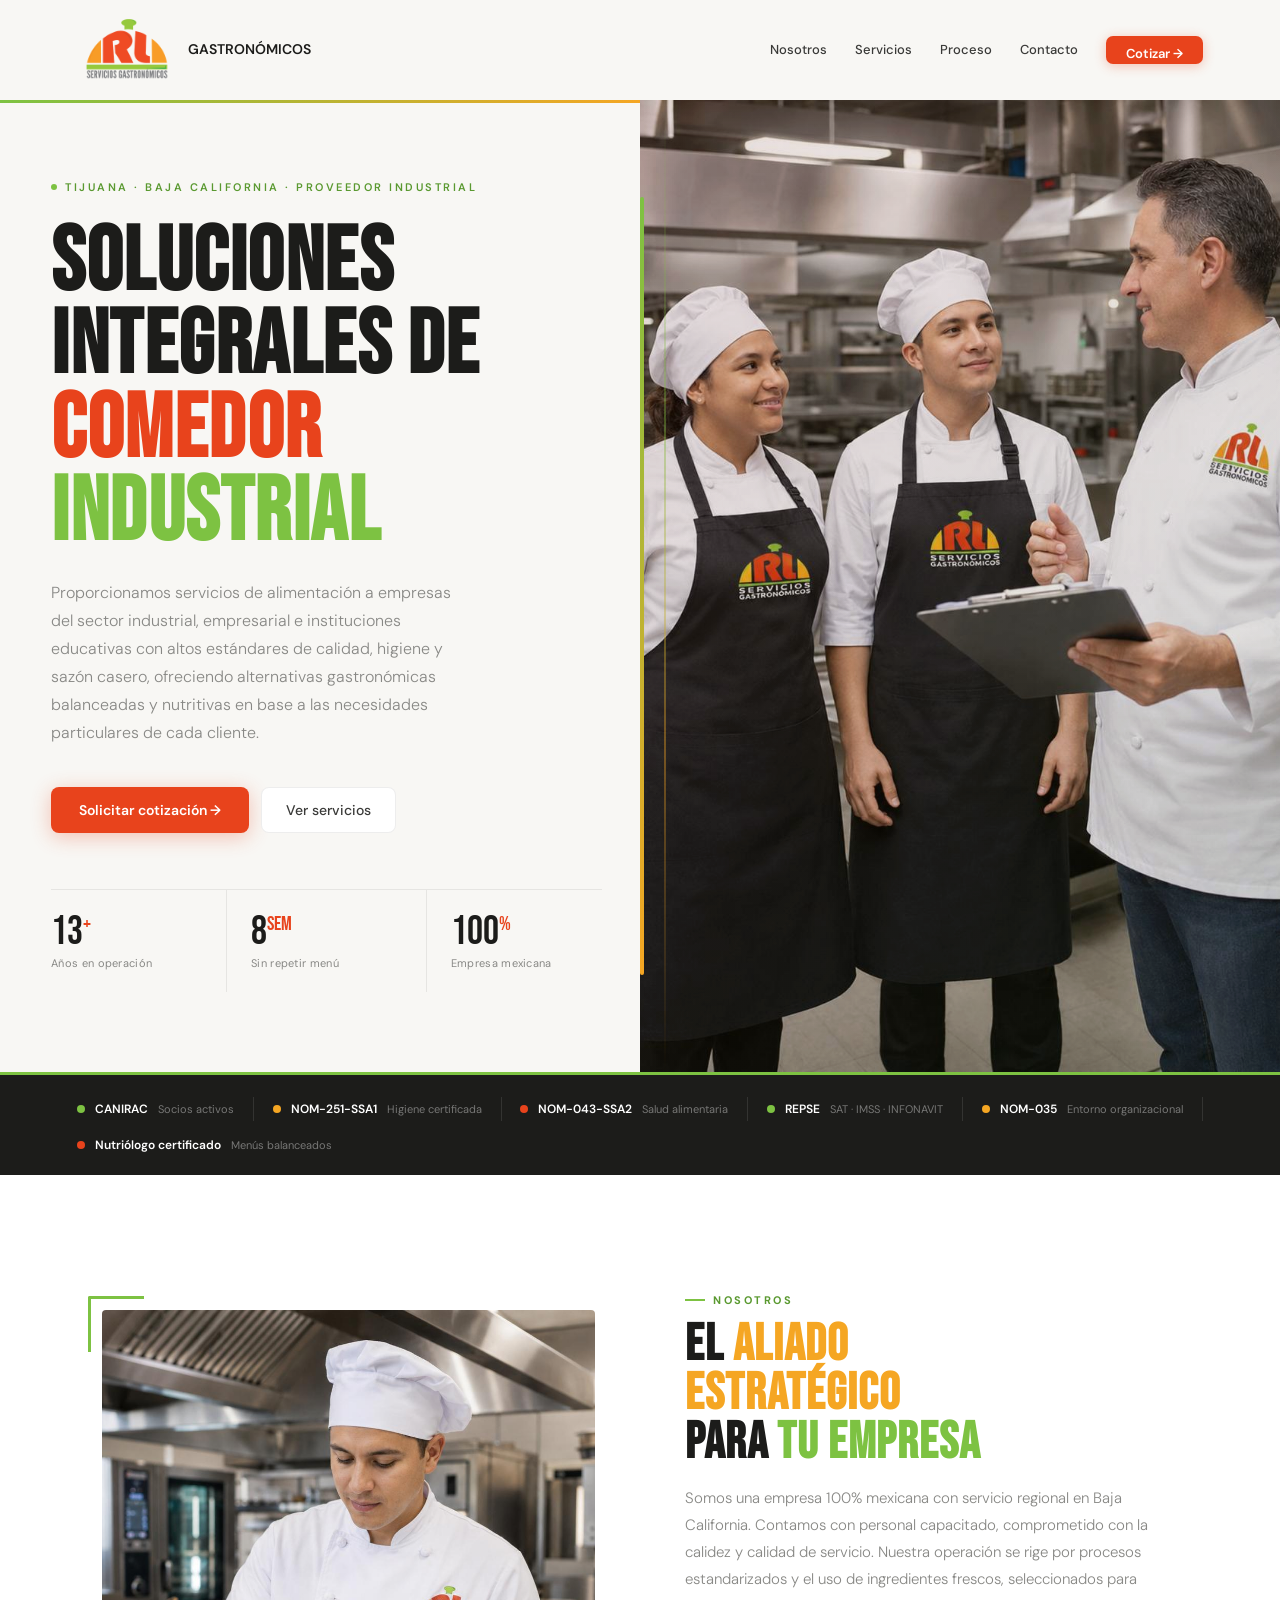
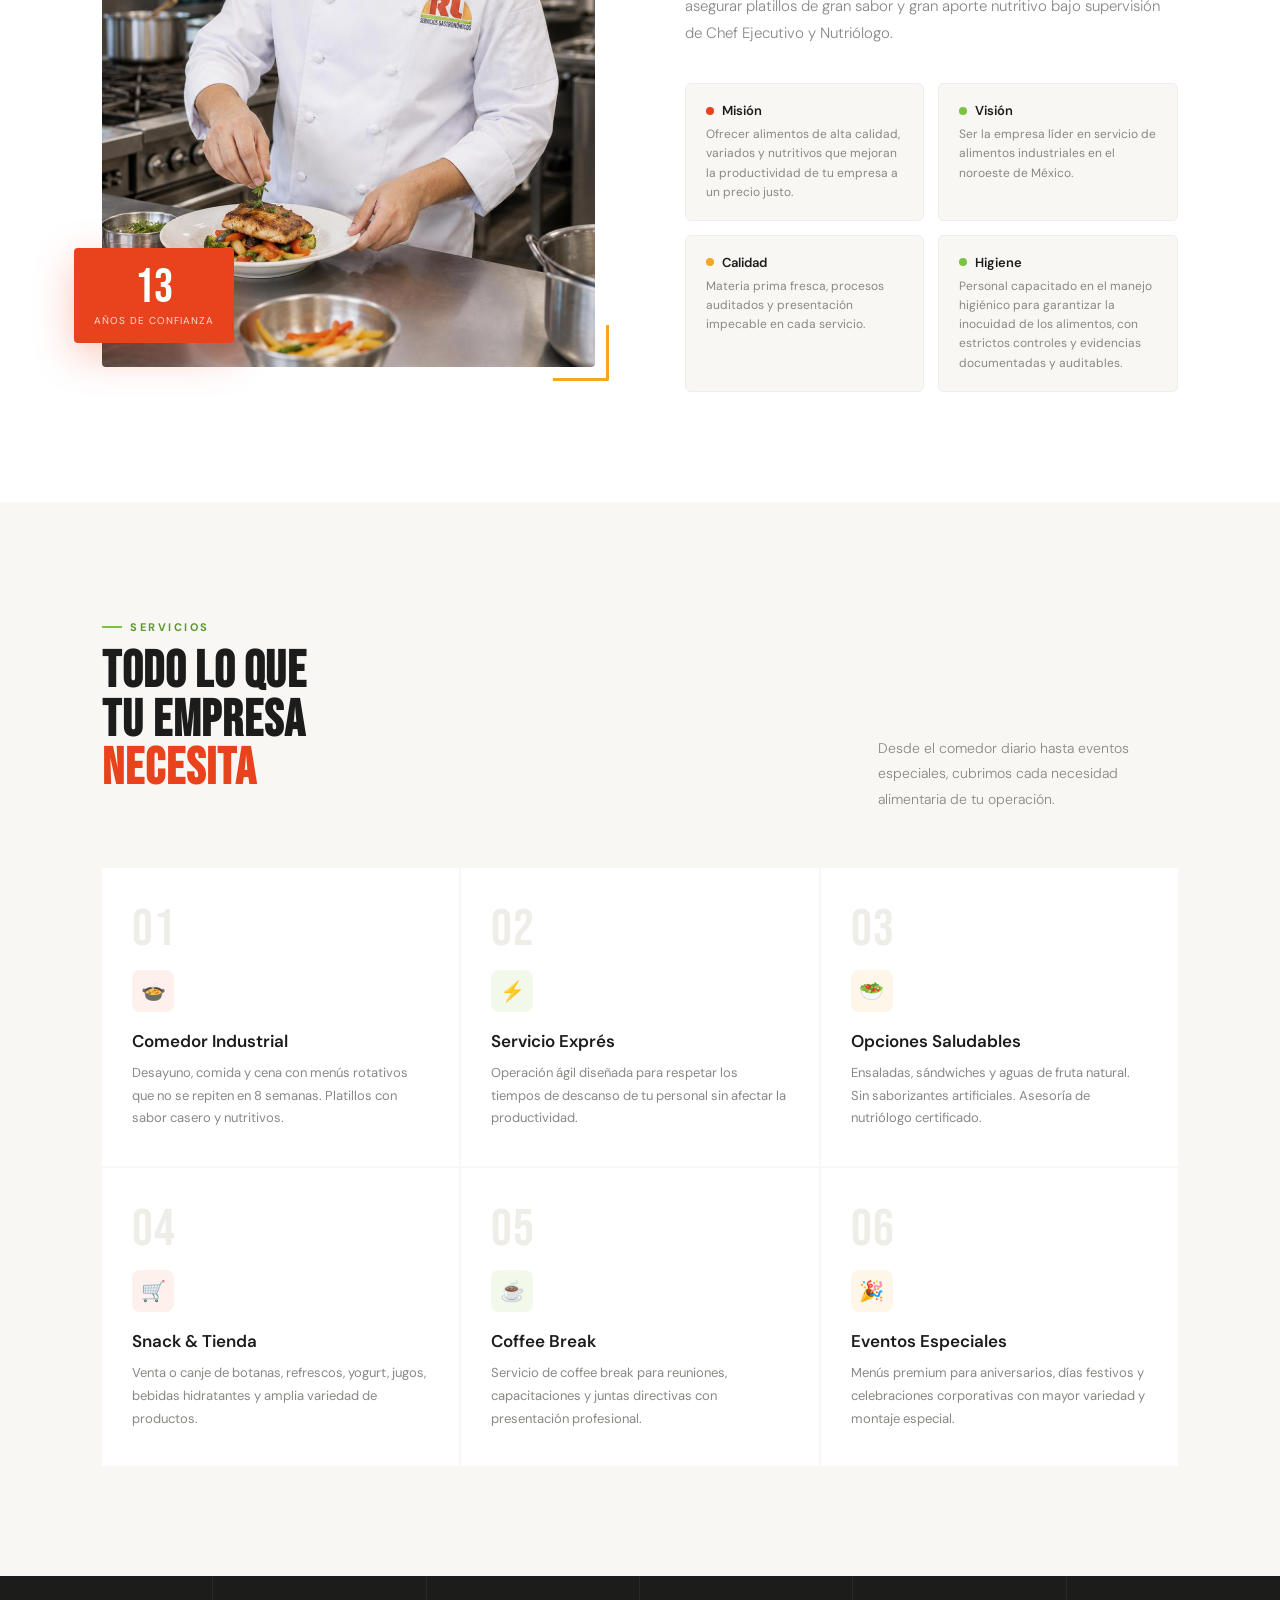
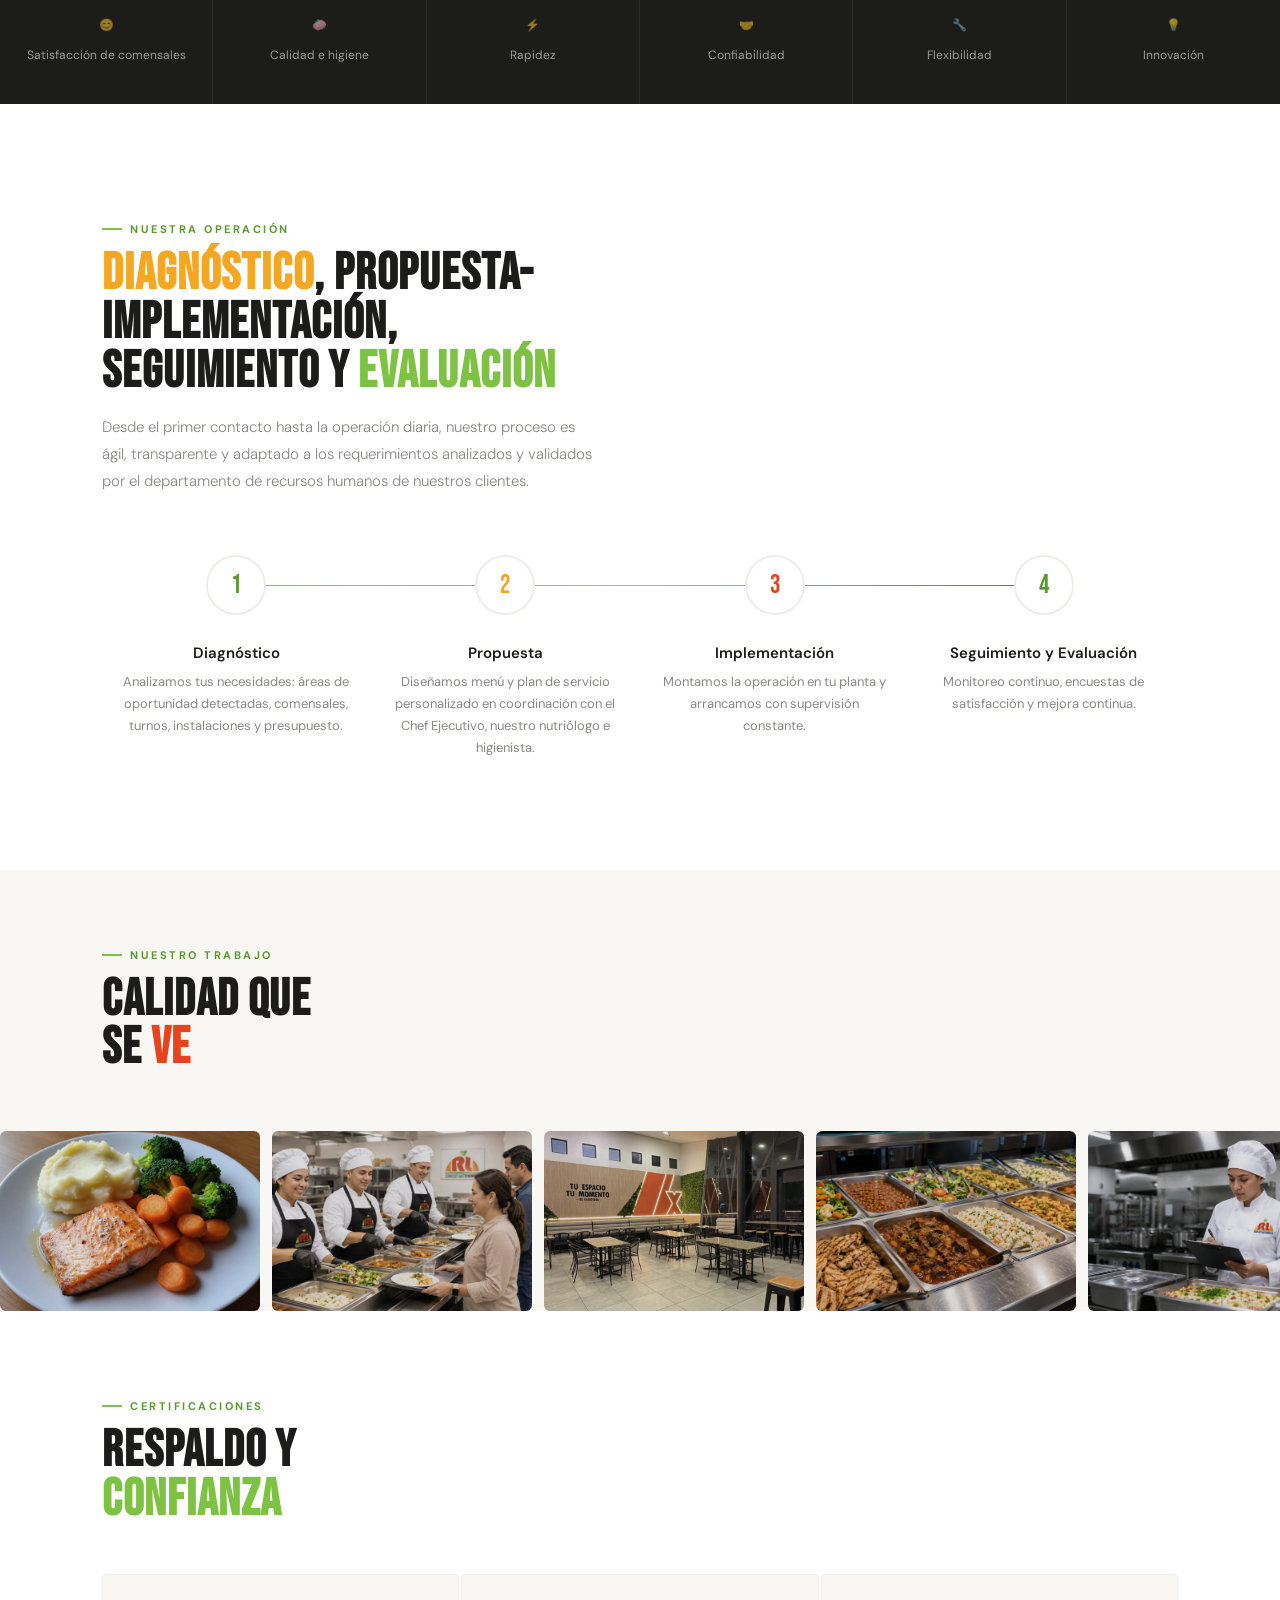
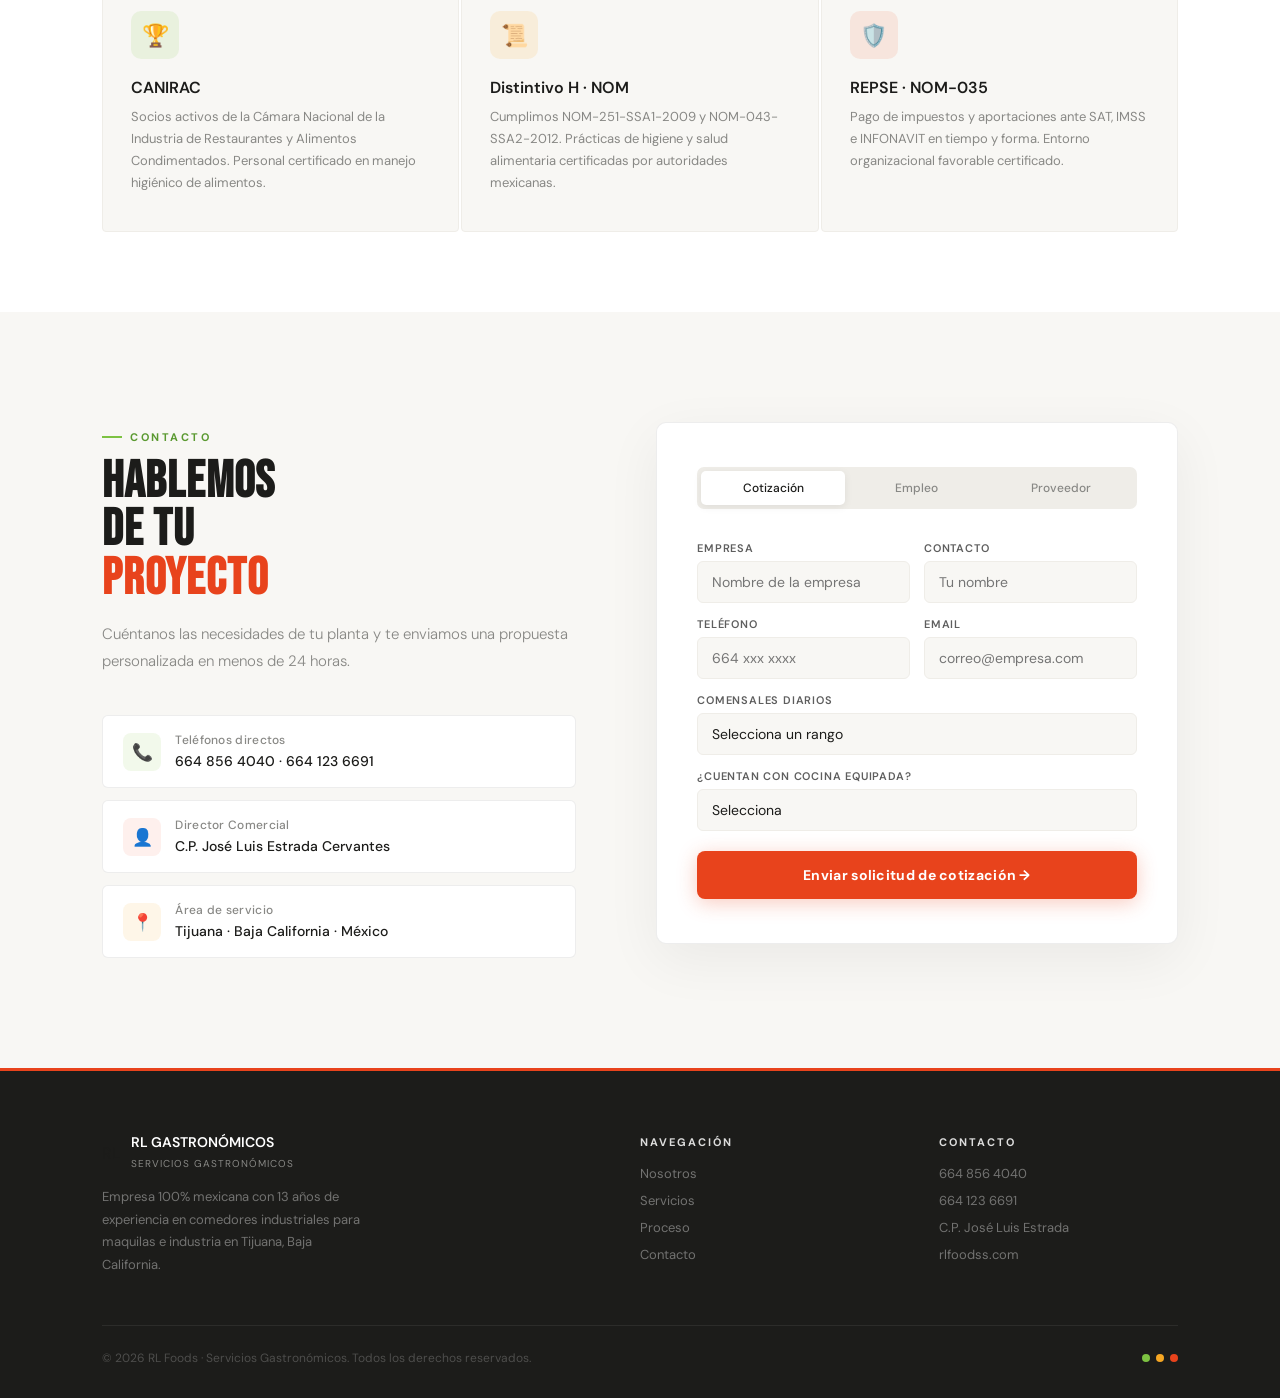
==== index.html @ 19624b7a "Update index.html" ====
<!DOCTYPE html>
<html lang="es">
<head>
<meta charset="UTF-8">
<meta name="viewport" content="width=device-width, initial-scale=1.0">
<title>RL Foods — Comedores Industriales · Tijuana</title>
<link rel="preconnect" href="https://fonts.googleapis.com">
<link href="https://fonts.googleapis.com/css2?family=Bebas+Neue&family=DM+Sans:ital,wght@0,300;0,400;0,500;0,600;1,300&display=swap" rel="stylesheet">
<style>
/* ─── BRAND PALETTE ─── */
:root {
  --red:      #E8431C;   /* RL letters */
  --orange:   #F5A623;   /* dome / bandeja */
  --green:    #7DC242;   /* chef hat + bar */
  --green-dk: #5A9930;   /* darker green for text */
  --gray:     #5E5E5E;   /* text logo */
 
  --ink:      #1C1C1A;   /* near-black for body */
  --ink2:     #3A3A38;
  --muted:    #888885;
  --surface:  #F8F7F4;   /* warm off-white */
  --surface2: #EFEDE8;
  --white:    #FFFFFF;
  --border:   rgba(0,0,0,0.07);
 
  --font-display: 'Bebas Neue', sans-serif;
  --font-body:    'DM Sans', sans-serif;
 
  --ease: cubic-bezier(0.22, 1, 0.36, 1);
}
 
*, *::before, *::after { box-sizing: border-box; margin: 0; padding: 0; }
html { scroll-behavior: smooth; }
body {
  font-family: var(--font-body);
  background: var(--white);
  color: var(--ink);
  overflow-x: hidden;
  -webkit-font-smoothing: antialiased;
}
 
/* ─── SCROLLBAR ─── */
::-webkit-scrollbar { width: 3px; }
::-webkit-scrollbar-thumb { background: var(--green); }
 
/* ═══════════════════════════════════════
   NAV
═══════════════════════════════════════ */
nav {
  position: fixed; top: 0; left: 0; right: 0; z-index: 100;
  height: 100px;
  display: flex; align-items: center; justify-content: space-between;
  padding: 0 6%;
  transition: background 0.35s var(--ease), box-shadow 0.35s;
}
nav.solid {
  background: rgba(255,255,255,0.97);
  backdrop-filter: blur(12px);
  box-shadow: 0 1px 0 var(--border);
}
.nav-logo { display: flex; align-items: center; gap: 11px; text-decoration: none; }
.nav-logomark {
  display: flex; align-items: center;
  flex-shrink: 0;
}
.nav-logomark img {
  height: 100px;
  width: auto;
  display: block;
}
.nav-wordmark strong {
  display: block; font-size: 14px; font-weight: 600;
  color: var(--ink); line-height: 1.1;
}
.nav-wordmark span {
  font-size: 10px; color: var(--muted);
  letter-spacing: 1px; text-transform: uppercase;
}
.nav-links { display: flex; align-items: center; gap: 28px; }
.nav-links a {
  text-decoration: none; font-size: 13px; font-weight: 500;
  color: var(--ink2);
  position: relative; padding-bottom: 2px;
  transition: color 0.2s;
}
.nav-links a::after {
  content: ''; position: absolute; bottom: 0; left: 0;
  width: 0; height: 1.5px; background: var(--green);
  transition: width 0.25s var(--ease);
}
.nav-links a:hover { color: var(--ink); }
.nav-links a:hover::after { width: 100%; }
.nav-btn {
  padding: 9px 20px; border-radius: 7px;
  background: var(--red); color: #fff !important;
  font-weight: 600 !important; font-size: 13px !important;
  transition: background 0.2s, transform 0.15s !important;
  box-shadow: 0 2px 12px rgba(232,67,28,0.3);
}
.nav-btn::after { display: none !important; }
.nav-btn:hover { background: #cc3b18 !important; transform: translateY(-1px); }
 
/* ═══════════════════════════════════════
   HERO
═══════════════════════════════════════ */
.hero {
  min-height: 100vh;
  display: grid; grid-template-columns: 1fr 1fr;
  padding-top: 100px;      /* ← lo regresamos, esto es necesario para el nav fijo */
  background: var(--surface);
  position: relative; overflow: hidden;
}
/* decorative angled split */
.hero::after {
  content: '';
  position: absolute; right: 48%; top: 0; bottom: 0; width: 2px;
  background: linear-gradient(to bottom, transparent 10%, var(--green) 40%, var(--orange) 70%, transparent);
  opacity: 0.4;
}
/* top accent line */
.hero::before {
  content: '';
  position: absolute; top: 100px; left: 0; right: 0; height: 3px;
  background: linear-gradient(to right, var(--green), var(--orange), var(--red));
}
 
.hero-left {
  display: flex; flex-direction: column;
  justify-content: flex-start;   /* antes: center */
  padding: 80px 6% 80px 8%;      /* se queda igual */
  position: relative; z-index: 1;
}
 
.hero-eyebrow {
  display: inline-flex; align-items: center; gap: 8px;
  margin-bottom: 28px;
  font-size: 11px; font-weight: 600; letter-spacing: 2.5px;
  text-transform: uppercase; color: var(--green-dk);
  animation: fadeUp 0.7s 0.1s both;
}
.hero-eyebrow-dot {
  width: 6px; height: 6px; border-radius: 50%;
  background: var(--green); animation: blink 2.4s infinite;
}
.hero-h1 {
  font-family: var(--font-display);
  font-size: clamp(58px, 7vw, 96px);
  line-height: 0.93; letter-spacing: 1.5px;
  color: var(--ink); margin-bottom: 24px;
  animation: fadeUp 0.7s 0.2s both;
}
.hero-h1 .accent-red  { color: var(--red); }
.hero-h1 .accent-grn  { color: var(--green); }
 
.hero-desc {
  font-size: 16px; line-height: 1.75; color: var(--muted);
  max-width: 420px; margin-bottom: 40px; font-weight: 300;
  animation: fadeUp 0.7s 0.3s both;
}
 
.hero-actions {
  display: flex; gap: 12px; flex-wrap: wrap;
  animation: fadeUp 0.7s 0.4s both;
}
.btn-primary {
  display: inline-flex; align-items: center; gap: 8px;
  padding: 14px 28px; border-radius: 8px;
  background: var(--red); color: #fff;
  font-weight: 600; font-size: 14px; text-decoration: none;
  box-shadow: 0 4px 20px rgba(232,67,28,0.3);
  transition: background 0.2s, transform 0.15s, box-shadow 0.2s;
}
.btn-primary:hover { background: #cc3b18; transform: translateY(-2px); box-shadow: 0 8px 28px rgba(232,67,28,0.38); }
.btn-outline {
  display: inline-flex; align-items: center; gap: 8px;
  padding: 13px 24px; border-radius: 8px;
  border: 1.5px solid var(--border); color: var(--ink2);
  font-weight: 500; font-size: 14px; text-decoration: none;
  background: var(--white);
  transition: border-color 0.2s, background 0.2s;
}
.btn-outline:hover { border-color: var(--green); background: #f0f7ea; }
 
.hero-stats {
  display: flex; gap: 0; margin-top: 56px;
  border-top: 1px solid var(--border);
  animation: fadeUp 0.7s 0.5s both;
}
.hero-stat {
  flex: 1; padding: 22px 0; padding-right: 24px;
  border-right: 1px solid var(--border);
}
.hero-stat:last-child { border-right: none; padding-right: 0; padding-left: 24px; padding-right: 0; }
.hero-stat:not(:first-child) { padding-left: 24px; }
.hero-stat-num {
  font-family: var(--font-display);
  font-size: 40px; line-height: 1; color: var(--ink);
}
.hero-stat-num sup { font-size: 20px; color: var(--red); }
.hero-stat-lbl { font-size: 11px; color: var(--muted); margin-top: 4px; letter-spacing: 0.3px; }
 
.hero-right {
  position: relative; overflow: hidden;
  display: flex; align-items: stretch;
}
.hero-img {
  width: 100%; height: 100%; object-fit: cover;
  filter: brightness(0.92) saturate(1.05);
  animation: zoomIn 1.4s 0s both;
}
/* color overlay tint matching brand */
.hero-right::before {
  content: ''; position: absolute; inset: 0; z-index: 1;
  background: linear-gradient(135deg,
    rgba(232,67,28,0.06) 0%,
    rgba(125,194,66,0.05) 100%);
}
/* vertical green bar left edge */
.hero-right::after {
  content: ''; position: absolute; left: 0; top: 10%; bottom: 10%;
  width: 4px; z-index: 2;
  background: linear-gradient(to bottom, var(--green), var(--orange));
  border-radius: 2px;
}
 
/* ═══════════════════════════════════════
   TRUST STRIP
═══════════════════════════════════════ */
.trust {
  background: var(--ink);
  padding: 22px 6%;
  display: flex; align-items: center; justify-content: space-between;
  flex-wrap: wrap; gap: 16px;
  border-top: 3px solid var(--green);
}
.trust-item { display: flex; align-items: center; gap: 10px; }
.trust-dot {
  width: 8px; height: 8px; border-radius: 50%; flex-shrink: 0;
}
.trust-dot.red    { background: var(--red); }
.trust-dot.green  { background: var(--green); }
.trust-dot.orange { background: var(--orange); }
.trust-item strong { font-size: 12px; color: #fff; font-weight: 600; }
.trust-item span { font-size: 11px; color: rgba(255,255,255,0.4); }
.trust-sep { width: 1px; height: 24px; background: rgba(255,255,255,0.1); }
 
/* ═══════════════════════════════════════
   SECTION UTILITIES
═══════════════════════════════════════ */
.section-tag {
  display: inline-flex; align-items: center; gap: 8px;
  font-size: 11px; font-weight: 700; letter-spacing: 2.5px;
  text-transform: uppercase; color: var(--green-dk);
  margin-bottom: 14px;
}
.section-tag::before { content: ''; width: 20px; height: 2px; background: var(--green); }
.section-title {
  font-family: var(--font-display);
  font-size: clamp(36px, 4vw, 58px);
  line-height: 0.95; letter-spacing: 1px;
  color: var(--ink); margin-bottom: 18px;
}
.section-title .r { color: var(--red); }
.section-title .g { color: var(--green); }
.section-title .o { color: var(--orange); }
.section-body {
  font-size: 15px; line-height: 1.8; color: var(--muted);
  font-weight: 300; max-width: 500px;
}
 
.reveal {
  opacity: 0; transform: translateY(28px);
  transition: opacity 0.65s var(--ease), transform 0.65s var(--ease);
}
.reveal.in { opacity: 1; transform: none; }
 
/* ═══════════════════════════════════════
   ABOUT
═══════════════════════════════════════ */
.about {
  padding: 110px 8%;
  display: grid; grid-template-columns: 1fr 1fr; gap: 90px;
  align-items: center; background: var(--white);
}
.about-img-wrap { position: relative; }
.about-img {
  width: 100%; aspect-ratio: 3/4; object-fit: cover;
  border-radius: 4px;
  display: block;
}
/* green accent top-left */
.about-img-wrap::before {
  content: ''; position: absolute; top: -14px; left: -14px;
  width: 56px; height: 56px;
  border-top: 3px solid var(--green); border-left: 3px solid var(--green);
  border-radius: 2px 0 0 0;
}
/* orange accent bottom-right */
.about-img-wrap::after {
  content: ''; position: absolute; bottom: -14px; right: -14px;
  width: 56px; height: 56px;
  border-bottom: 3px solid var(--orange); border-right: 3px solid var(--orange);
  border-radius: 0 0 2px 0;
}
.about-badge {
  position: absolute; bottom: 24px; left: -28px;
  background: var(--red); color: #fff;
  padding: 16px 20px; border-radius: 4px;
  box-shadow: 0 12px 40px rgba(232,67,28,0.3);
  text-align: center;
}
.about-badge-num {
  font-family: var(--font-display); font-size: 48px; line-height: 1; color: #fff;
}
.about-badge-lbl { font-size: 10px; opacity: 0.8; letter-spacing: 1px; text-transform: uppercase; margin-top: 2px; }
 
.about-values {
  display: grid; grid-template-columns: 1fr 1fr; gap: 14px; margin-top: 36px;
}
.about-val {
  padding: 18px 20px; border-radius: 6px;
  background: var(--surface); border: 1px solid var(--surface2);
  transition: border-color 0.2s, transform 0.2s;
}
.about-val:hover { border-color: var(--green); transform: translateY(-2px); }
.about-val-top { display: flex; align-items: center; gap: 8px; margin-bottom: 6px; }
.about-val-dot { width: 8px; height: 8px; border-radius: 50%; flex-shrink: 0; }
.about-val h4 { font-size: 13px; font-weight: 600; color: var(--ink); }
.about-val p { font-size: 12px; color: var(--muted); line-height: 1.6; }
 
/* ═══════════════════════════════════════
   SERVICES
═══════════════════════════════════════ */
.services { padding: 110px 8%; background: var(--surface); }
.services-header {
  display: flex; align-items: flex-end; justify-content: space-between;
  margin-bottom: 56px; flex-wrap: wrap; gap: 20px;
}
.services-grid {
  display: grid; grid-template-columns: repeat(3, 1fr); gap: 2px;
}
.svc {
  background: var(--white);
  padding: 36px 30px;
  position: relative; overflow: hidden;
  cursor: default;
  transition: background 0.25s;
}
.svc::after {
  content: ''; position: absolute; bottom: 0; left: 0; right: 0; height: 3px;
  transform: scaleX(0); transform-origin: left;
  transition: transform 0.35s var(--ease);
}
.svc:nth-child(1)::after, .svc:nth-child(4)::after { background: var(--red); }
.svc:nth-child(2)::after, .svc:nth-child(5)::after { background: var(--green); }
.svc:nth-child(3)::after, .svc:nth-child(6)::after { background: var(--orange); }
.svc:hover { background: #fafaf8; }
.svc:hover::after { transform: scaleX(1); }
.svc-n {
  font-family: var(--font-display); font-size: 52px; letter-spacing: 1px;
  line-height: 1; color: var(--surface2); margin-bottom: 14px;
  transition: color 0.25s;
}
.svc:hover .svc-n { color: var(--surface); }
.svc-icon {
  width: 42px; height: 42px; border-radius: 8px;
  display: flex; align-items: center; justify-content: center;
  font-size: 20px; margin-bottom: 18px;
}
.svc:nth-child(1) .svc-icon, .svc:nth-child(4) .svc-icon { background: rgba(232,67,28,0.08); }
.svc:nth-child(2) .svc-icon, .svc:nth-child(5) .svc-icon { background: rgba(125,194,66,0.10); }
.svc:nth-child(3) .svc-icon, .svc:nth-child(6) .svc-icon { background: rgba(245,166,35,0.10); }
.svc h3 { font-size: 17px; font-weight: 600; color: var(--ink); margin-bottom: 10px; }
.svc p { font-size: 13px; color: var(--muted); line-height: 1.75; }
 
/* ═══════════════════════════════════════
   PILLARS STRIP
═══════════════════════════════════════ */
.pillars {
  display: grid; grid-template-columns: repeat(6, 1fr);
  background: var(--ink);
}
.pillar {
  padding: 40px 24px;
  text-align: center;
  border-right: 1px solid rgba(255,255,255,0.06);
  transition: background 0.2s;
  position: relative;
}
.pillar::after {
  content: ''; position: absolute; top: 0; left: 0; right: 0; height: 3px;
  opacity: 0; transition: opacity 0.25s;
}
.pillar:nth-child(1)::after, .pillar:nth-child(4)::after { background: var(--red); }
.pillar:nth-child(2)::after, .pillar:nth-child(5)::after { background: var(--green); }
.pillar:nth-child(3)::after, .pillar:nth-child(6)::after { background: var(--orange); }
.pillar:hover { background: rgba(255,255,255,0.03); }
.pillar:hover::after { opacity: 1; }
.pillar:last-child { border-right: none; }
.pillar-icon { font-size: 26px; margin-bottom: 12px; display: block; }
.pillar span { font-size: 12px; color: rgba(255,255,255,0.55); font-weight: 400; line-height: 1.5; display: block; }
 
/* ═══════════════════════════════════════
   PROCESS
═══════════════════════════════════════ */
.process { padding: 110px 8%; background: var(--white); }
.process-steps {
  display: grid; grid-template-columns: repeat(4, 1fr); gap: 2px;
  margin-top: 60px; position: relative;
}
/* connecting line */
.process-steps::before {
  content: ''; position: absolute;
  top: 30px; left: calc(12.5% + 8px); right: calc(12.5% + 8px);
  height: 1px;
  background: linear-gradient(to right, var(--green), var(--orange), var(--red));
  z-index: 0;
}
.step { padding: 0 20px; text-align: center; }
.step-num {
  width: 60px; height: 60px; border-radius: 50%;
  border: 2px solid var(--surface2);
  background: var(--white);
  display: flex; align-items: center; justify-content: center;
  font-family: var(--font-display); font-size: 26px;
  margin: 0 auto 28px; position: relative; z-index: 1;
  transition: border-color 0.25s, background 0.25s, color 0.25s;
}
.step:nth-child(1) .step-num:hover, .step:nth-child(1):hover .step-num { border-color: var(--green); background: var(--green); color: #fff; }
.step:nth-child(2) .step-num:hover, .step:nth-child(2):hover .step-num { border-color: var(--orange); background: var(--orange); color: #fff; }
.step:nth-child(3) .step-num:hover, .step:nth-child(3):hover .step-num { border-color: var(--red); background: var(--red); color: #fff; }
.step:nth-child(4) .step-num:hover, .step:nth-child(4):hover .step-num { border-color: var(--green); background: var(--green); color: #fff; }
.step:nth-child(1) .step-num { color: var(--green-dk); }
.step:nth-child(2) .step-num { color: var(--orange); }
.step:nth-child(3) .step-num { color: var(--red); }
.step:nth-child(4) .step-num { color: var(--green-dk); }
.step h4 { font-size: 15px; font-weight: 600; color: var(--ink); margin-bottom: 8px; }
.step p { font-size: 13px; color: var(--muted); line-height: 1.7; }
 
/* ═══════════════════════════════════════
   GALLERY MARQUEE
═══════════════════════════════════════ */
.gallery { padding: 0; overflow: hidden; background: var(--surface); }
.gallery-header { padding: 70px 8% 40px; }
.marquee-wrap { overflow: hidden; }
.marquee-track {
  display: flex; gap: 12px;
  animation: slide 28s linear infinite;
  width: max-content;
}
.marquee-track:hover { animation-play-state: paused; }
.gallery-card {
  width: 260px; height: 180px; flex-shrink: 0;
  border-radius: 6px; overflow: hidden; position: relative;
}
.gallery-card img {
  width: 100%; height: 100%; object-fit: cover;
  transition: transform 0.5s var(--ease), filter 0.5s;
  filter: saturate(0.85) brightness(0.9);
}
.gallery-card:hover img { transform: scale(1.06); filter: saturate(1.1) brightness(1); }
.gallery-card-label {
  position: absolute; bottom: 0; left: 0; right: 0;
  padding: 10px 14px;
  background: linear-gradient(to top, rgba(0,0,0,0.6), transparent);
  color: #fff; font-size: 11px; font-weight: 500;
  opacity: 0; transition: opacity 0.3s;
}
.gallery-card:hover .gallery-card-label { opacity: 1; }
 
/* ═══════════════════════════════════════
   CERTIFICATIONS
═══════════════════════════════════════ */
.certs { padding: 80px 8%; background: var(--white); }
.certs-grid {
  display: grid; grid-template-columns: repeat(3, 1fr);
  gap: 2px; margin-top: 50px;
}
.cert {
  padding: 36px 28px;
  background: var(--surface); border-radius: 4px;
  border: 1px solid var(--surface2);
  transition: border-color 0.25s, transform 0.25s;
}
.cert:nth-child(1):hover { border-color: var(--green); }
.cert:nth-child(2):hover { border-color: var(--orange); }
.cert:nth-child(3):hover { border-color: var(--red); }
.cert:hover { transform: translateY(-3px); }
.cert-icon {
  width: 48px; height: 48px; border-radius: 10px;
  display: flex; align-items: center; justify-content: center;
  font-size: 22px; margin-bottom: 18px;
}
.cert:nth-child(1) .cert-icon { background: rgba(125,194,66,0.12); }
.cert:nth-child(2) .cert-icon { background: rgba(245,166,35,0.12); }
.cert:nth-child(3) .cert-icon { background: rgba(232,67,28,0.10); }
.cert h3 { font-size: 16px; font-weight: 600; color: var(--ink); margin-bottom: 8px; }
.cert p { font-size: 13px; color: var(--muted); line-height: 1.7; }
 
/* ═══════════════════════════════════════
   CONTACT
═══════════════════════════════════════ */
.contact {
  padding: 110px 8%;
  background: var(--surface);
  display: grid; grid-template-columns: 1fr 1.1fr; gap: 80px; align-items: start;
}
.contact-left .section-body { margin-bottom: 40px; }
.contact-cards { display: flex; flex-direction: column; gap: 12px; }
.contact-card {
  display: flex; align-items: center; gap: 14px;
  padding: 16px 20px; border-radius: 6px;
  background: var(--white); border: 1px solid var(--border);
  transition: border-color 0.2s;
}
.contact-card:hover { border-color: var(--green); }
.contact-card-icon {
  width: 38px; height: 38px; border-radius: 8px;
  display: flex; align-items: center; justify-content: center; font-size: 17px;
  flex-shrink: 0;
}
.contact-card:nth-child(1) .contact-card-icon { background: rgba(125,194,66,0.1); }
.contact-card:nth-child(2) .contact-card-icon { background: rgba(232,67,28,0.08); }
.contact-card:nth-child(3) .contact-card-icon { background: rgba(245,166,35,0.1); }
.contact-card strong { font-size: 12px; color: var(--muted); display: block; margin-bottom: 2px; font-weight: 500; letter-spacing: 0.3px; }
.contact-card span { font-size: 14px; font-weight: 500; color: var(--ink); }
 
/* FORM */
.form-box {
  background: var(--white); border-radius: 10px; padding: 44px 40px;
  border: 1px solid var(--border);
  box-shadow: 0 16px 56px rgba(0,0,0,0.06);
}
.form-tabs { display: flex; gap: 0; background: var(--surface2); border-radius: 7px; padding: 4px; margin-bottom: 32px; }
.ftab {
  flex: 1; text-align: center; padding: 9px 8px;
  border-radius: 5px; font-size: 12px; font-weight: 500;
  color: var(--muted); cursor: pointer;
  transition: background 0.2s, color 0.2s, box-shadow 0.2s;
}
.ftab.on { background: var(--white); color: var(--ink); box-shadow: 0 2px 8px rgba(0,0,0,0.07); }
.fbody { display: none; }
.fbody.on { display: block; }
.frow { display: grid; grid-template-columns: 1fr 1fr; gap: 14px; }
.fg { margin-bottom: 14px; }
.fg label {
  display: block; font-size: 11px; font-weight: 600;
  color: var(--gray); letter-spacing: 0.8px; text-transform: uppercase;
  margin-bottom: 6px;
}
.fg input, .fg select, .fg textarea {
  width: 100%; padding: 11px 14px;
  border: 1.5px solid var(--surface2); border-radius: 6px;
  font-family: var(--font-body); font-size: 14px; color: var(--ink);
  background: var(--surface); outline: none;
  transition: border-color 0.2s, background 0.2s;
  -webkit-appearance: none;
}
.fg input:focus, .fg select:focus, .fg textarea:focus {
  border-color: var(--green); background: var(--white);
}
.fg textarea { min-height: 90px; resize: vertical; }
.fsubmit {
  width: 100%; padding: 15px; margin-top: 6px;
  border: none; border-radius: 8px; cursor: pointer;
  font-family: var(--font-body); font-size: 14px; font-weight: 700;
  color: #fff; letter-spacing: 0.3px;
  background: var(--red);
  box-shadow: 0 4px 20px rgba(232,67,28,0.28);
  transition: background 0.2s, transform 0.15s;
}
.fsubmit:hover { background: #cc3b18; transform: translateY(-1px); }
.fsubmit.sent { background: var(--green); box-shadow: none; }
 
/* ═══════════════════════════════════════
   FOOTER
═══════════════════════════════════════ */
footer {
  background: var(--ink);
  padding: 64px 8% 32px;
  border-top: 3px solid var(--red);
}
.footer-top {
  display: grid; grid-template-columns: 2fr 1fr 1fr; gap: 60px;
  margin-bottom: 48px;
}
.footer-brand p { font-size: 13px; color: rgba(255,255,255,0.38); line-height: 1.75; margin-top: 14px; max-width: 270px; }
.footer-col h5 { font-size: 11px; font-weight: 700; color: rgba(255,255,255,0.85); letter-spacing: 2px; text-transform: uppercase; margin-bottom: 16px; }
.footer-col a { display: block; font-size: 13px; color: rgba(255,255,255,0.38); text-decoration: none; margin-bottom: 10px; transition: color 0.2s; }
.footer-col a:hover { color: rgba(255,255,255,0.8); }
.footer-bottom {
  padding-top: 24px; border-top: 1px solid rgba(255,255,255,0.07);
  display: flex; align-items: center; justify-content: space-between; flex-wrap: wrap; gap: 10px;
}
.footer-bottom p { font-size: 12px; color: rgba(255,255,255,0.22); }
.footer-accent { display: flex; gap: 6px; align-items: center; }
.footer-accent-dot { width: 8px; height: 8px; border-radius: 50%; }
 
/* ═══════════════════════════════════════
   ANIMATIONS
═══════════════════════════════════════ */
@keyframes fadeUp {
  from { opacity: 0; transform: translateY(22px); }
  to   { opacity: 1; transform: translateY(0); }
}
@keyframes zoomIn {
  from { opacity: 0; transform: scale(1.06); }
  to   { opacity: 1; transform: scale(1); }
}
@keyframes blink {
  0%, 100% { opacity: 1; }
  50%       { opacity: 0.3; }
}
@keyframes slide {
  from { transform: translateX(0); }
  to   { transform: translateX(-50%); }
}
 
/* ═══════════════════════════════════════
   RESPONSIVE
═══════════════════════════════════════ */
@media (max-width: 960px) {
  .hero { grid-template-columns: 1fr; min-height: auto; }
  .hero::after { display: none; }
  .hero-left { padding: 60px 6%; }
  .hero-right { height: 320px; }
  .about { grid-template-columns: 1fr; gap: 48px; }
  .about-badge { left: 0; }
  .services-grid { grid-template-columns: 1fr 1fr; }
  .pillars { grid-template-columns: repeat(3,1fr); }
  .process-steps { grid-template-columns: 1fr 1fr; gap: 40px; }
  .process-steps::before { display: none; }
  .certs-grid { grid-template-columns: 1fr; gap: 12px; }
  .contact { grid-template-columns: 1fr; gap: 48px; }
  .footer-top { grid-template-columns: 1fr 1fr; }
  .nav-links { display: none; }
  nav { height: 80px; }
  .nav-logomark img { height: 64px; }
  .hero::before { top: 80px; }
  .hero { padding-top: 80px; }
}
@media (max-width: 600px) {
  .services-grid { grid-template-columns: 1fr; }
  .pillars { grid-template-columns: repeat(2,1fr); }
  .process-steps { grid-template-columns: 1fr; }
  .frow { grid-template-columns: 1fr; }
  .hero-stats { flex-direction: column; gap: 0; }
  .hero-stat { border-right: none; border-bottom: 1px solid var(--border); padding: 16px 0; }
  .trust { flex-direction: column; align-items: flex-start; }
  .trust-sep { display: none; }
  .footer-top { grid-template-columns: 1fr; }
  .form-box { padding: 28px 20px; }
  .about-values { grid-template-columns: 1fr; }
  nav { height: 68px; padding: 0 4%; }
  .nav-logomark img { height: 52px; }
  .nav-wordmark strong { font-size: 13px; }
  .nav-wordmark span { display: none; }
  .hero::before { top: 68px; }
  .hero { padding-top: 68px; }
}
</style>
</head>
<body>
 
<!-- NAV -->
<nav id="nav">
  <a href="#inicio" class="nav-logo">
    <div class="nav-logomark"><img src="img/RLlogo.png" alt=""></div>
    <div class="nav-wordmark">
      <strong>GASTRONÓMICOS</strong>
    </div>
  </a>
  <div class="nav-links">
    <a href="#nosotros">Nosotros</a>
    <a href="#servicios">Servicios</a>
    <a href="#proceso">Proceso</a>
    <a href="#contacto">Contacto</a>
    <a href="#contacto" class="nav-btn">Cotizar →</a>
  </div>
</nav>
 
<!-- HERO -->
<section class="hero" id="inicio">
  <div class="hero-left">
    <div class="hero-eyebrow">
      <span class="hero-eyebrow-dot"></span>
      Tijuana · Baja California · Proveedor Industrial
    </div>
    <h1 class="hero-h1">
      SOLUCIONES<br>
      INTEGRALES DE<br>
      <span class="accent-red">COMEDOR</span><br>
      <span class="accent-grn">INDUSTRIAL</span>
    </h1>
    <p class="hero-desc">
      Proporcionamos servicios de alimentación a empresas del sector industrial, empresarial e instituciones educativas con altos estándares de calidad, higiene y sazón casero, ofreciendo alternativas gastronómicas balanceadas y nutritivas en base a las necesidades particulares de cada cliente.
    </p>
    <div class="hero-actions">
      <a href="#contacto" class="btn-primary">Solicitar cotización →</a>
      <a href="#servicios" class="btn-outline">Ver servicios</a>
    </div>
    <div class="hero-stats">
      <div class="hero-stat">
        <div class="hero-stat-num">13<sup>+</sup></div>
        <div class="hero-stat-lbl">Años en operación</div>
      </div>
      <div class="hero-stat">
        <div class="hero-stat-num">8<sup>sem</sup></div>
        <div class="hero-stat-lbl">Sin repetir menú</div>
      </div>
      <div class="hero-stat">
        <div class="hero-stat-num">100<sup>%</sup></div>
        <div class="hero-stat-lbl">Empresa mexicana</div>
      </div>
    </div>
  </div>
  <div class="hero-right">
    <img class="hero-img"
      src="./img/imagenprincipal.jpeg"
      alt="Cocina industrial profesional">
  </div>
</section>
 
<!-- TRUST STRIP -->
<div class="trust">
  <div class="trust-item">
    <span class="trust-dot green"></span>
    <strong>CANIRAC</strong>
    <span>Socios activos</span>
  </div>
  <div class="trust-sep"></div>
  <div class="trust-item">
    <span class="trust-dot orange"></span>
    <strong>NOM-251-SSA1</strong>
    <span>Higiene certificada</span>
  </div>
  <div class="trust-sep"></div>
  <div class="trust-item">
    <span class="trust-dot red"></span>
    <strong>NOM-043-SSA2</strong>
    <span>Salud alimentaria</span>
  </div>
  <div class="trust-sep"></div>
  <div class="trust-item">
    <span class="trust-dot green"></span>
    <strong>REPSE</strong>
    <span>SAT · IMSS · INFONAVIT</span>
  </div>
  <div class="trust-sep"></div>
  <div class="trust-item">
    <span class="trust-dot orange"></span>
    <strong>NOM-035</strong>
    <span>Entorno organizacional</span>
  </div>
  <div class="trust-sep"></div>
  <div class="trust-item">
    <span class="trust-dot red"></span>
    <strong>Nutriólogo certificado</strong>
    <span>Menús balanceados</span>
  </div>
</div>
 
<!-- ABOUT -->
<section class="about" id="nosotros">
  <div class="about-img-wrap reveal">
    <img class="about-img"
      src="./img/segunda.jpeg"
      alt="Chef profesional preparando alimentos">
    <div class="about-badge">
      <div class="about-badge-num">13</div>
      <div class="about-badge-lbl">Años de confianza</div>
    </div>
  </div>
  <div class="reveal">
    <div class="section-tag">Nosotros</div>
    <h2 class="section-title">EL <span class="o">ALIADO</span><br><span class="o">ESTRATÉGICO</span><br>PARA <span class="g">TU EMPRESA</span></h2>
    <p class="section-body">
      Somos una empresa 100% mexicana con servicio regional en Baja California. Contamos con personal capacitado, comprometido con la calidez y calidad de servicio. Nuestra operación se rige por procesos estandarizados y el uso de ingredientes frescos, seleccionados para asegurar platillos de gran sabor y gran aporte nutritivo bajo supervisión de Chef Ejecutivo y Nutriólogo.
    </p>
    <div class="about-values">
      <div class="about-val">
        <div class="about-val-top">
          <div class="about-val-dot" style="background:var(--red)"></div>
          <h4>Misión</h4>
        </div>
        <p>Ofrecer alimentos de alta calidad, variados y nutritivos que mejoran la productividad de tu empresa a un precio justo.</p>
      </div>
      <div class="about-val">
        <div class="about-val-top">
          <div class="about-val-dot" style="background:var(--green)"></div>
          <h4>Visión</h4>
        </div>
        <p>Ser la empresa líder en servicio de alimentos industriales en el noroeste de México.</p>
      </div>
      <div class="about-val">
        <div class="about-val-top">
          <div class="about-val-dot" style="background:var(--orange)"></div>
          <h4>Calidad</h4>
        </div>
        <p>Materia prima fresca, procesos auditados y presentación impecable en cada servicio.</p>
      </div>
      <div class="about-val">
        <div class="about-val-top">
          <div class="about-val-dot" style="background:var(--green)"></div>
          <h4>Higiene</h4>
        </div>
        <p>Personal capacitado en el manejo higiénico para garantizar la inocuidad de los alimentos, con estrictos controles y evidencias documentadas y auditables.</p>
      </div>
    </div>
  </div>
</section>
 
<!-- SERVICES -->
<section class="services" id="servicios">
  <div class="services-header reveal">
    <div>
      <div class="section-tag">Servicios</div>
      <h2 class="section-title">TODO LO QUE<br>TU EMPRESA<br><span class="r">NECESITA</span></h2>
    </div>
    <p class="section-body" style="max-width:300px;font-size:14px;">
      Desde el comedor diario hasta eventos especiales, cubrimos cada necesidad alimentaria de tu operación.
    </p>
  </div>
  <div class="services-grid reveal">
    <div class="svc">
      <div class="svc-n">01</div>
      <div class="svc-icon">🍲</div>
      <h3>Comedor Industrial</h3>
      <p>Desayuno, comida y cena con menús rotativos que no se repiten en 8 semanas. Platillos con sabor casero y nutritivos.</p>
    </div>
    <div class="svc">
      <div class="svc-n">02</div>
      <div class="svc-icon">⚡</div>
      <h3>Servicio Exprés</h3>
      <p>Operación ágil diseñada para respetar los tiempos de descanso de tu personal sin afectar la productividad.</p>
    </div>
    <div class="svc">
      <div class="svc-n">03</div>
      <div class="svc-icon">🥗</div>
      <h3>Opciones Saludables</h3>
      <p>Ensaladas, sándwiches y aguas de fruta natural. Sin saborizantes artificiales. Asesoría de nutriólogo certificado.</p>
    </div>
    <div class="svc">
      <div class="svc-n">04</div>
      <div class="svc-icon">🛒</div>
      <h3>Snack & Tienda</h3>
      <p>Venta o canje de botanas, refrescos, yogurt, jugos, bebidas hidratantes y amplia variedad de productos.</p>
    </div>
    <div class="svc">
      <div class="svc-n">05</div>
      <div class="svc-icon">☕</div>
      <h3>Coffee Break</h3>
      <p>Servicio de coffee break para reuniones, capacitaciones y juntas directivas con presentación profesional.</p>
    </div>
    <div class="svc">
      <div class="svc-n">06</div>
      <div class="svc-icon">🎉</div>
      <h3>Eventos Especiales</h3>
      <p>Menús premium para aniversarios, días festivos y celebraciones corporativas con mayor variedad y montaje especial.</p>
    </div>
  </div>
</section>
 
<!-- PILLARS STRIP -->
<div class="pillars">
  <div class="pillar">
    <span class="pillar-icon">😊</span>
    <span>Satisfacción de comensales</span>
  </div>
  <div class="pillar">
    <span class="pillar-icon">🧼</span>
    <span>Calidad e higiene</span>
  </div>
  <div class="pillar">
    <span class="pillar-icon">⚡</span>
    <span>Rapidez</span>
  </div>
  <div class="pillar">
    <span class="pillar-icon">🤝</span>
    <span>Confiabilidad</span>
  </div>
  <div class="pillar">
    <span class="pillar-icon">🔧</span>
    <span>Flexibilidad</span>
  </div>
  <div class="pillar">
    <span class="pillar-icon">💡</span>
    <span>Innovación</span>
  </div>
</div>
 
<!-- PROCESS -->
<section class="process" id="proceso">
  <div class="reveal">
    <div class="section-tag">Nuestra operación</div>
    <h2 class="section-title"><span class="o">DIAGNÓSTICO</span>, PROPUESTA-<br>IMPLEMENTACIÓN,<br>SEGUIMIENTO Y <span class="g">EVALUACIÓN</span></h2>
    <p class="section-body">Desde el primer contacto hasta la operación diaria, nuestro proceso es ágil, transparente y adaptado a los requerimientos analizados y validados por el departamento de recursos humanos de nuestros clientes.</p>
  </div>
  <div class="process-steps reveal">
    <div class="step">
      <div class="step-num">1</div>
      <h4>Diagnóstico</h4>
      <p>Analizamos tus necesidades: áreas de oportunidad detectadas, comensales, turnos, instalaciones y presupuesto.</p>
    </div>
    <div class="step">
      <div class="step-num">2</div>
      <h4>Propuesta</h4>
      <p>Diseñamos menú y plan de servicio personalizado en coordinación con el Chef Ejecutivo, nuestro nutriólogo e higienista.</p>
    </div>
    <div class="step">
      <div class="step-num">3</div>
      <h4>Implementación</h4>
      <p>Montamos la operación en tu planta y arrancamos con supervisión constante.</p>
    </div>
    <div class="step">
      <div class="step-num">4</div>
      <h4>Seguimiento y Evaluación</h4>
      <p>Monitoreo continuo, encuestas de satisfacción y mejora continua.</p>
    </div>
  </div>
</section>
 
<!-- GALLERY -->
<div class="gallery">
  <div class="gallery-header reveal">
    <div class="section-tag">Nuestro trabajo</div>
    <h2 class="section-title">CALIDAD QUE<br>SE <span class="r">VE</span></h2>
  </div>
  <div class="marquee-wrap">
    <div class="marquee-track">
      <div class="gallery-card"><img src="./img/menu del dia.jpeg" alt ="platillo"><div class="gallery-card-label">Menú del día</div></div>
      <div class="gallery-card"><img src="./img/comedor industrial.jpeg" alt="Comedor"><div class="gallery-card-label">Comedor industrial</div></div>
      <div class="gallery-card"><img src="./img/area de comedor.jpeg" alt="Cocina"><div class="gallery-card-label">Área de comedor</div></div>
      <div class="gallery-card"><img src="./img/variedad de platillos.jpeg" alt="Platillos"><div class="gallery-card-label">Variedad de platillos</div></div>
      <div class="gallery-card"><img src="./img/control de calidad.jpeg" alt="Higiene"><div class="gallery-card-label">Control de calidad</div></div>
      <div class="gallery-card"><img src="./img/nuestro equipo.jpeg" alt="Equipo"><div class="gallery-card-label">Nuestro equipo</div></div>
      <!-- dupe for seamless loop -->
      <div class="gallery-card"><img src="./img/menu del dia.jpeg" alt ="platillo"><div class="gallery-card-label">Menú del día</div></div>
      <div class="gallery-card"><img src="./img/comedor industrial.jpeg" alt="Comedor"><div class="gallery-card-label">Comedor industrial</div></div>
      <div class="gallery-card"><img src="./img/area de comedor.jpeg" alt="Cocina"><div class="gallery-card-label">Área de comedor</div></div>
      <div class="gallery-card"><img src="./img/variedad de platillos.jpeg" alt="Platillos"><div class="gallery-card-label">Variedad de platillos</div></div>
      <div class="gallery-card"><img src="./img/control de calidad.jpeg" alt="Higiene"><div class="gallery-card-label">Control de calidad</div></div>
      <div class="gallery-card"><img src="./img/nuestro equipo.jpeg" alt="Equipo"><div class="gallery-card-label">Nuestro equipo</div></div>
    </div>
  </div>
</div>
 
<!-- CERTS -->
<section class="certs" id="certificaciones">
  <div class="reveal">
    <div class="section-tag">Certificaciones</div>
    <h2 class="section-title">RESPALDO Y<br><span class="g">CONFIANZA</span></h2>
  </div>
  <div class="certs-grid reveal">
    <div class="cert">
      <div class="cert-icon">🏆</div>
      <h3>CANIRAC</h3>
      <p>Socios activos de la Cámara Nacional de la Industria de Restaurantes y Alimentos Condimentados. Personal certificado en manejo higiénico de alimentos.</p>
    </div>
    <div class="cert">
      <div class="cert-icon">📜</div>
      <h3>Distintivo H · NOM</h3>
      <p>Cumplimos NOM-251-SSA1-2009 y NOM-043-SSA2-2012. Prácticas de higiene y salud alimentaria certificadas por autoridades mexicanas.</p>
    </div>
    <div class="cert">
      <div class="cert-icon">🛡️</div>
      <h3>REPSE · NOM-035</h3>
      <p>Pago de impuestos y aportaciones ante SAT, IMSS e INFONAVIT en tiempo y forma. Entorno organizacional favorable certificado.</p>
    </div>
  </div>
</section>
 
<!-- CONTACT -->
<section class="contact" id="contacto">
  <div class="contact-left reveal">
    <div class="section-tag">Contacto</div>
    <h2 class="section-title">HABLEMOS<br>DE TU<br><span class="r">PROYECTO</span></h2>
    <p class="section-body">Cuéntanos las necesidades de tu planta y te enviamos una propuesta personalizada en menos de 24 horas.</p>
    <div class="contact-cards">
      <div class="contact-card">
        <div class="contact-card-icon">📞</div>
        <div>
          <strong>Teléfonos directos</strong>
          <span>664 856 4040 · 664 123 6691</span>
        </div>
      </div>
      <div class="contact-card">
        <div class="contact-card-icon">👤</div>
        <div>
          <strong>Director Comercial</strong>
          <span>C.P. José Luis Estrada Cervantes</span>
        </div>
      </div>
      <div class="contact-card">
        <div class="contact-card-icon">📍</div>
        <div>
          <strong>Área de servicio</strong>
          <span>Tijuana · Baja California · México</span>
        </div>
      </div>
    </div>
  </div>
 
  <div class="form-box reveal">
    <div class="form-tabs">
      <div class="ftab on" onclick="tab('cot',this)">Cotización</div>
      <div class="ftab" onclick="tab('emp',this)">Empleo</div>
      <div class="ftab" onclick="tab('pro',this)">Proveedor</div>
    </div>
 
    <div class="fbody on" id="f-cot">
      <div class="frow">
        <div class="fg"><label>Empresa</label><input type="text" placeholder="Nombre de la empresa"></div>
        <div class="fg"><label>Contacto</label><input type="text" placeholder="Tu nombre"></div>
      </div>
      <div class="frow">
        <div class="fg"><label>Teléfono</label><input type="tel" placeholder="664 xxx xxxx"></div>
        <div class="fg"><label>Email</label><input type="email" placeholder="correo@empresa.com"></div>
      </div>
      <div class="fg">
        <label>Comensales diarios</label>
        <select>
          <option value="">Selecciona un rango</option>
          <option>Menos de 50</option>
          <option>50 – 150</option>
          <option>150 – 400</option>
          <option>Más de 400</option>
        </select>
      </div>
      <div class="fg">
        <label>¿Cuentan con cocina equipada?</label>
        <select>
          <option value="">Selecciona</option>
          <option>Sí, cocina completa</option>
          <option>Sí, parcialmente equipada</option>
          <option>No, requieren instalación</option>
        </select>
      </div>
      <button class="fsubmit" onclick="send(this)">Enviar solicitud de cotización →</button>
    </div>
 
    <div class="fbody" id="f-emp">
      <div class="frow">
        <div class="fg"><label>Nombre completo</label><input type="text" placeholder="Tu nombre"></div>
        <div class="fg"><label>Teléfono</label><input type="tel" placeholder="664 xxx xxxx"></div>
      </div>
      <div class="fg"><label>Email</label><input type="email" placeholder="tu@correo.com"></div>
      <div class="fg">
        <label>Vacante de interés</label>
        <select>
          <option value="">Selecciona</option>
          <option>Chef / Cocinero</option>
          <option>Auxiliar de cocina</option>
          <option>Cajero / Atención al cliente</option>
          <option>Repartidor</option>
          <option>Otro</option>
        </select>
      </div>
      <div class="fg"><label>Mensaje</label><textarea placeholder="Cuéntanos un poco sobre ti…"></textarea></div>
      <button class="fsubmit" onclick="send(this)">Enviar solicitud de empleo →</button>
    </div>
 
    <div class="fbody" id="f-pro">
      <div class="frow">
        <div class="fg"><label>Empresa / Nombre</label><input type="text" placeholder="Tu empresa"></div>
        <div class="fg"><label>Email</label><input type="email" placeholder="contacto@empresa.com"></div>
      </div>
      <div class="fg"><label>Producto o giro</label><input type="text" placeholder="¿Qué ofreces?"></div>
      <div class="fg">
        <label>Cobertura</label>
        <select>
          <option value="">Selecciona</option>
          <option>Nacional</option>
          <option>Regional · Baja California</option>
          <option>Local · Tijuana</option>
        </select>
      </div>
      <div class="fg"><label>Mensaje</label><textarea placeholder="Cuéntanos sobre tu producto…"></textarea></div>
      <button class="fsubmit" onclick="send(this)">Enviar información →</button>
    </div>
  </div>
</section>
 
<!-- FOOTER -->
<footer>
  <div class="footer-top">
    <div class="footer-brand">
      <div class="nav-logo" style="display:inline-flex">
        <div class="nav-logomark">RL</div>
        <div class="nav-wordmark">
          <strong style="color:#fff">RL GASTRONÓMICOS</strong>
          <span>Servicios Gastronómicos</span>
        </div>
      </div>
      <p>Empresa 100% mexicana con 13 años de experiencia en comedores industriales para maquilas e industria en Tijuana, Baja California.</p>
    </div>
    <div class="footer-col">
      <h5>Navegación</h5>
      <a href="#nosotros">Nosotros</a>
      <a href="#servicios">Servicios</a>
      <a href="#proceso">Proceso</a>
      <a href="#contacto">Contacto</a>
    </div>
    <div class="footer-col">
      <h5>Contacto</h5>
      <a href="tel:6648564040">664 856 4040</a>
      <a href="tel:6641236691">664 123 6691</a>
      <a href="#">C.P. José Luis Estrada</a>
      <a href="https://rlfoodss.com" target="_blank">rlfoodss.com</a>
    </div>
  </div>
  <div class="footer-bottom">
    <p>© 2026 RL Foods · Servicios Gastronómicos. Todos los derechos reservados.</p>
    <div class="footer-accent">
      <div class="footer-accent-dot" style="background:var(--green)"></div>
      <div class="footer-accent-dot" style="background:var(--orange)"></div>
      <div class="footer-accent-dot" style="background:var(--red)"></div>
    </div>
  </div>
</footer>
 
<script>
// NAV on scroll
const nav = document.getElementById('nav');
window.addEventListener('scroll', () => {
  nav.classList.toggle('solid', window.scrollY > 30);
}, { passive: true });
 
// Intersection reveal
const io = new IntersectionObserver(entries => {
  entries.forEach(e => {
    if (e.isIntersecting) {
      e.target.classList.add('in');
      io.unobserve(e.target);
    }
  });
}, { threshold: 0.08, rootMargin: '0px 0px -30px 0px' });
document.querySelectorAll('.reveal').forEach((el, i) => {
  el.style.transitionDelay = (i % 3 * 90) + 'ms';
  io.observe(el);
});
 
// Form tabs
function tab(id, el) {
  document.querySelectorAll('.ftab').forEach(t => t.classList.remove('on'));
  document.querySelectorAll('.fbody').forEach(b => b.classList.remove('on'));
  el.classList.add('on');
  document.getElementById('f-' + id).classList.add('on');
}
 
// Submit
function send(btn) {
  btn.textContent = '✓ Enviado — te contactamos pronto';
  btn.classList.add('sent');
  setTimeout(() => {
    btn.textContent = btn.textContent.replace('✓ Enviado — te contactamos pronto', '');
    btn.classList.remove('sent');
  }, 4000);
}
</script>
</body>
</html>
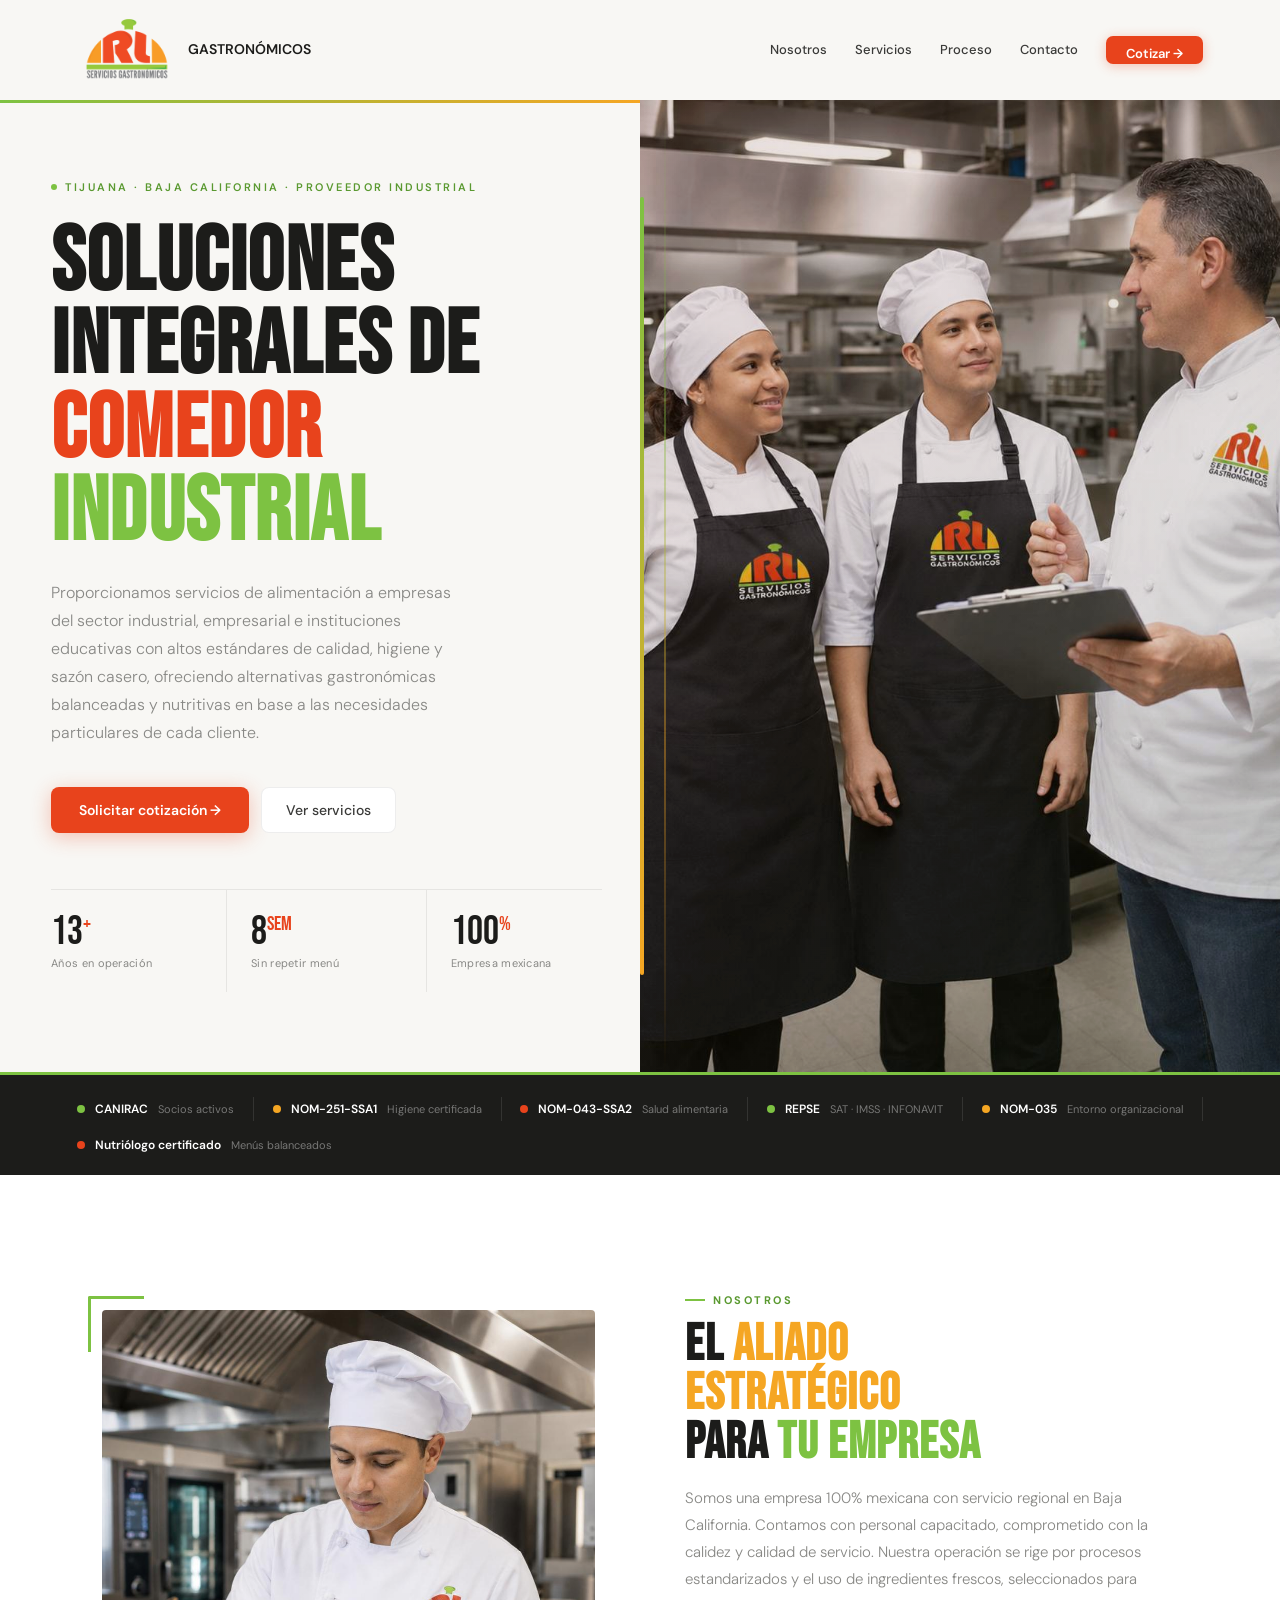
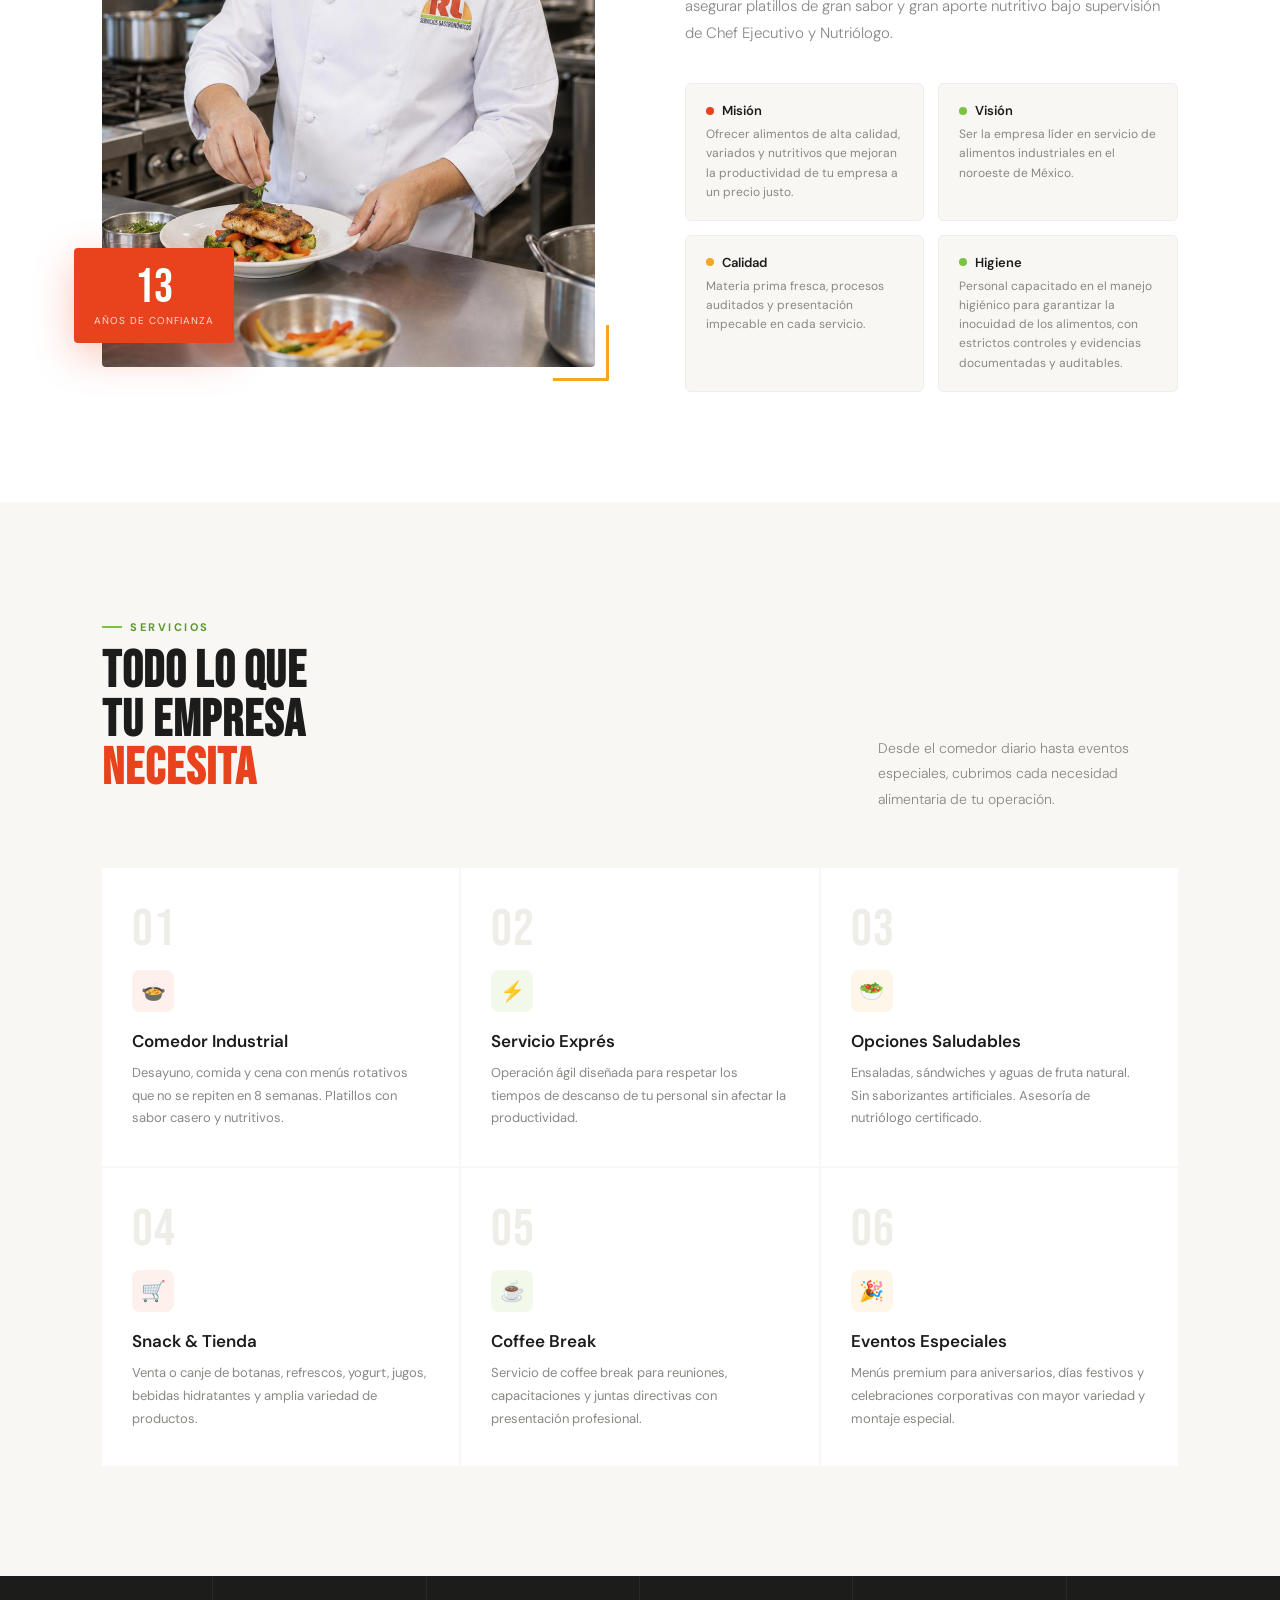
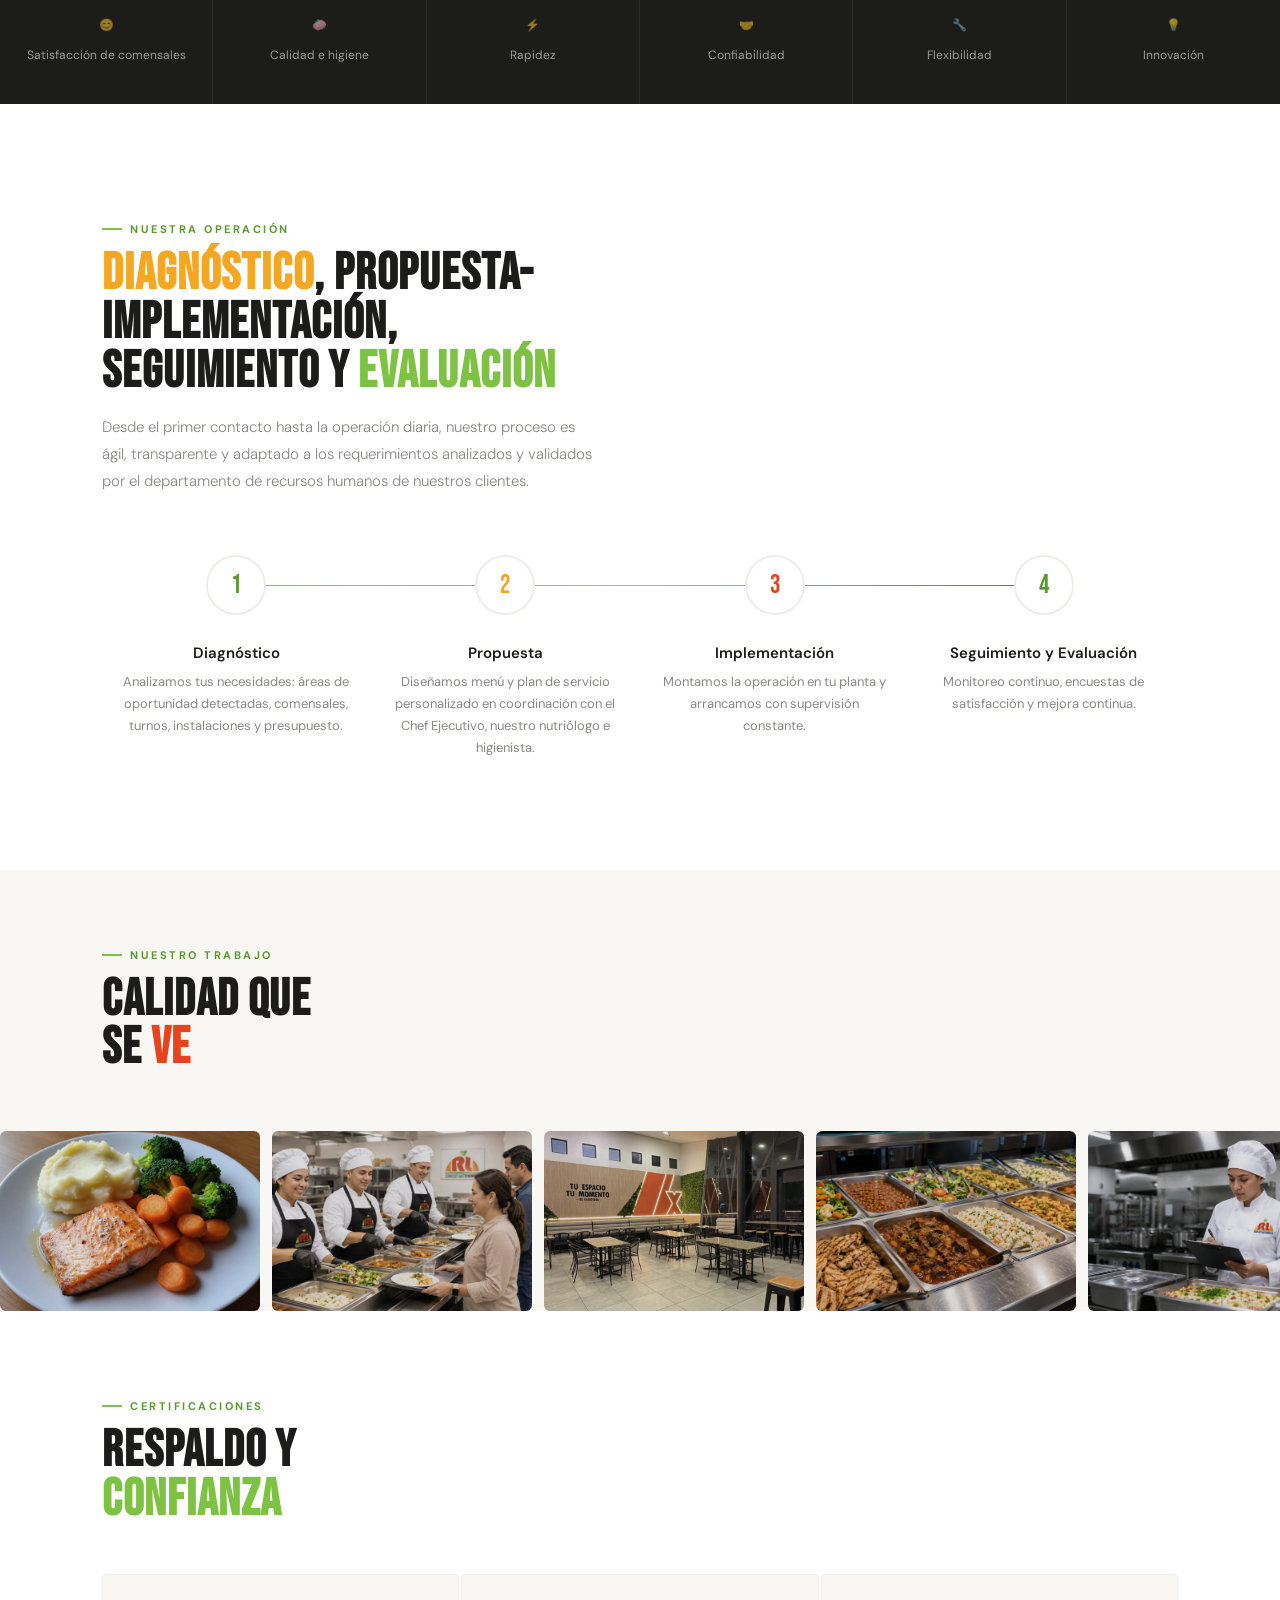
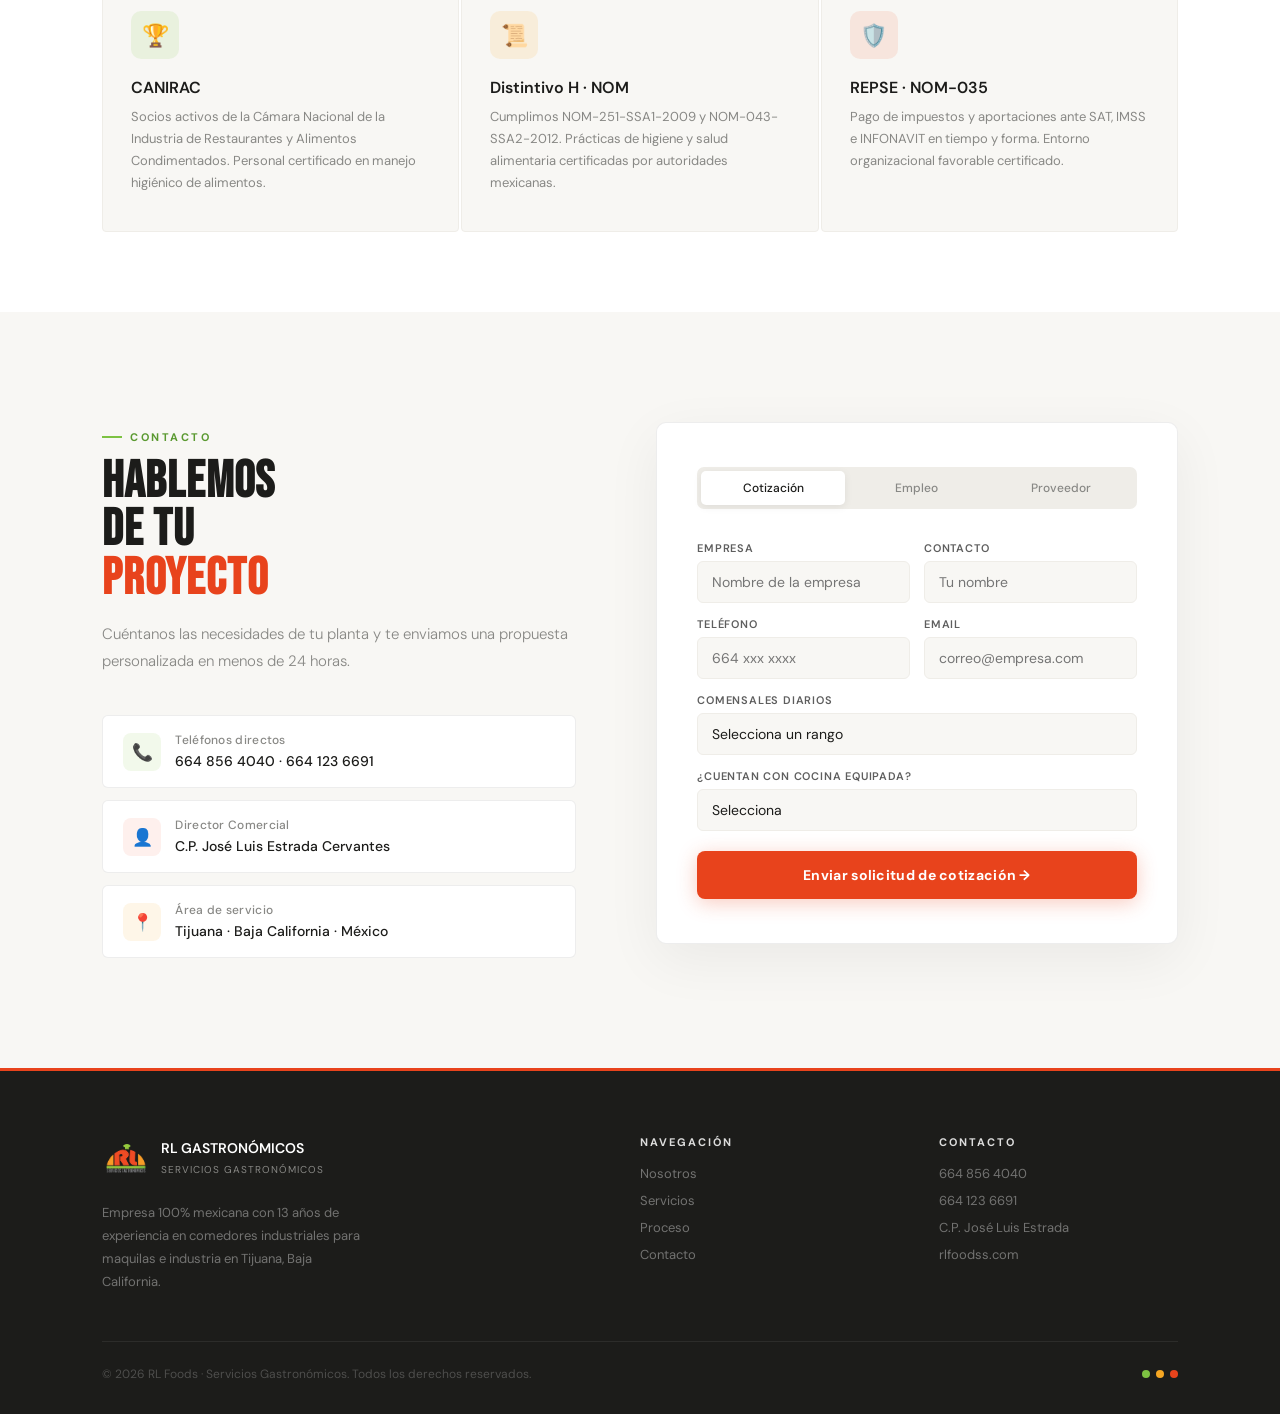
==== commit 255def0e: "Update index.html" ====
--- a/index.html
+++ b/index.html
@@ -1086,7 +1086,7 @@
   <div class="footer-top">
     <div class="footer-brand">
       <div class="nav-logo" style="display:inline-flex">
-        <div class="nav-logomark">RL</div>
+        <div class="nav-logomark" style="height:48px;width:auto"><img src="img/RLlogo.png" alt="RL Gastronómicos" style="height:48px;width:auto;display:block"></div>
         <div class="nav-wordmark">
           <strong style="color:#fff">RL GASTRONÓMICOS</strong>
           <span>Servicios Gastronómicos</span>
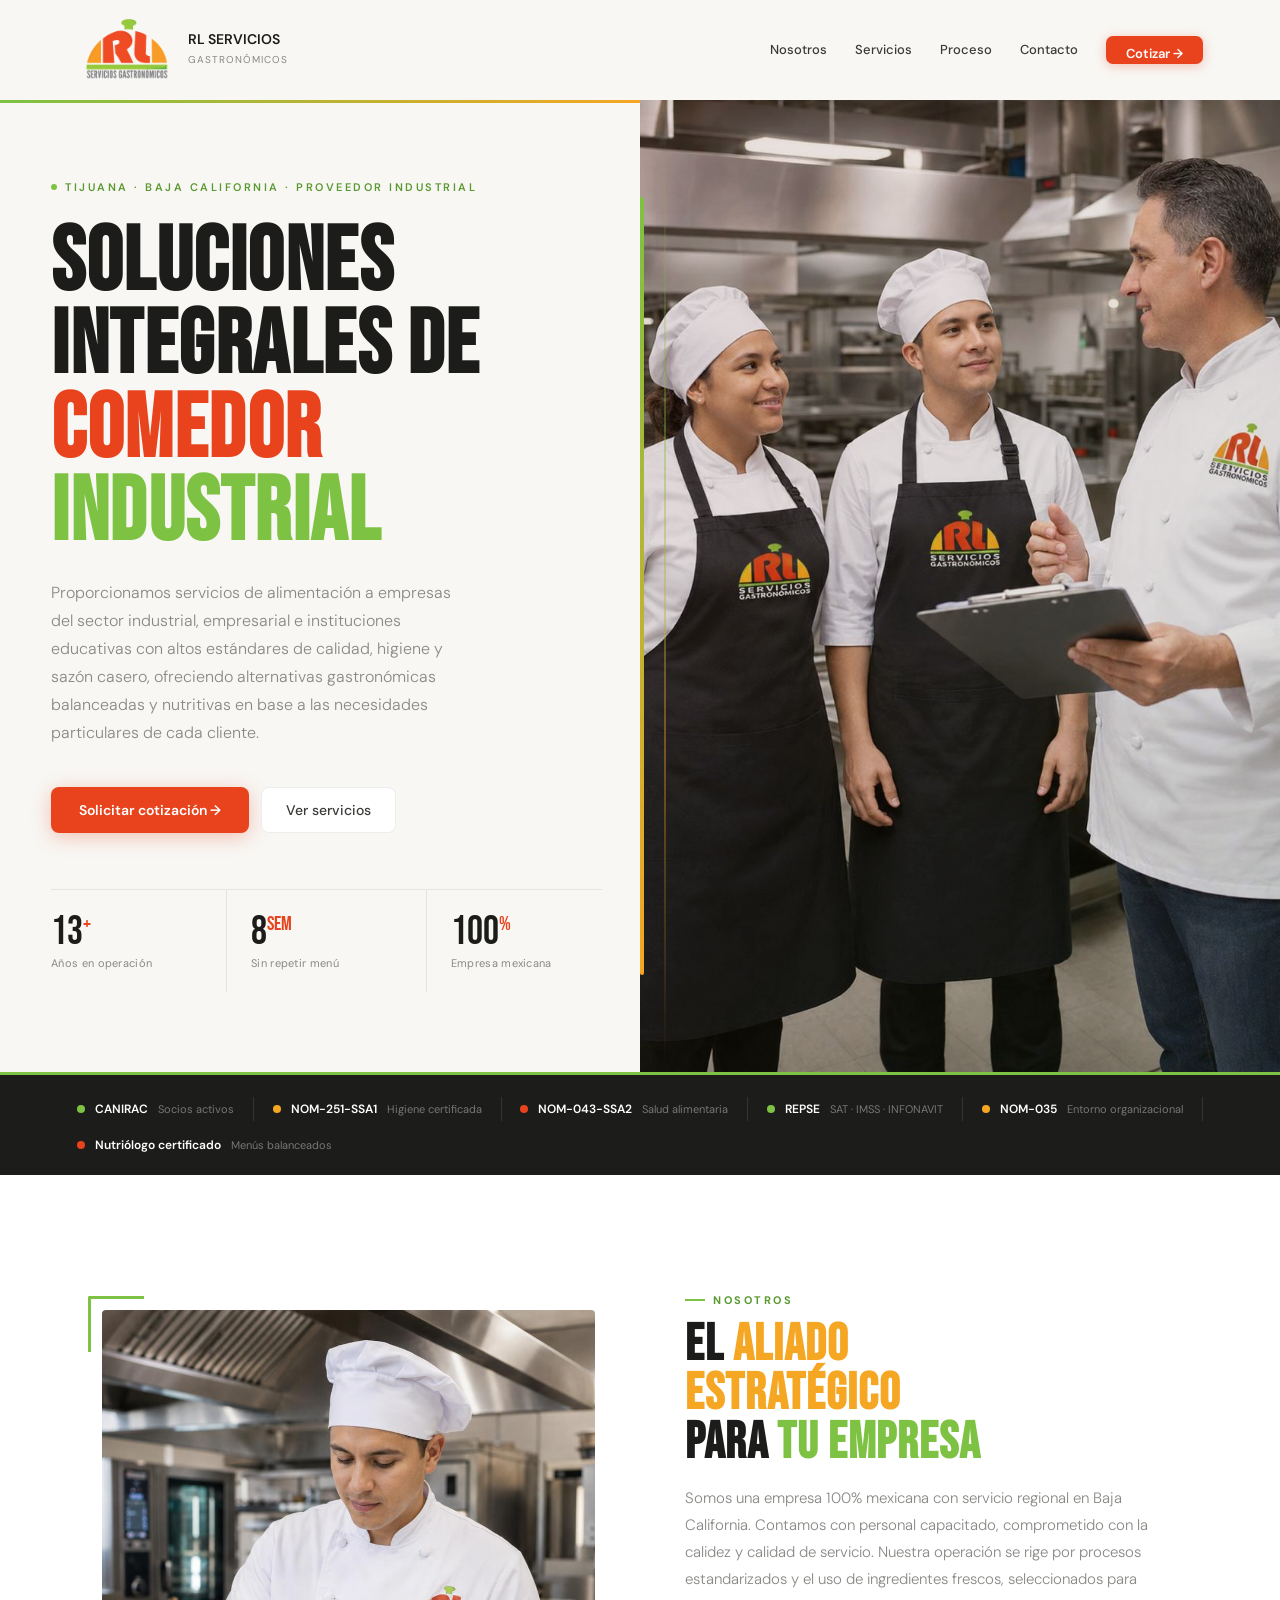
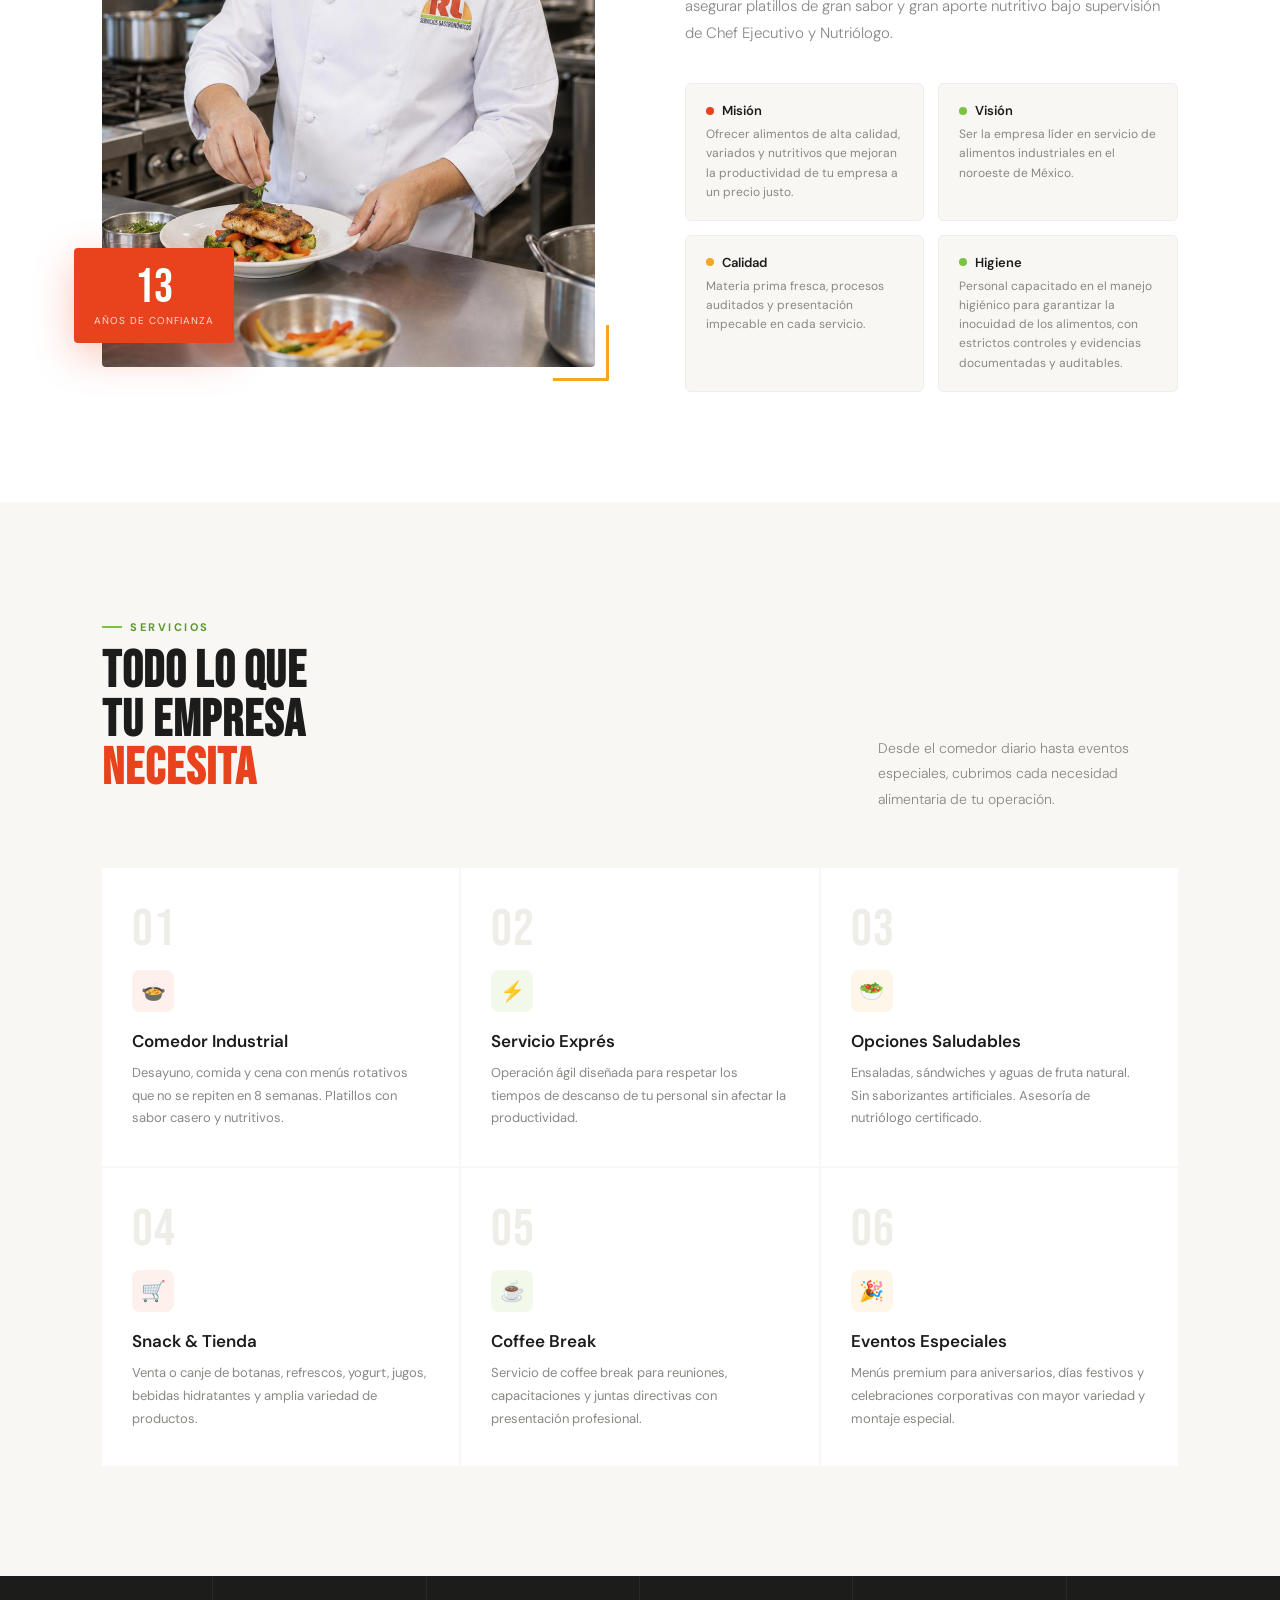
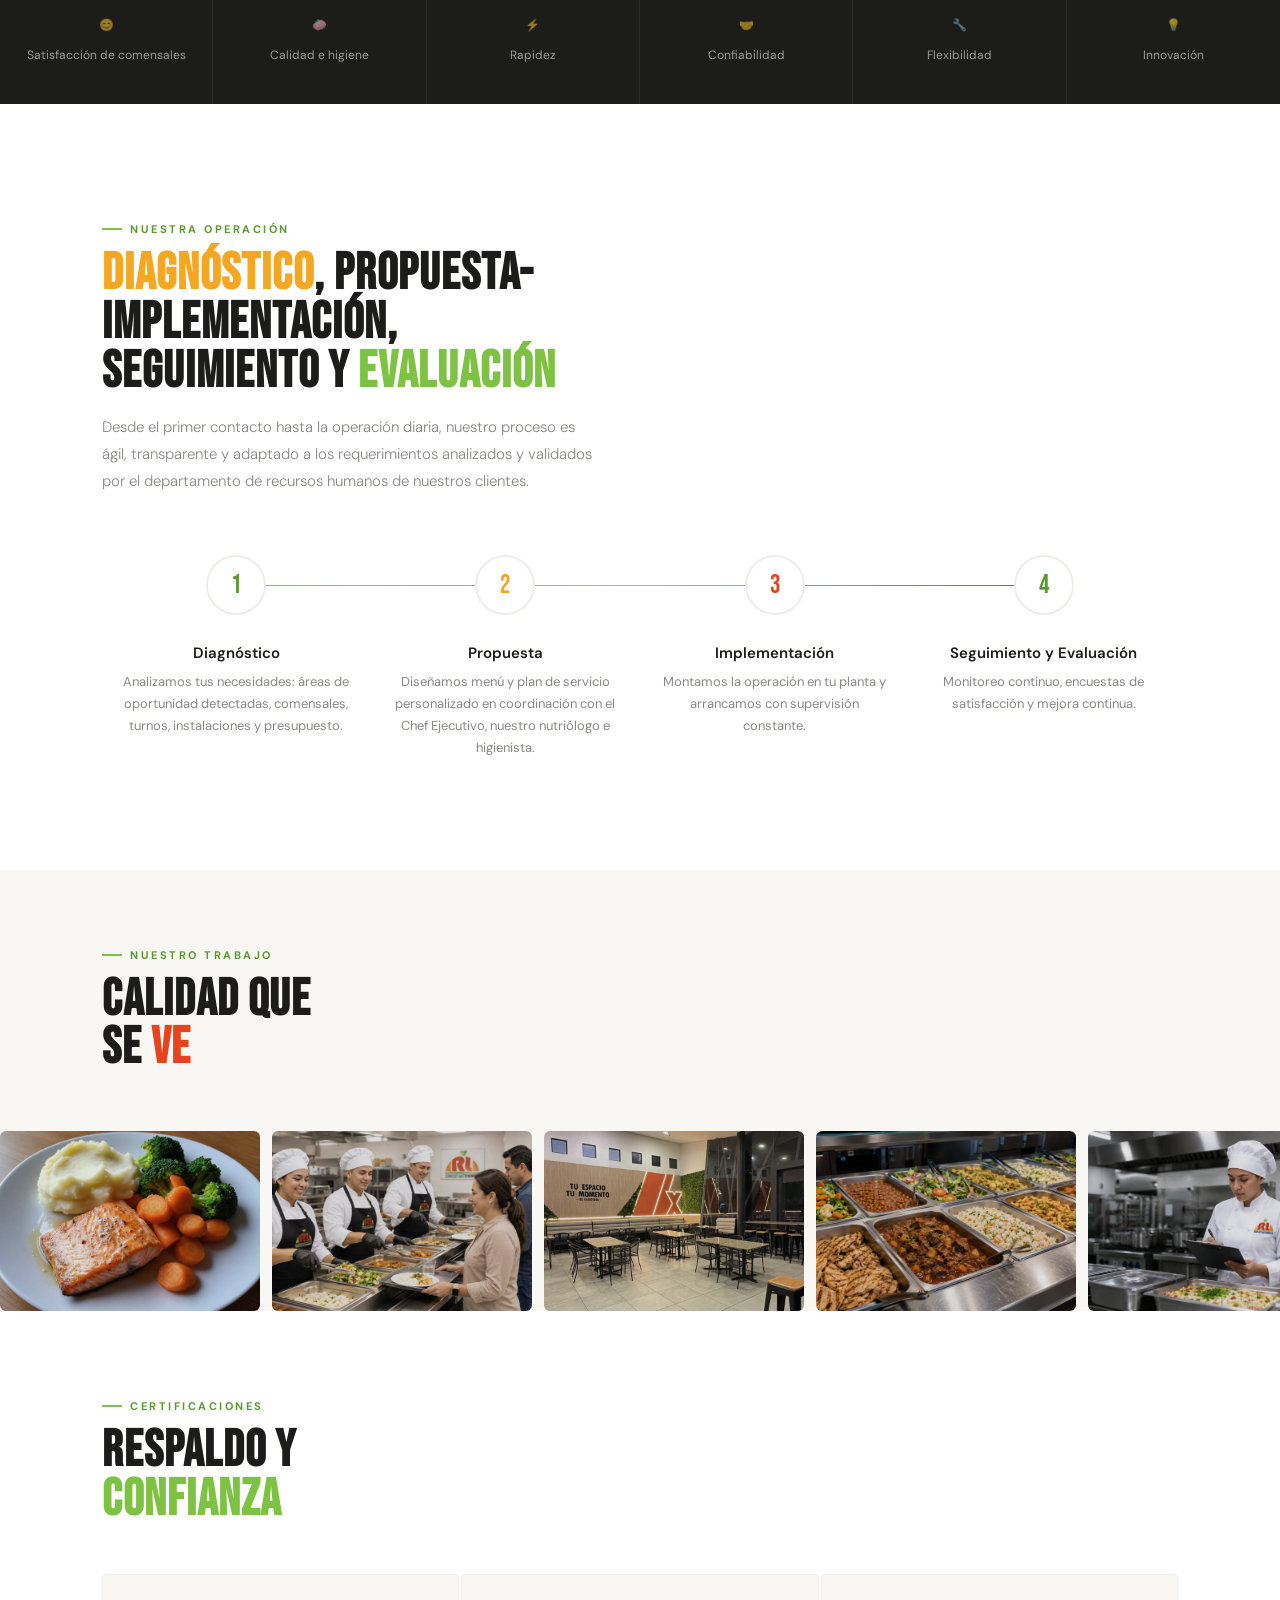
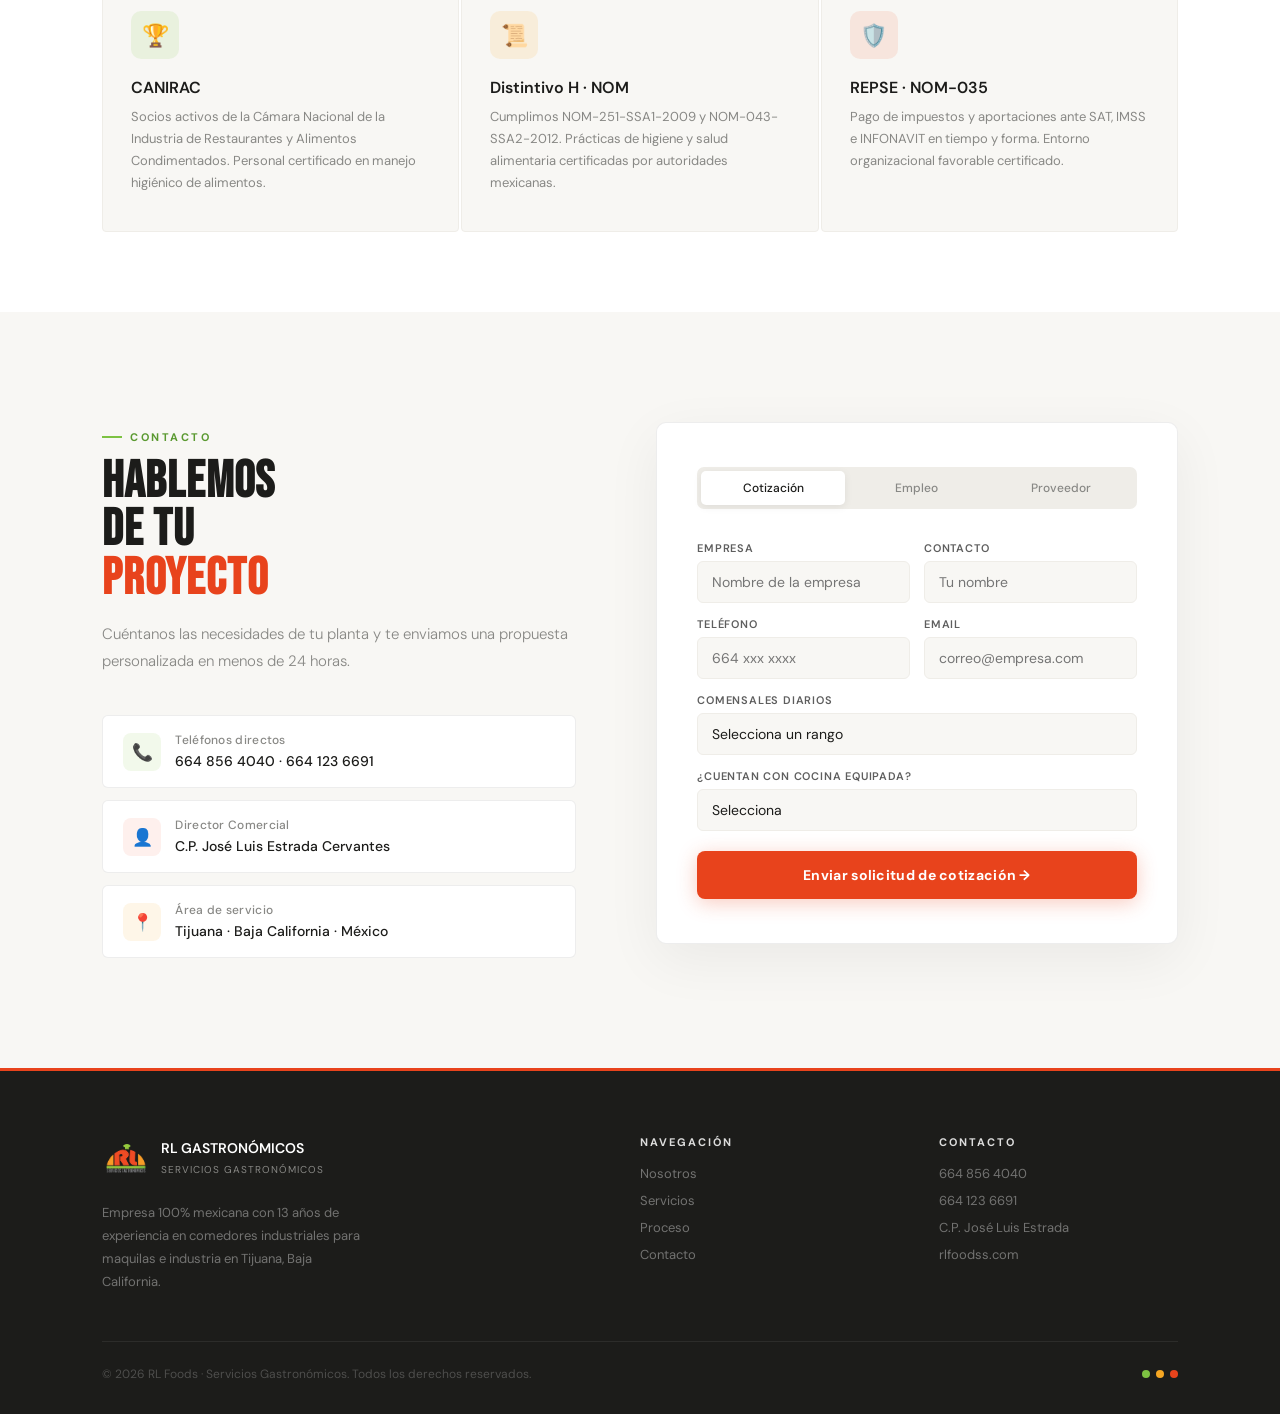
==== commit 33c0c7ae: "Update index.html" ====
--- a/index.html
+++ b/index.html
@@ -667,8 +667,9 @@
   <a href="#inicio" class="nav-logo">
     <div class="nav-logomark"><img src="img/RLlogo.png" alt=""></div>
     <div class="nav-wordmark">
-      <strong>GASTRONÓMICOS</strong>
-    </div>
+      <strong>RL SERVICIOS</strong>
+      <span>Gastronómicos</span>
+    </div>  
   </a>
   <div class="nav-links">
     <a href="#nosotros">Nosotros</a>
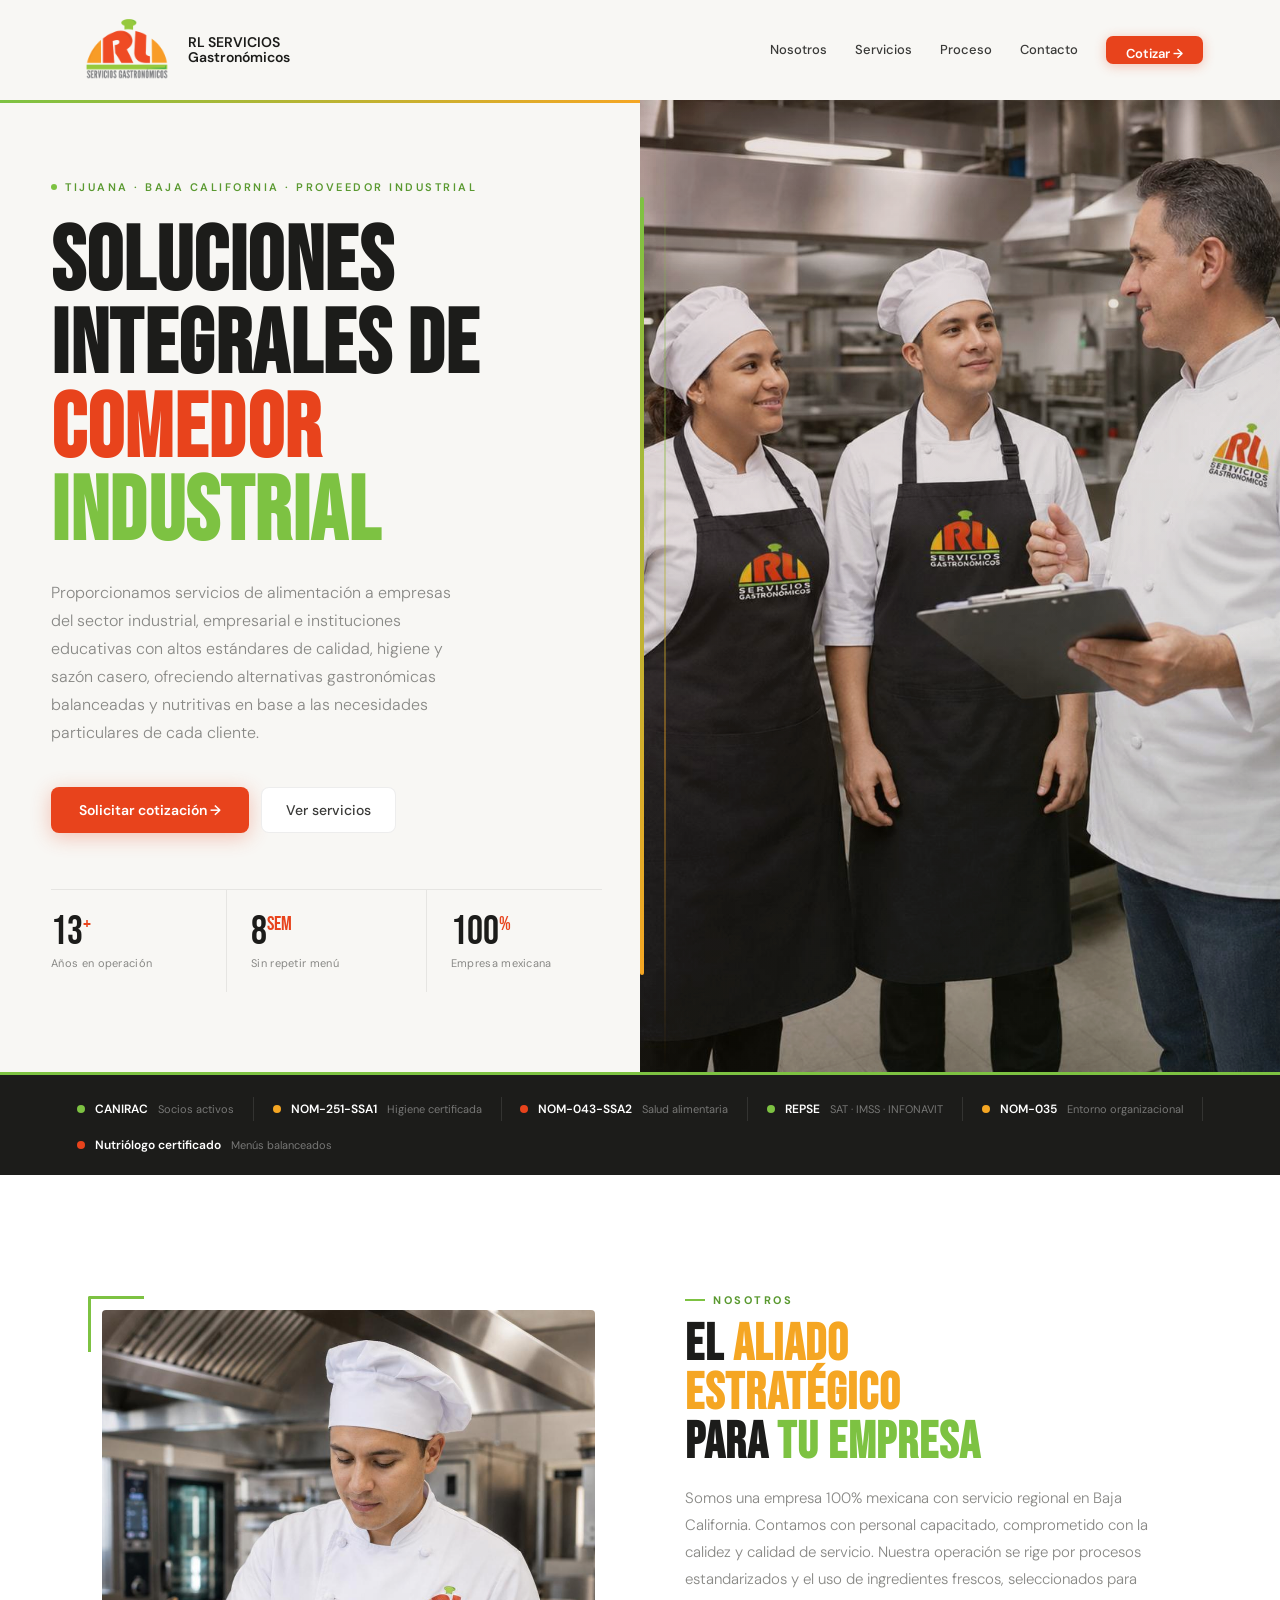
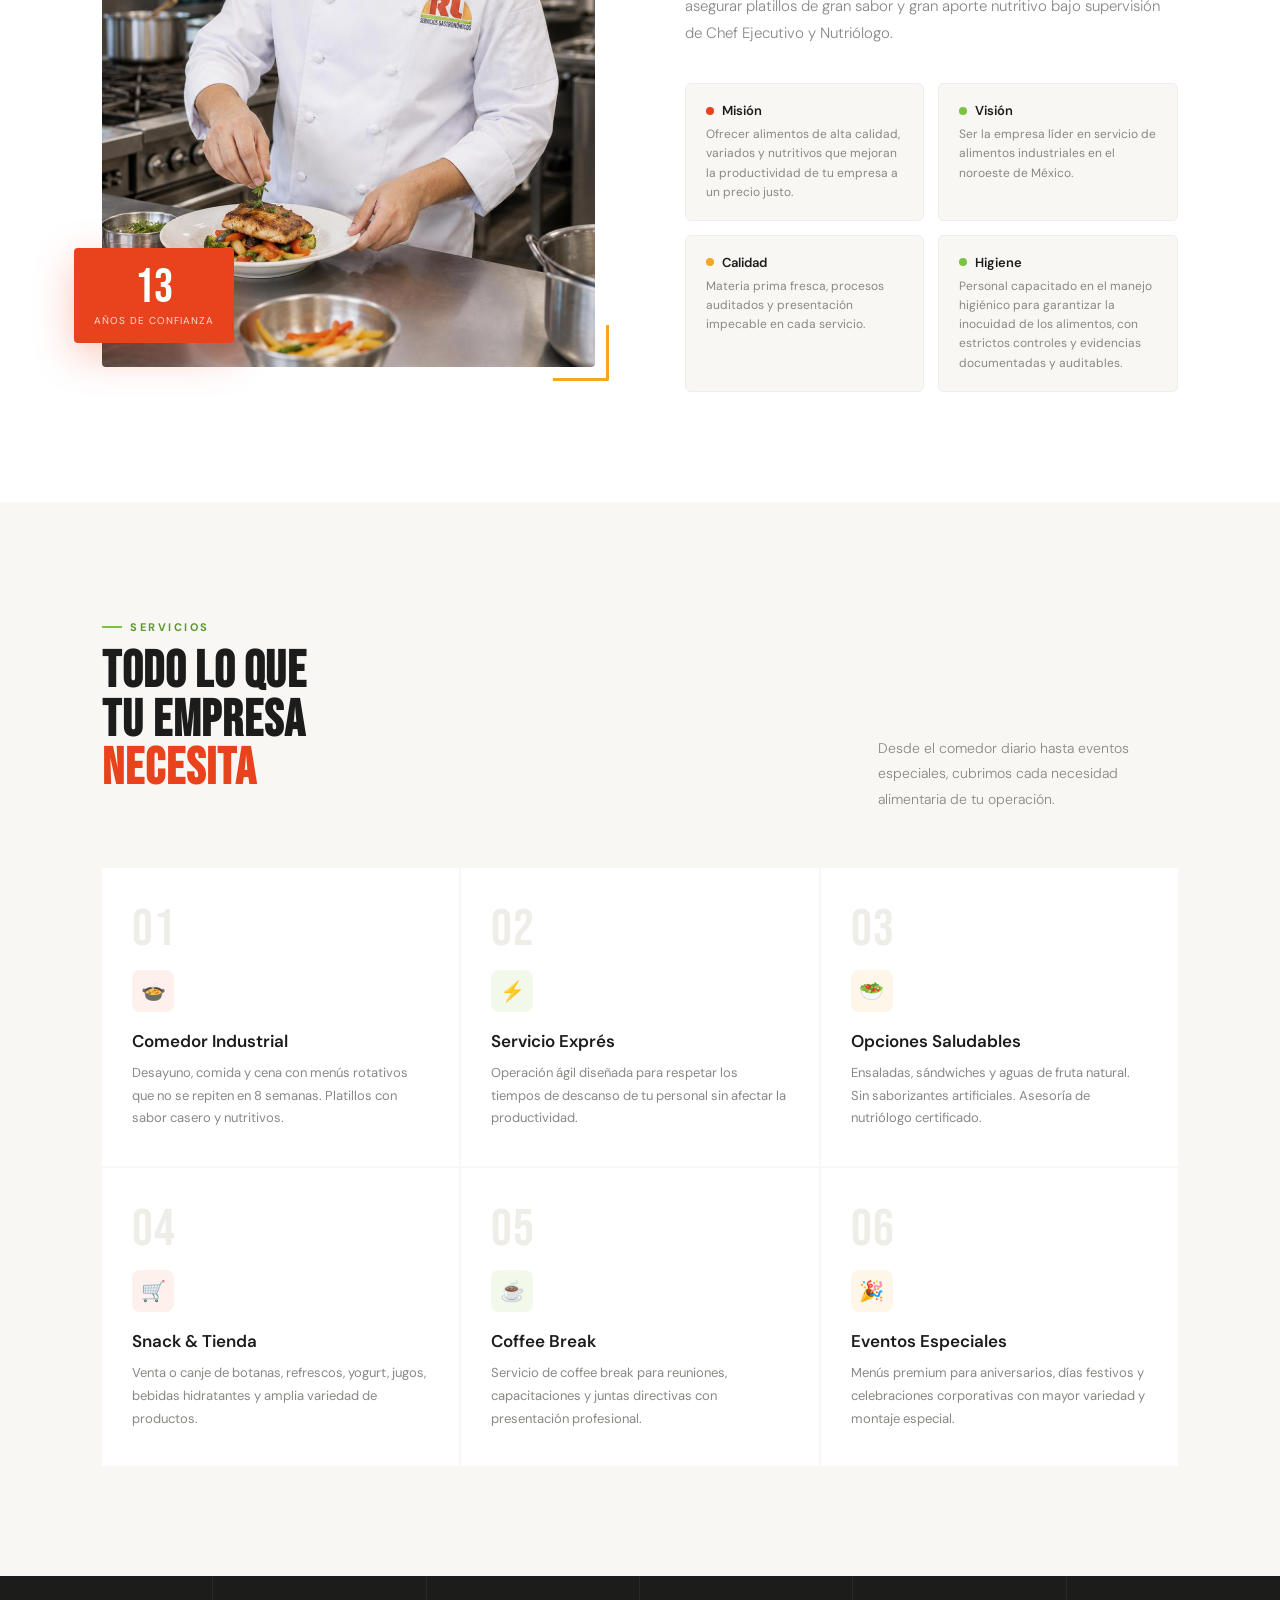
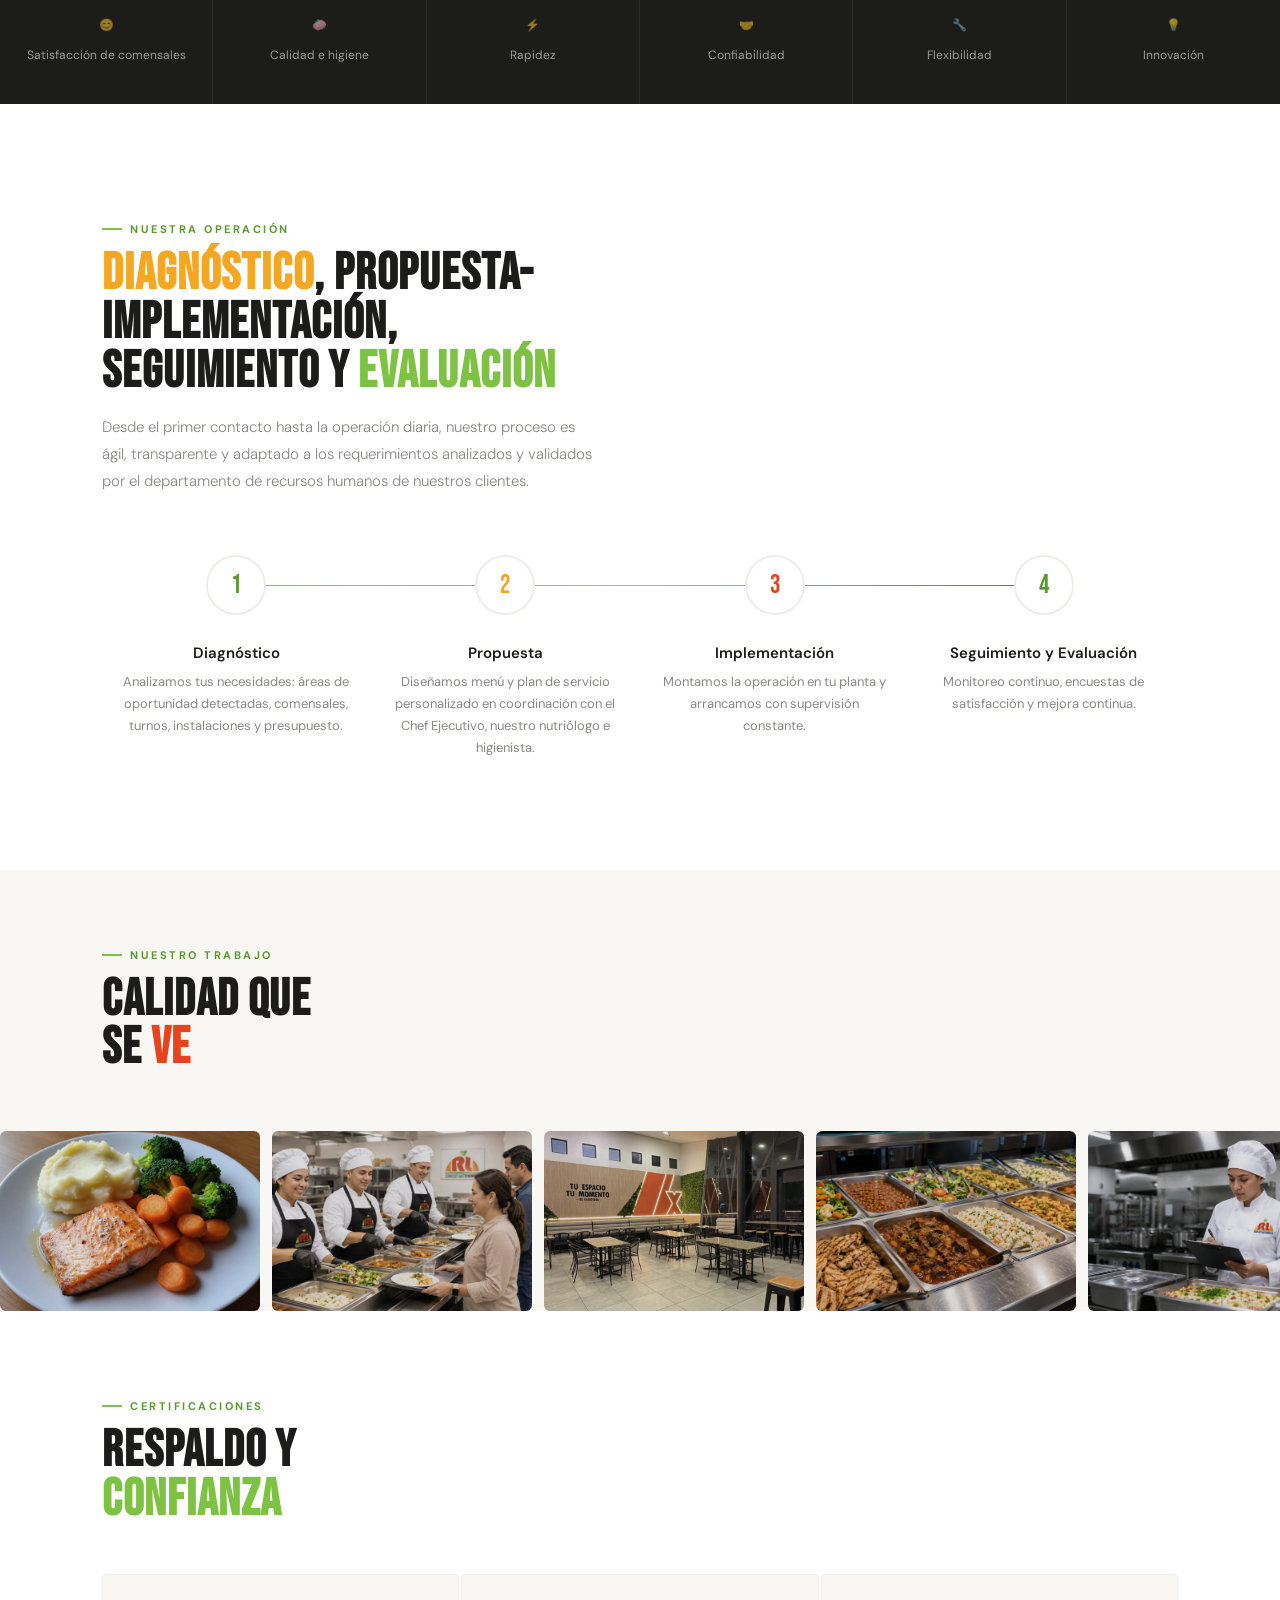
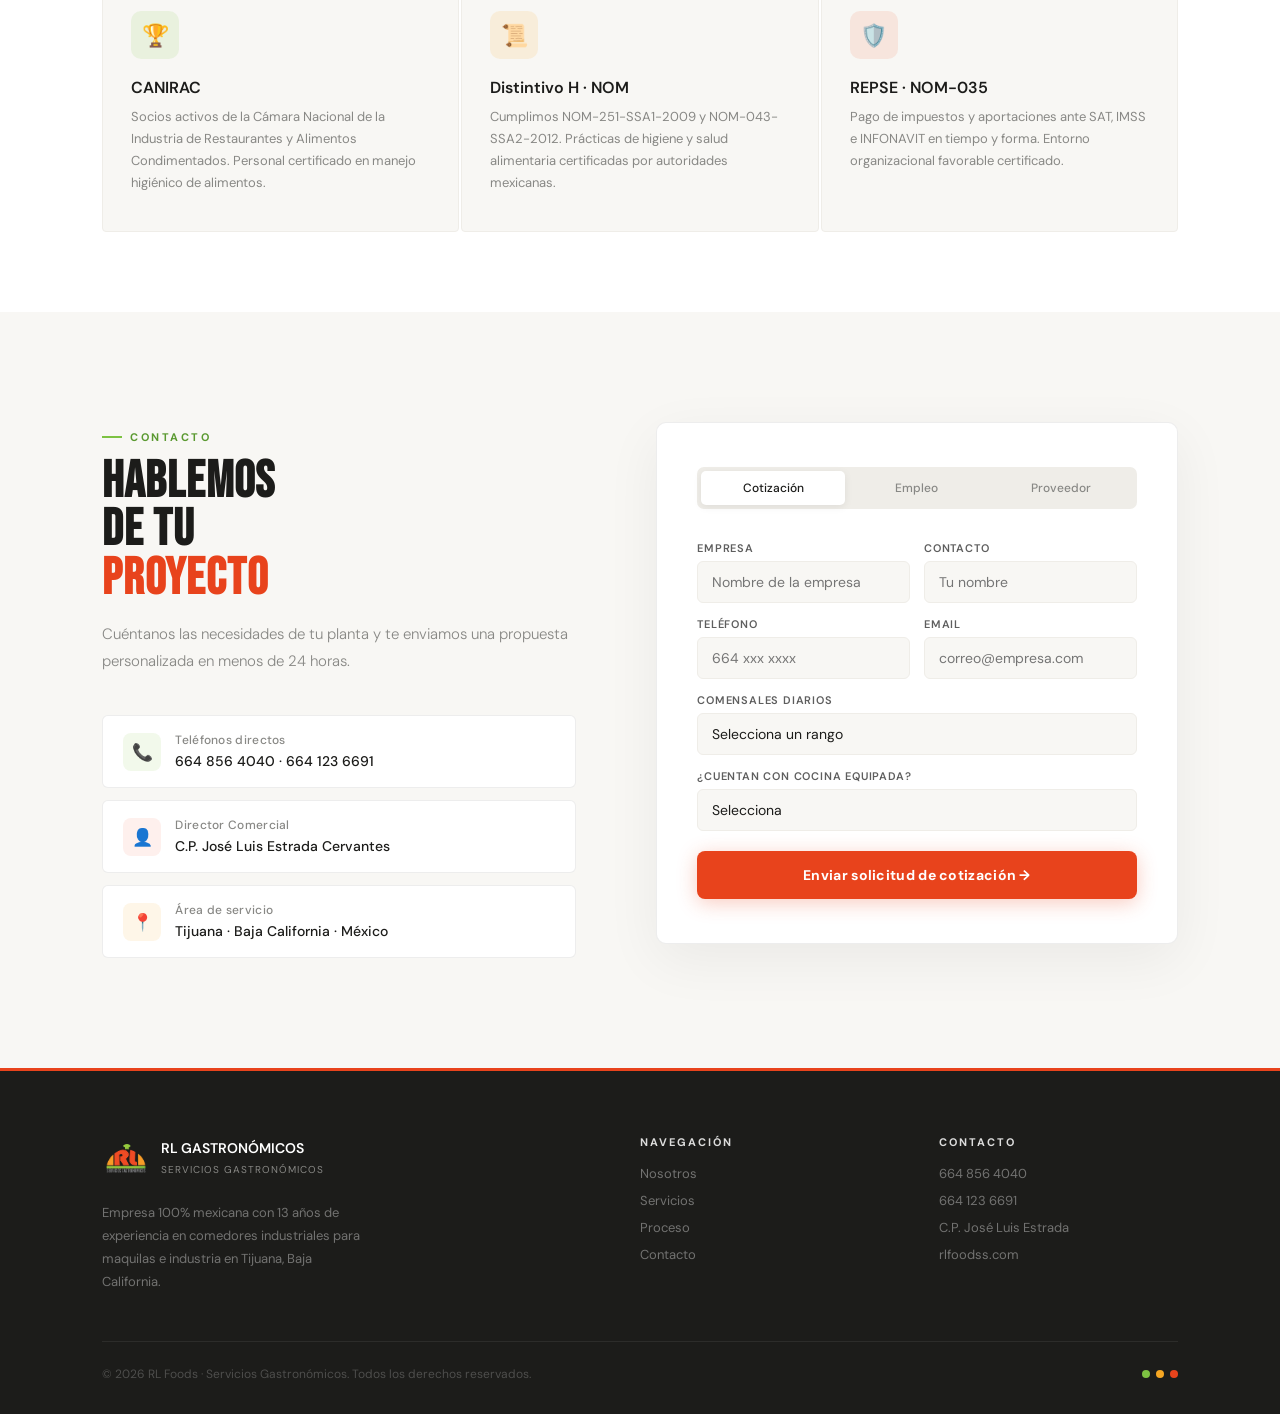
==== commit e4b05ffa: "Update index.html" ====
--- a/index.html
+++ b/index.html
@@ -668,7 +668,7 @@
     <div class="nav-logomark"><img src="img/RLlogo.png" alt=""></div>
     <div class="nav-wordmark">
       <strong>RL SERVICIOS</strong>
-      <span>Gastronómicos</span>
+      <strong>Gastronómicos</strong>
     </div>  
   </a>
   <div class="nav-links">
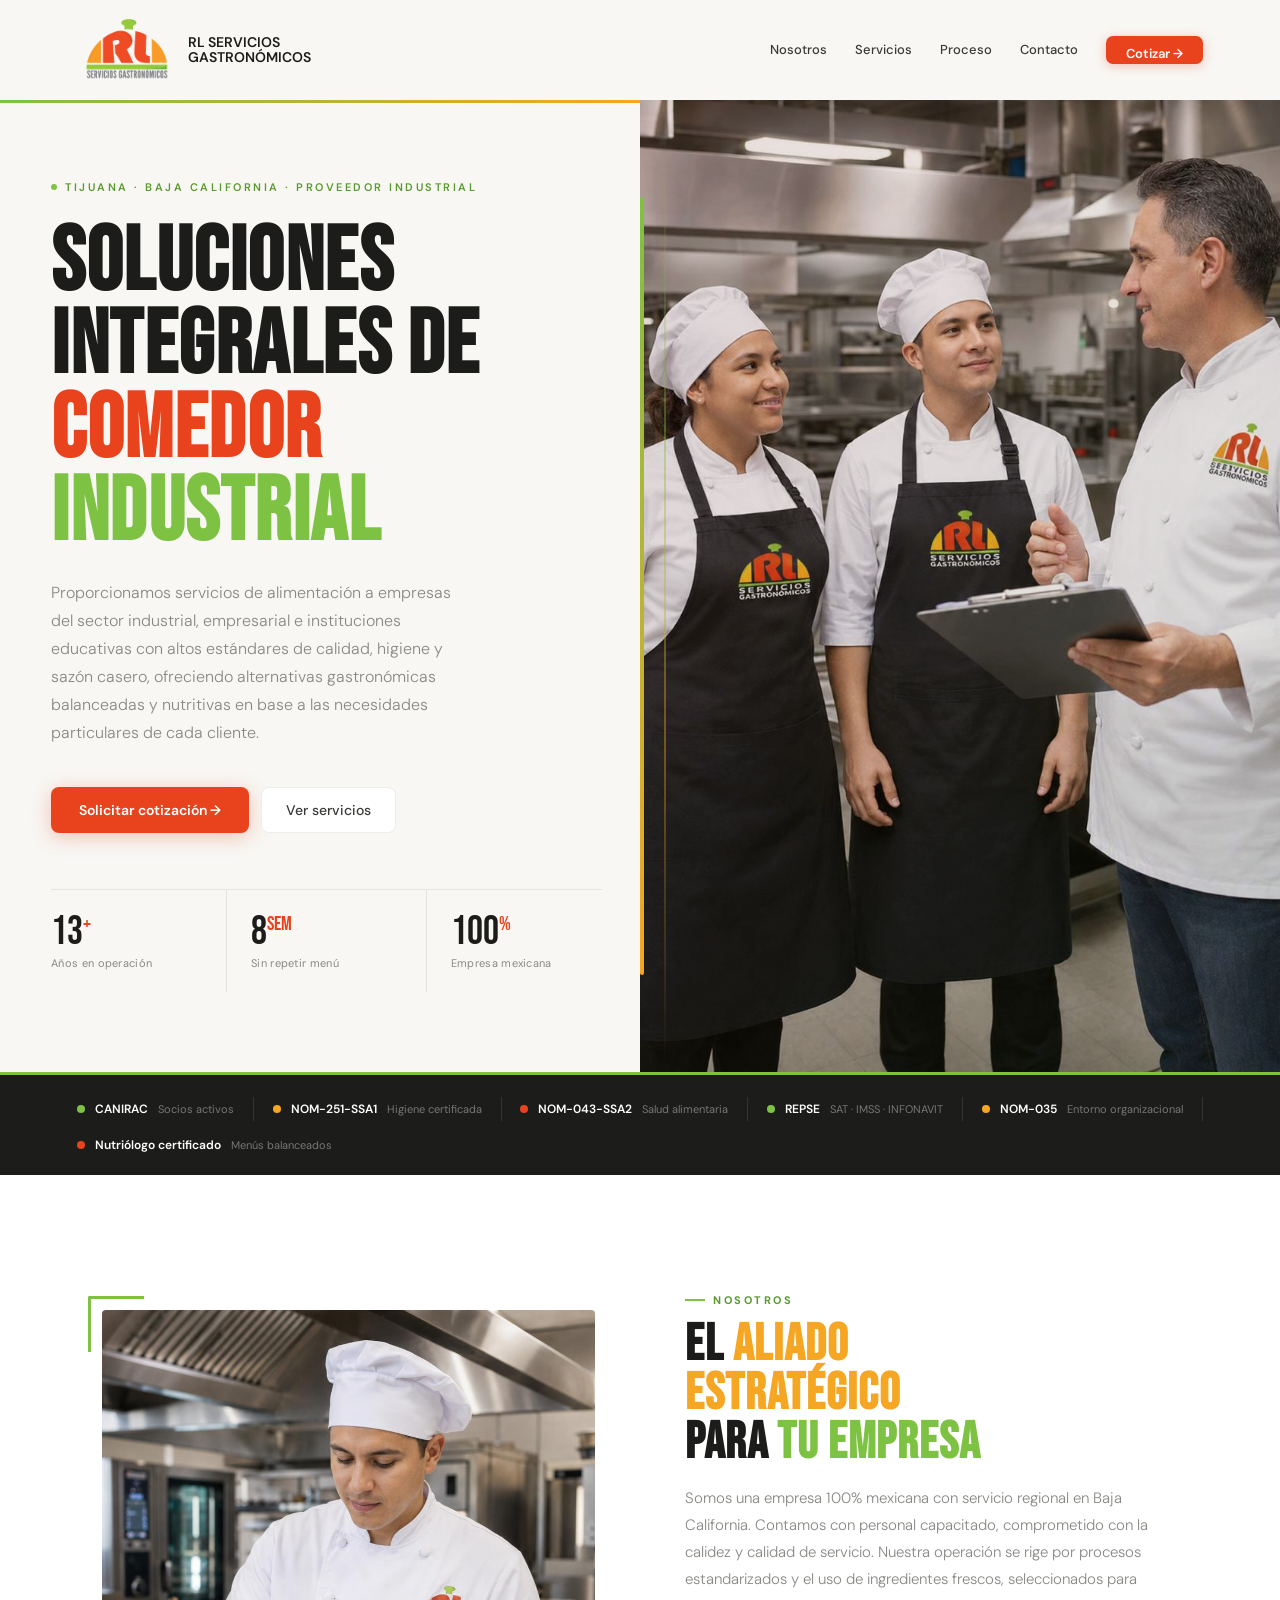
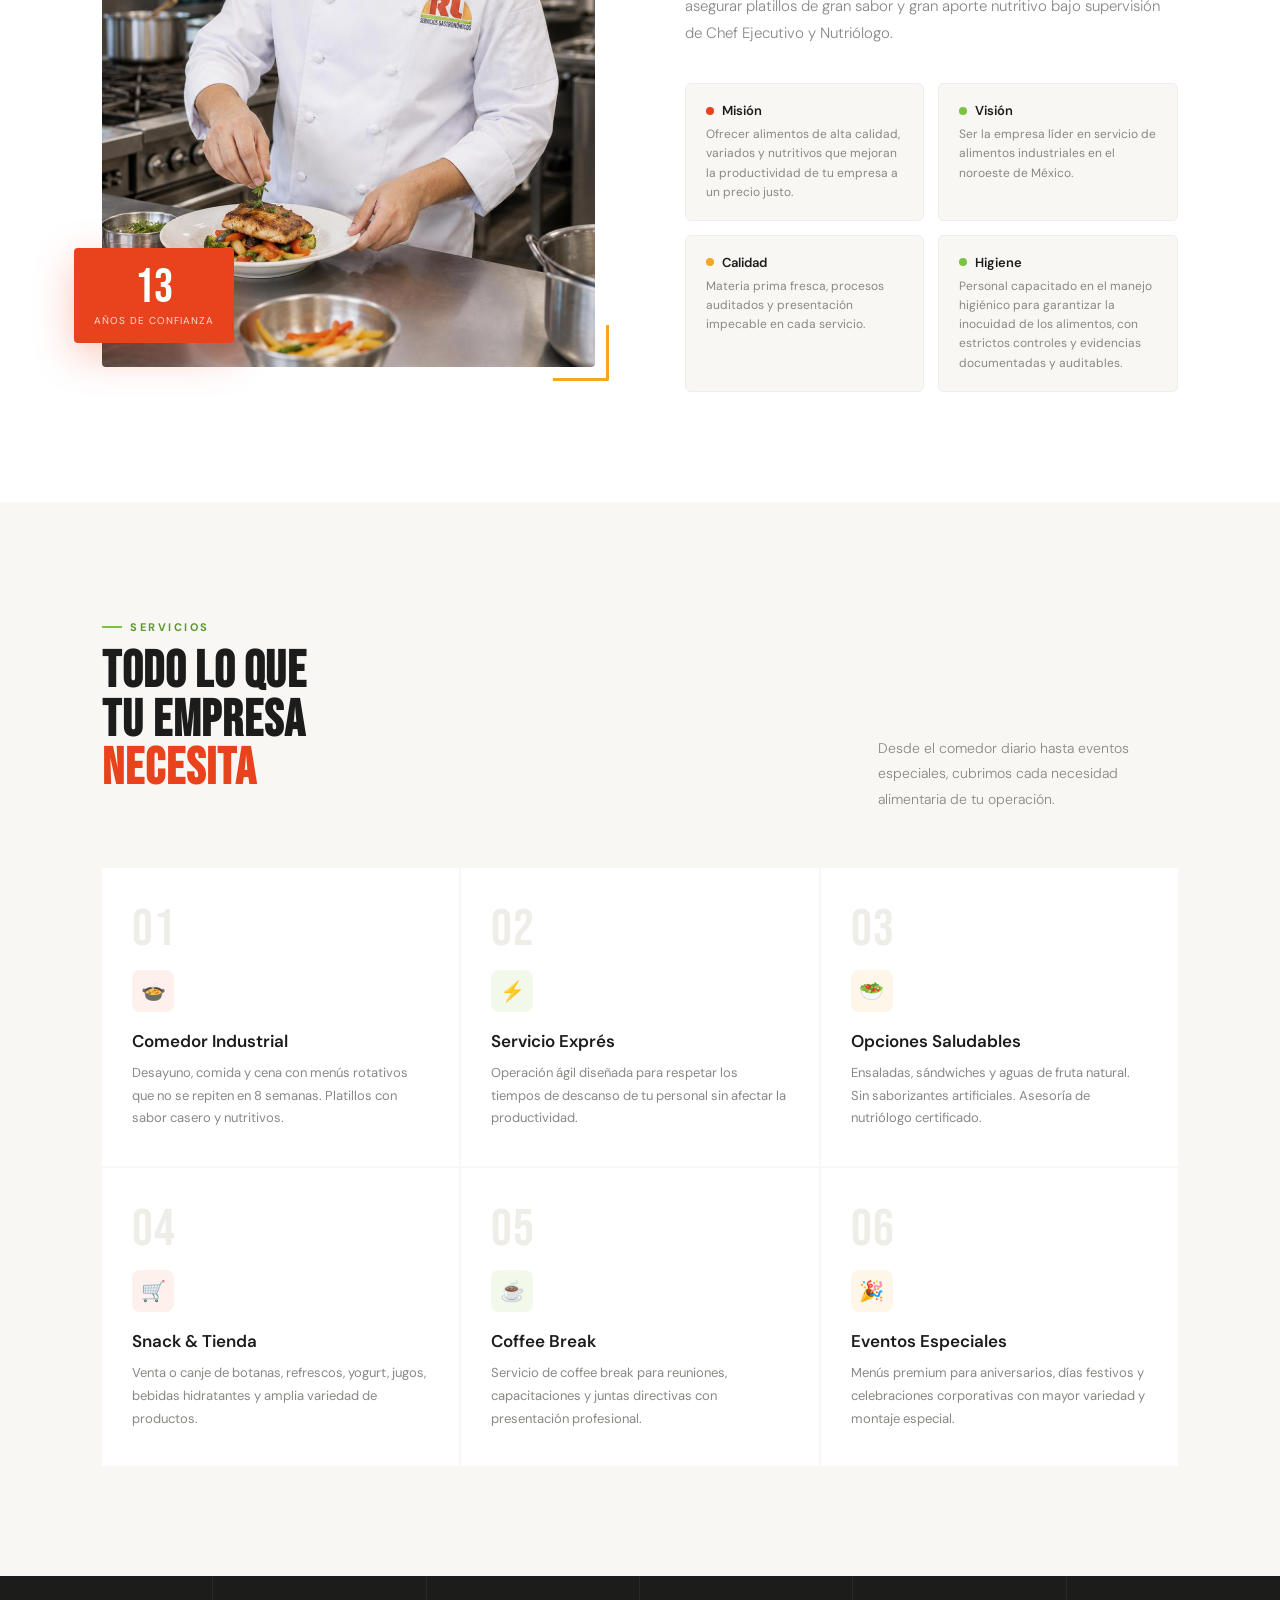
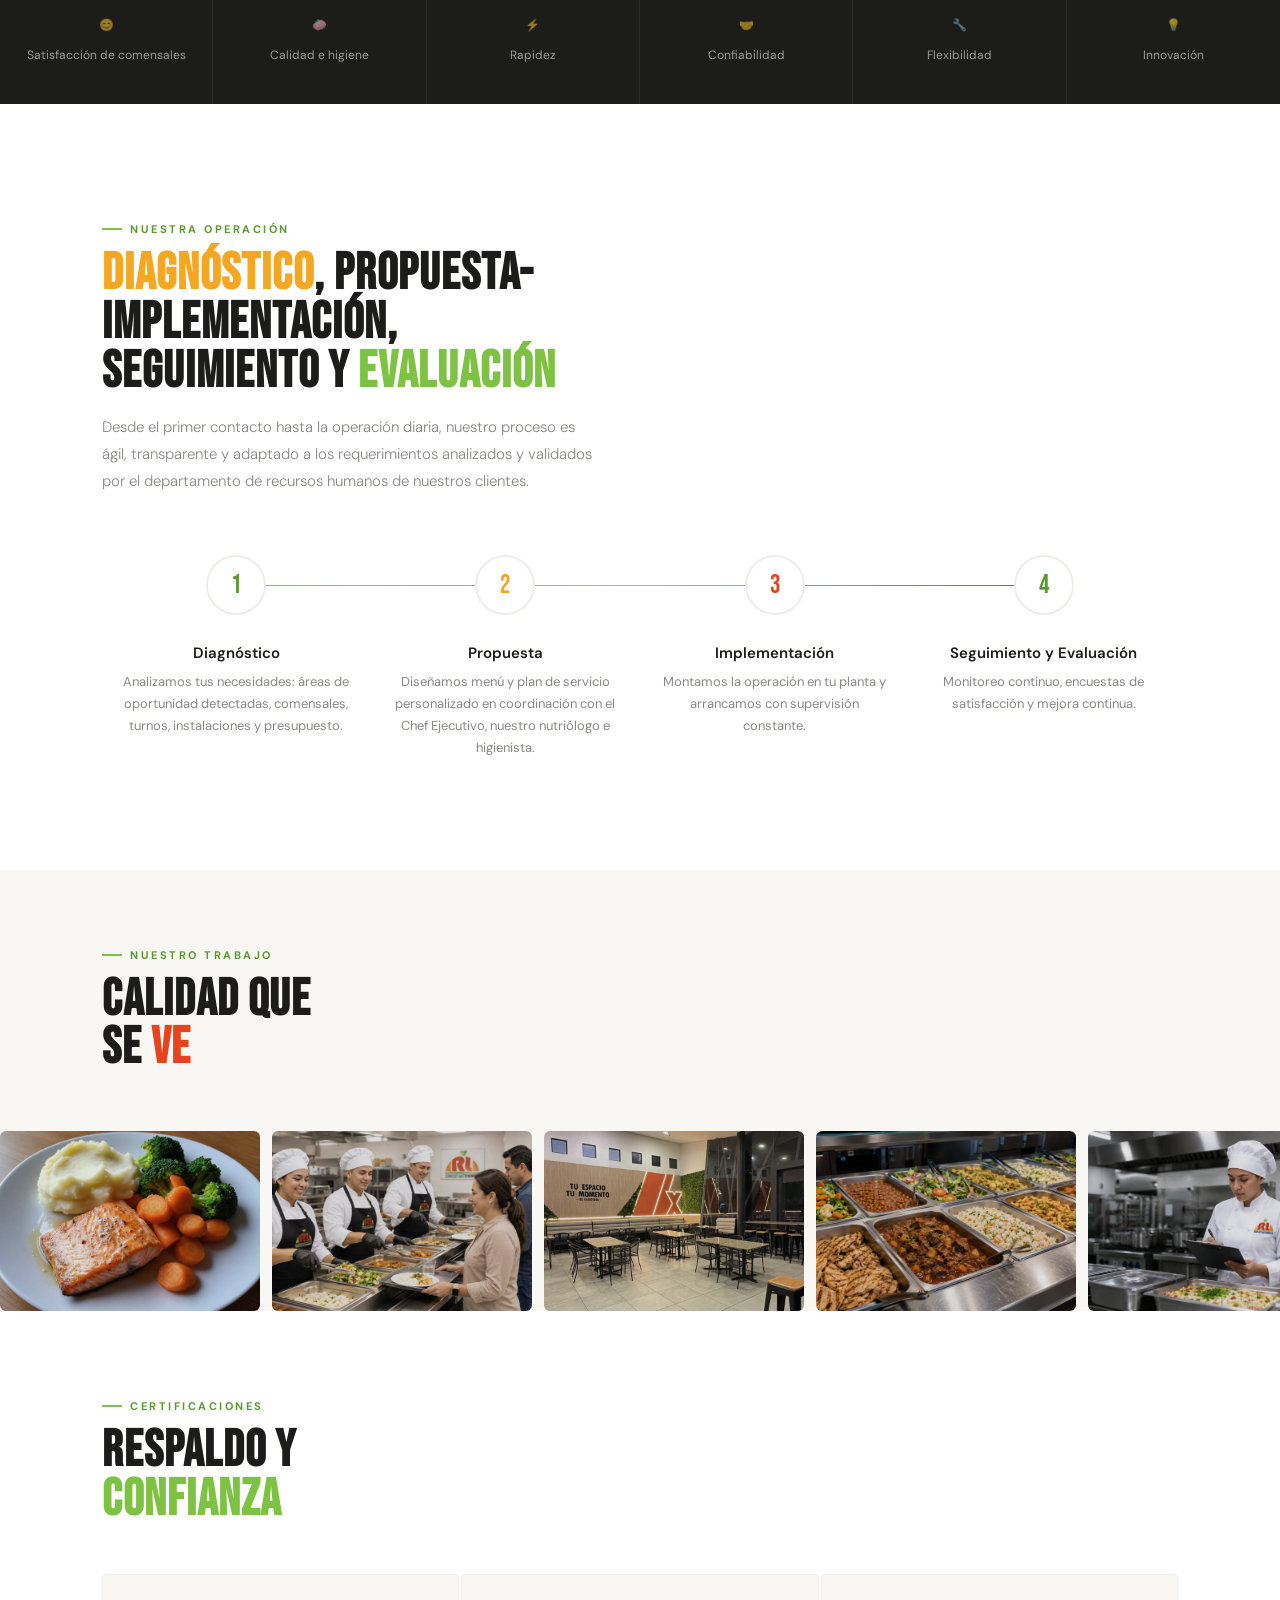
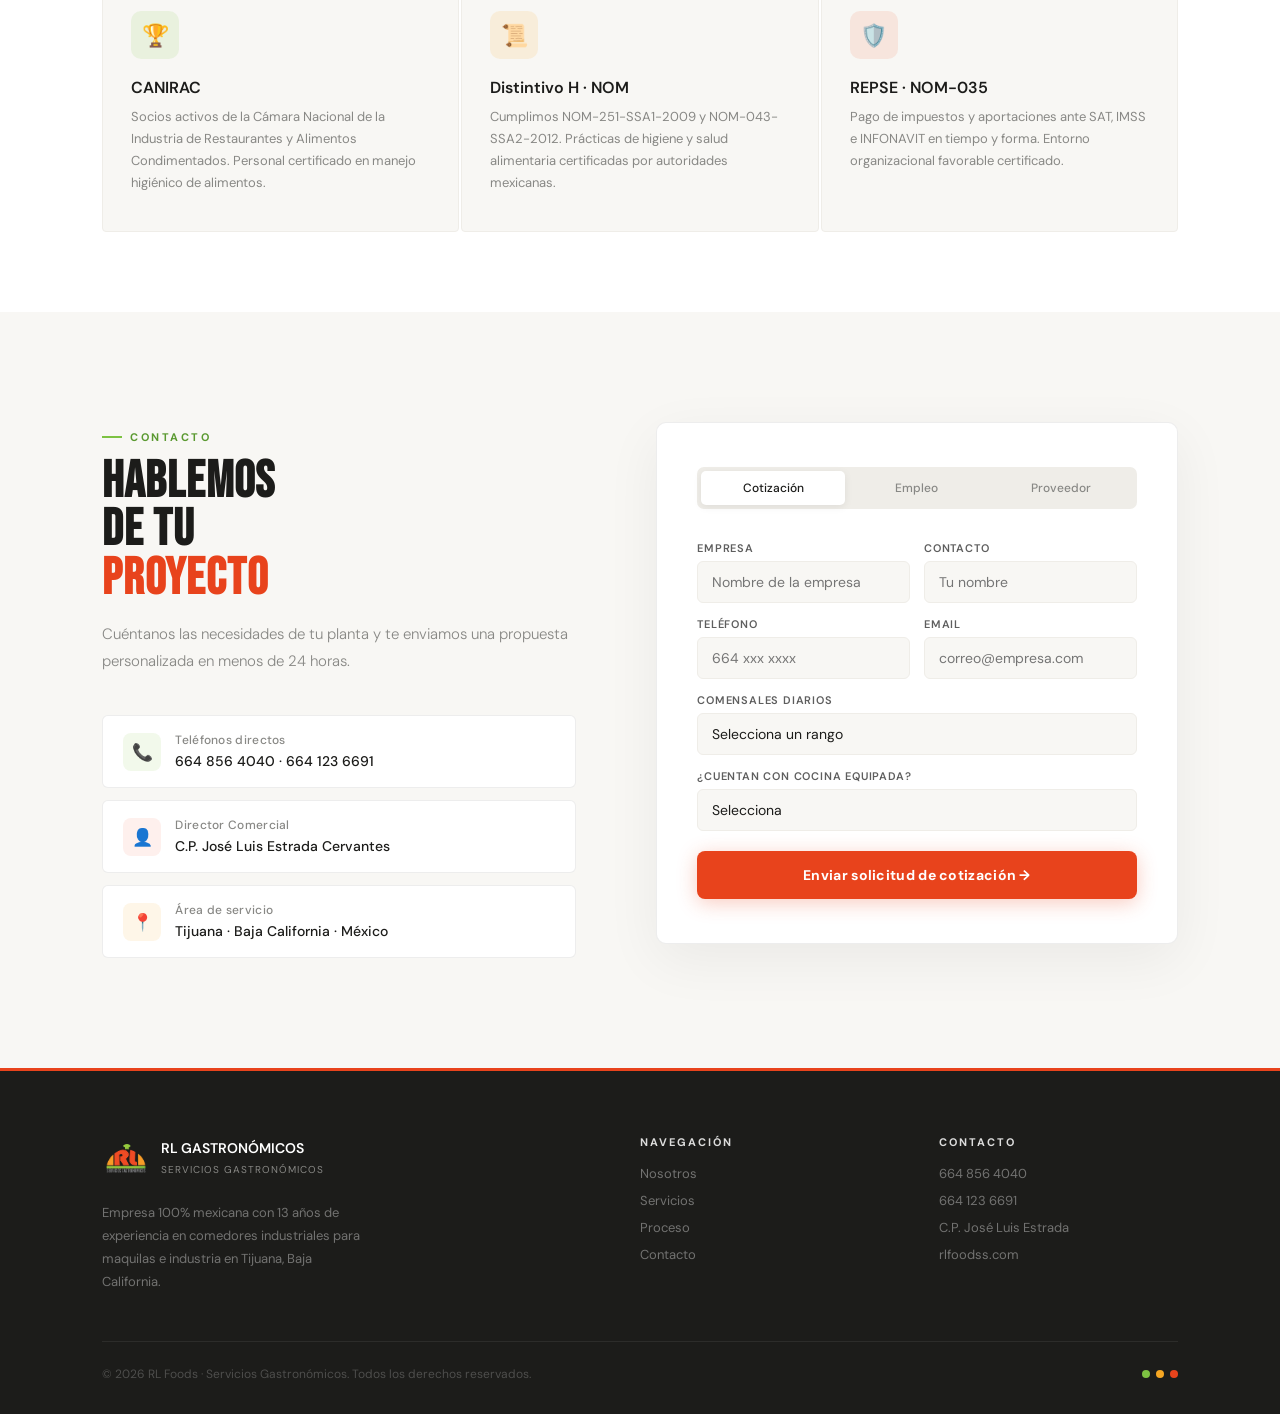
==== commit 6103c11e: "Update index.html" ====
--- a/index.html
+++ b/index.html
@@ -668,7 +668,7 @@
     <div class="nav-logomark"><img src="img/RLlogo.png" alt=""></div>
     <div class="nav-wordmark">
       <strong>RL SERVICIOS</strong>
-      <strong>Gastronómicos</strong>
+      <strong>GASTRONÓMICOS</strong>
     </div>  
   </a>
   <div class="nav-links">
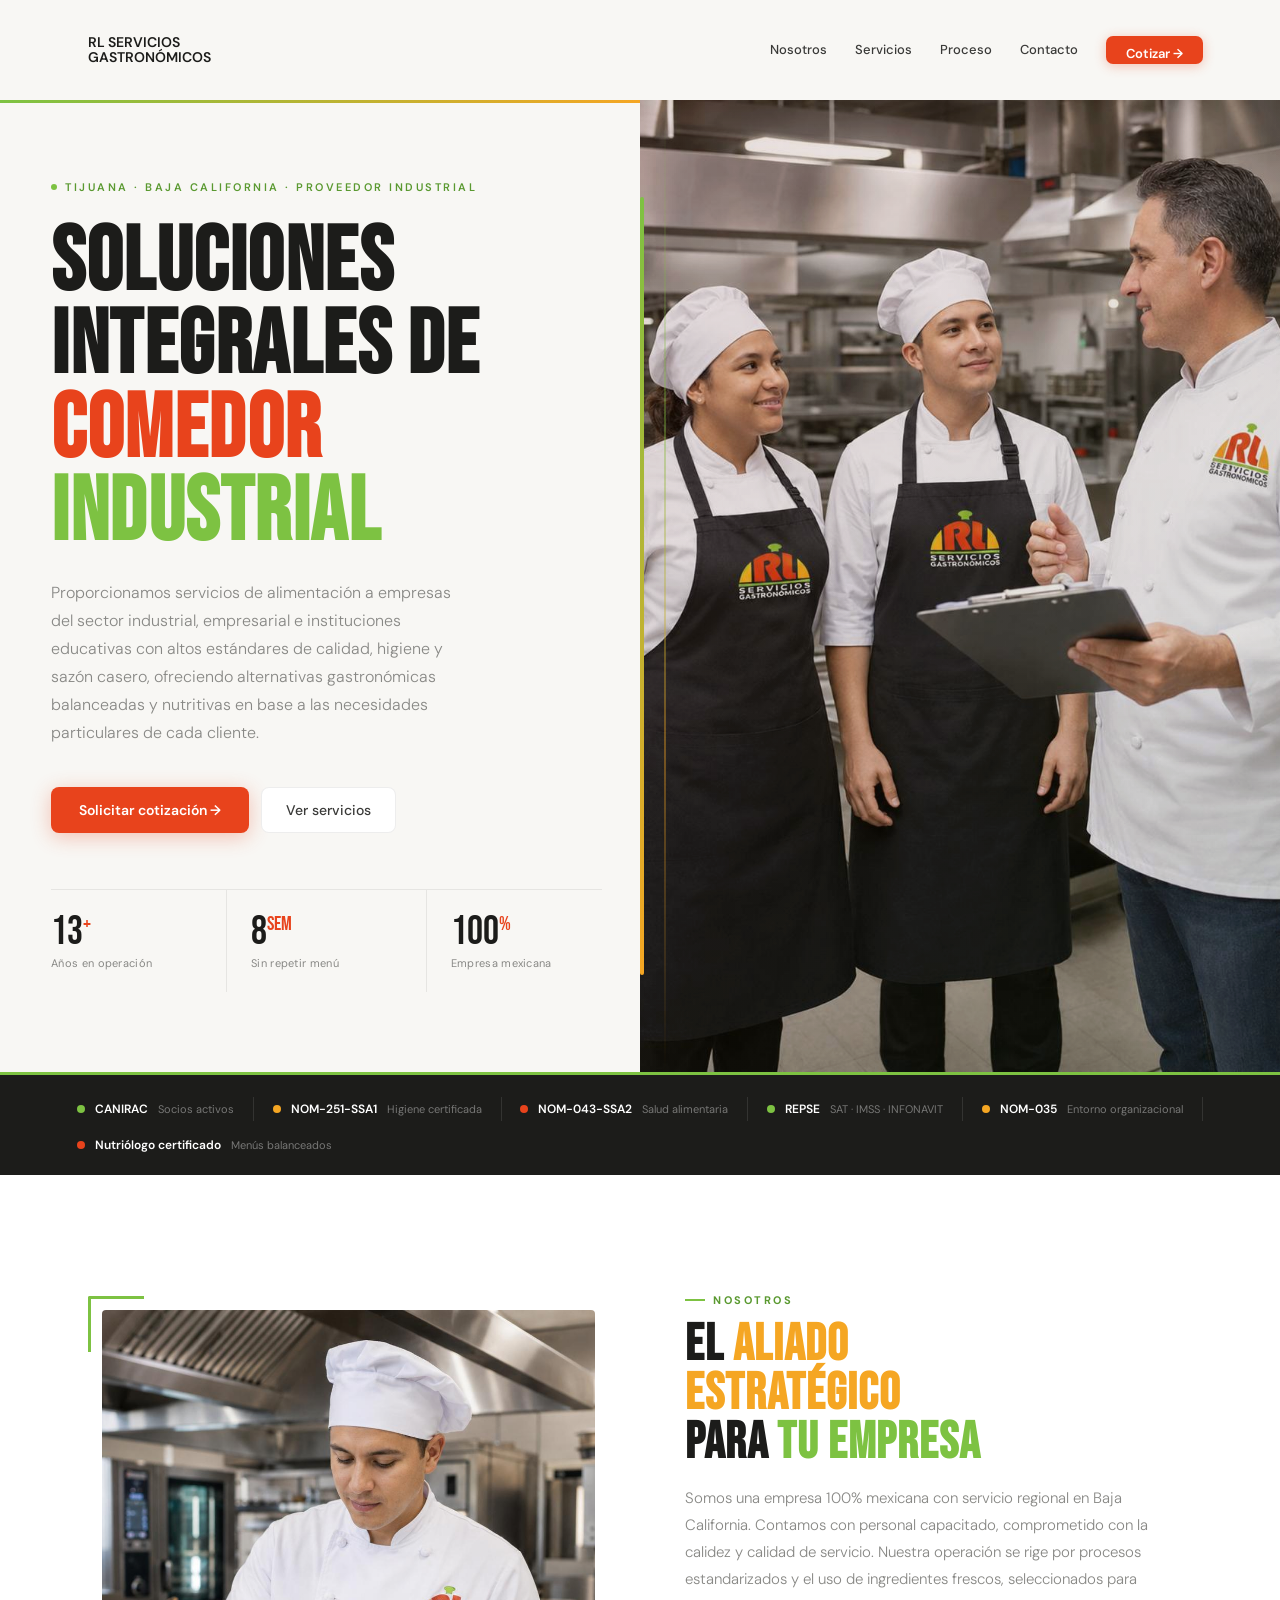
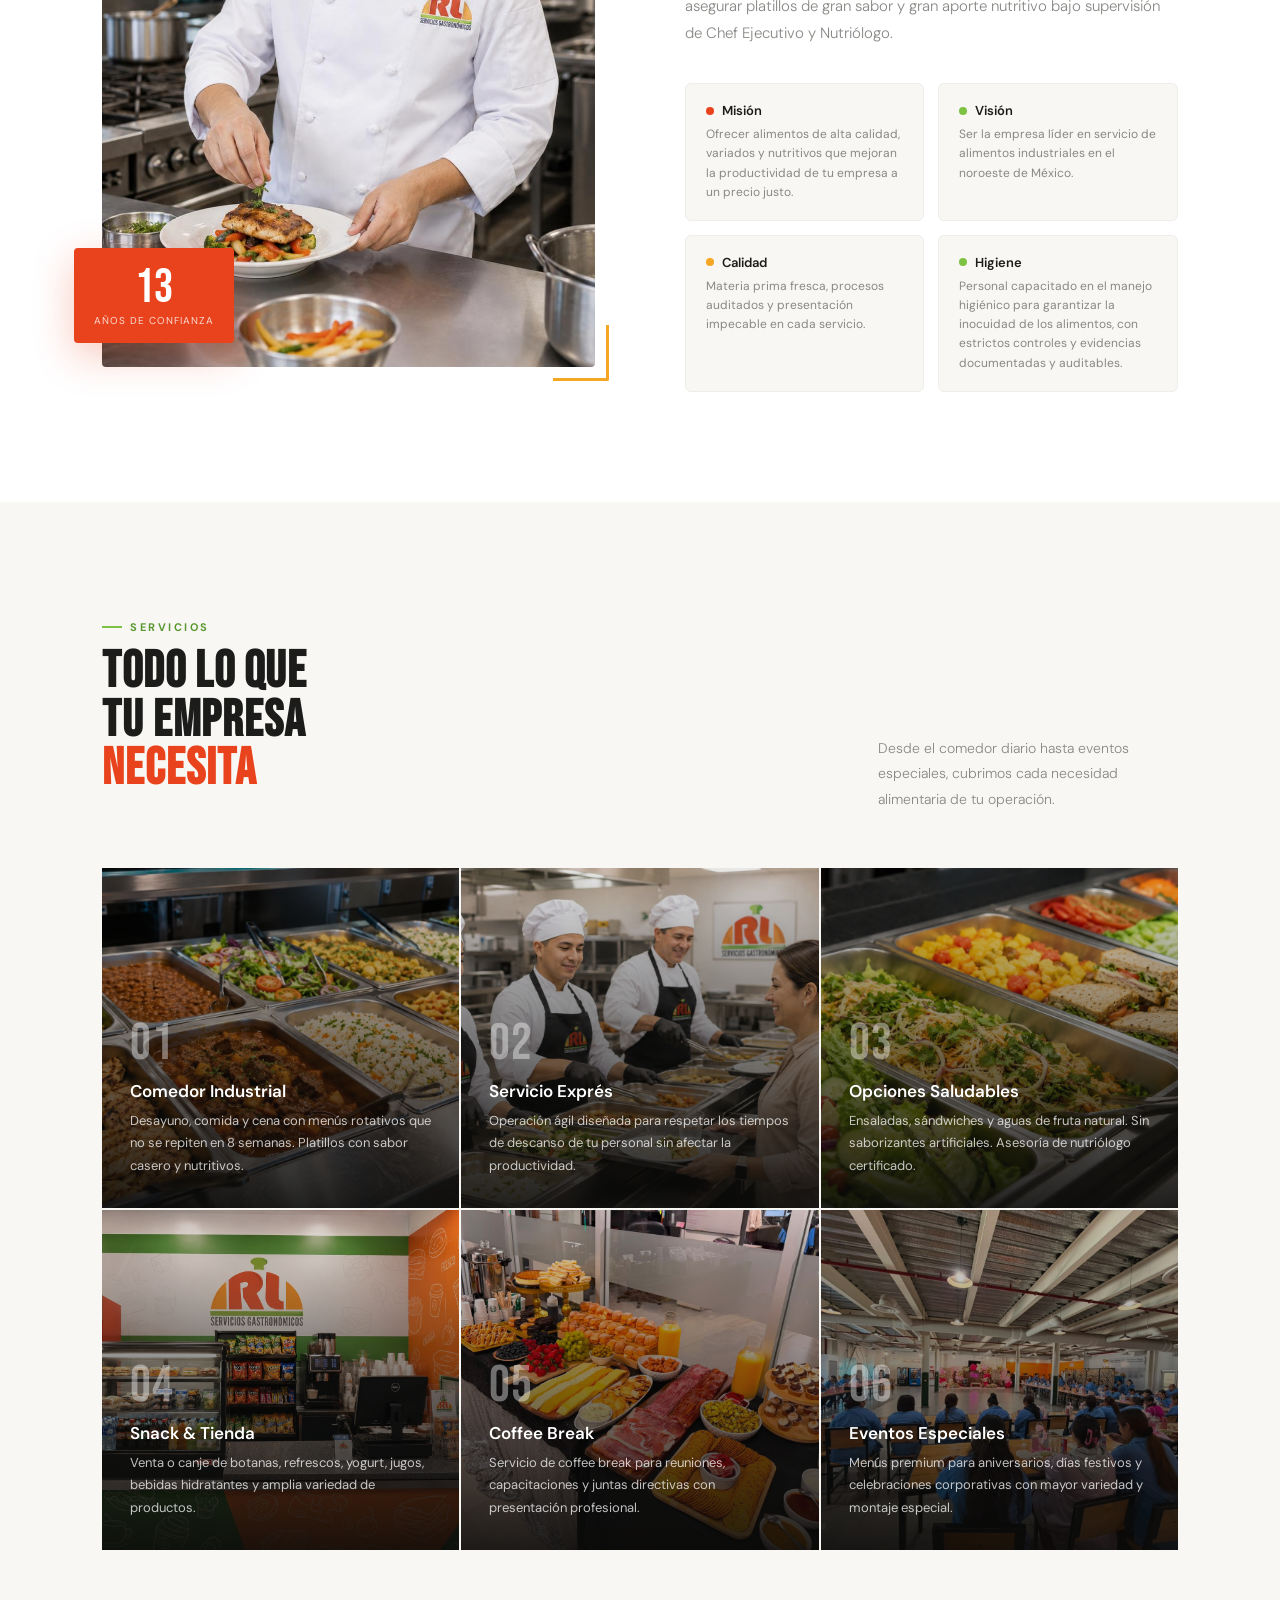
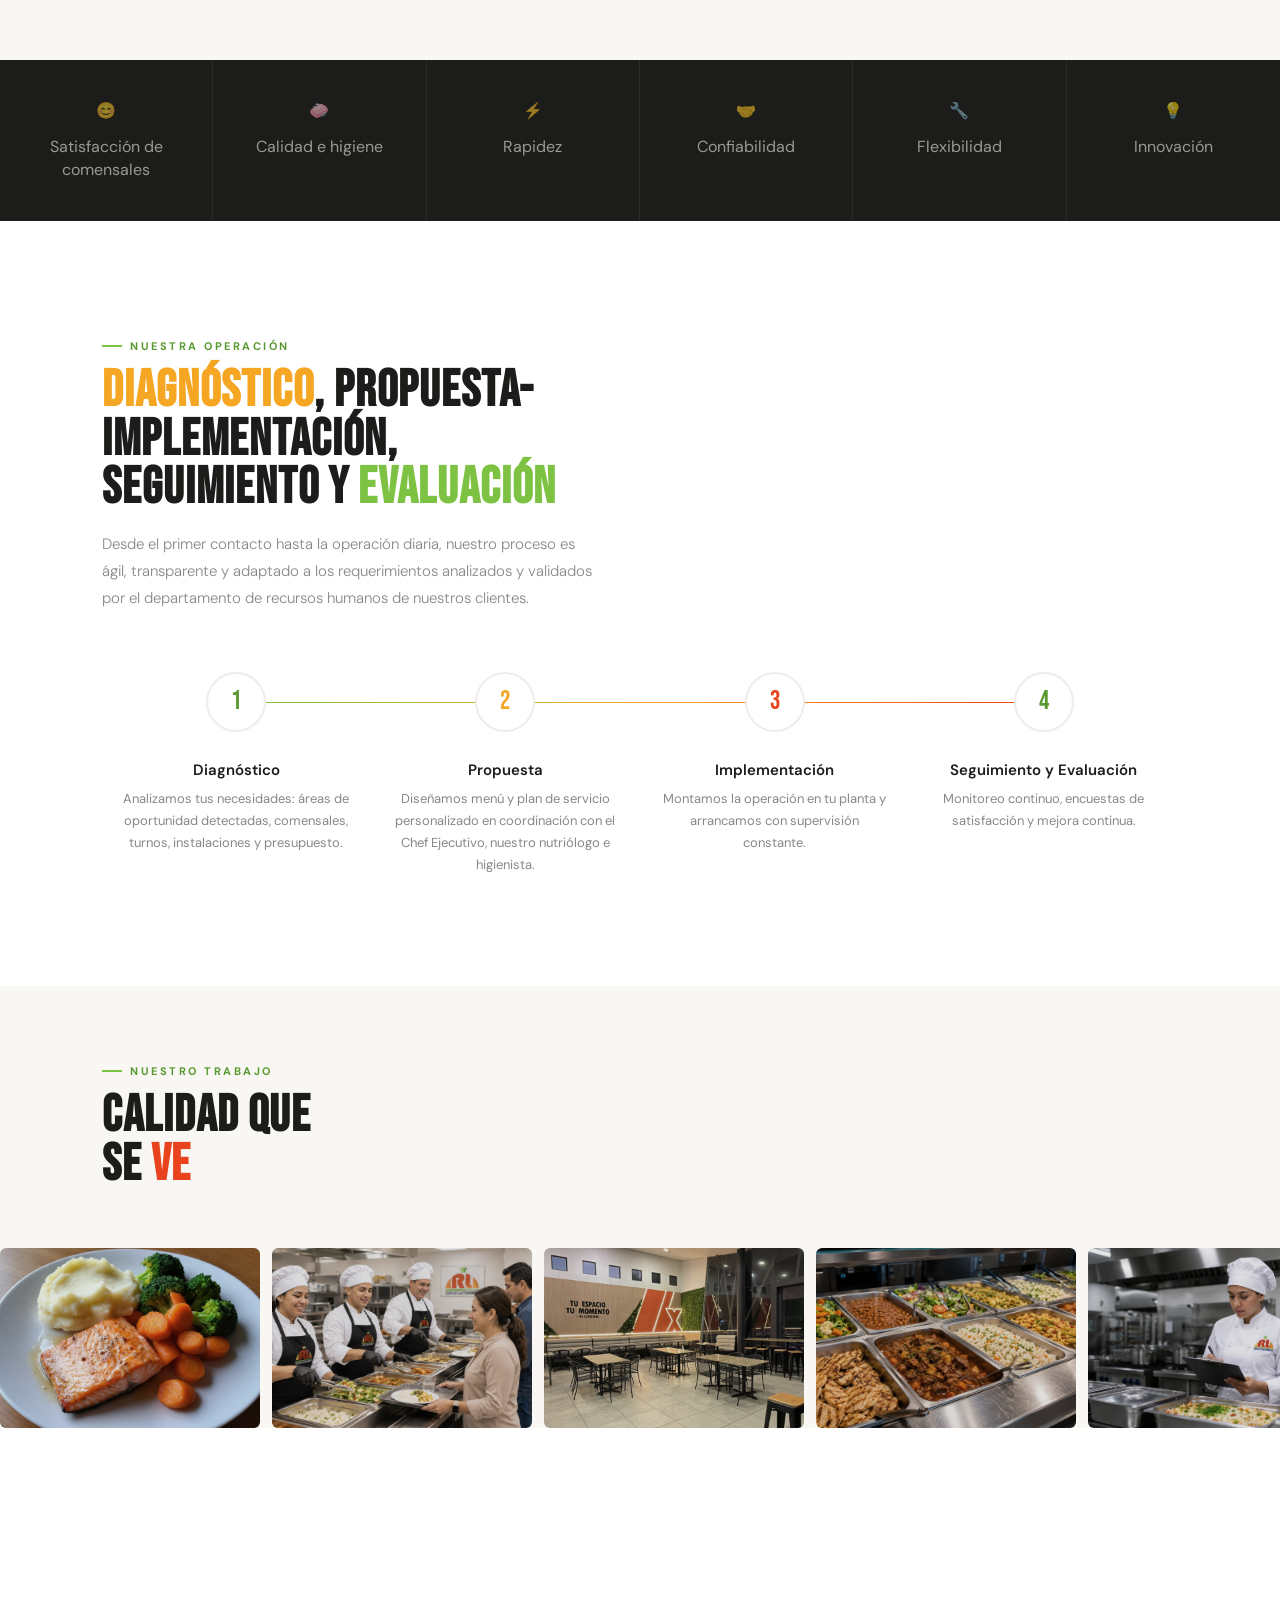
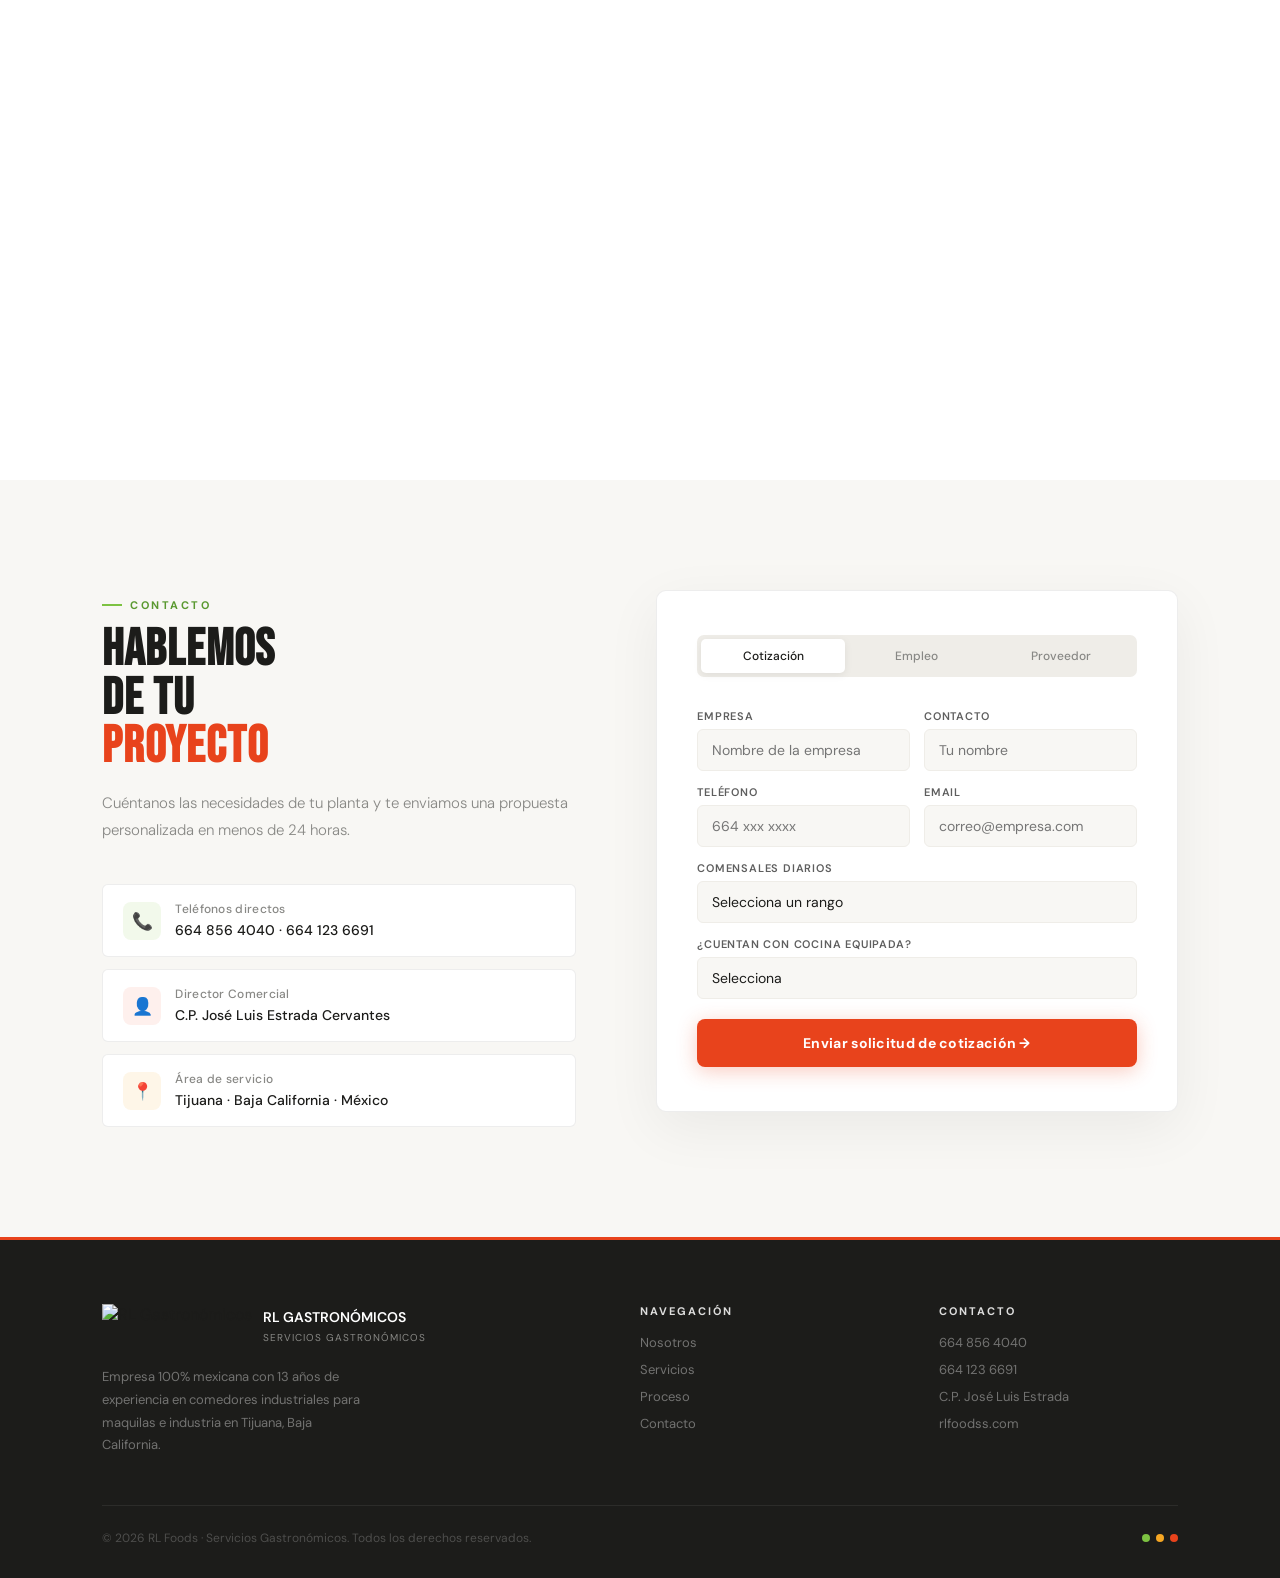
==== commit a6d3d97a: "Add files via upload" ====
--- a/index.html
+++ b/index.html
@@ -3,7 +3,7 @@
 <head>
 <meta charset="UTF-8">
 <meta name="viewport" content="width=device-width, initial-scale=1.0">
-<title>RL Foods — Comedores Industriales · Tijuana</title>
+<title>RL Gastronómicos — Comedores Industriales · Tijuana</title>
 <link rel="preconnect" href="https://fonts.googleapis.com">
 <link href="https://fonts.googleapis.com/css2?family=Bebas+Neue&family=DM+Sans:ital,wght@0,300;0,400;0,500;0,600;1,300&display=swap" rel="stylesheet">
 <style>
@@ -340,38 +340,45 @@
   display: grid; grid-template-columns: repeat(3, 1fr); gap: 2px;
 }
 .svc {
-  background: var(--white);
-  padding: 36px 30px;
+  background: var(--ink);
+  min-height: 340px;
+  padding: 28px 28px 30px;
+  display: flex; flex-direction: column; justify-content: flex-end;
   position: relative; overflow: hidden;
   cursor: default;
+}
+/* foto de fondo — mismo tamaño/recorte en las 6 tarjetas */
+.svc-img {
+  position: absolute; inset: 0; width: 100%; height: 100%;
+  object-fit: cover; object-position: center; z-index: 0;
+  transition: transform 0.5s var(--ease);
+}
+.svc:hover .svc-img { transform: scale(1.07); }
+/* velo oscuro para que el texto sea legible sobre cualquier foto */
+.svc::before {
+  content: ''; position: absolute; inset: 0; z-index: 1;
+  background: linear-gradient(to top, rgba(10,10,9,0.9) 0%, rgba(10,10,9,0.45) 55%, rgba(10,10,9,0.08) 100%);
   transition: background 0.25s;
 }
+.svc:hover::before { background: linear-gradient(to top, rgba(10,10,9,0.94) 0%, rgba(10,10,9,0.55) 55%, rgba(10,10,9,0.12) 100%); }
 .svc::after {
-  content: ''; position: absolute; bottom: 0; left: 0; right: 0; height: 3px;
+  content: ''; position: absolute; bottom: 0; left: 0; right: 0; height: 3px; z-index: 3;
   transform: scaleX(0); transform-origin: left;
   transition: transform 0.35s var(--ease);
 }
 .svc:nth-child(1)::after, .svc:nth-child(4)::after { background: var(--red); }
 .svc:nth-child(2)::after, .svc:nth-child(5)::after { background: var(--green); }
 .svc:nth-child(3)::after, .svc:nth-child(6)::after { background: var(--orange); }
-.svc:hover { background: #fafaf8; }
 .svc:hover::after { transform: scaleX(1); }
 .svc-n {
   font-family: var(--font-display); font-size: 52px; letter-spacing: 1px;
-  line-height: 1; color: var(--surface2); margin-bottom: 14px;
+  line-height: 1; color: rgba(255,255,255,0.4); margin-bottom: 10px;
+  position: relative; z-index: 2;
   transition: color 0.25s;
 }
-.svc:hover .svc-n { color: var(--surface); }
-.svc-icon {
-  width: 42px; height: 42px; border-radius: 8px;
-  display: flex; align-items: center; justify-content: center;
-  font-size: 20px; margin-bottom: 18px;
-}
-.svc:nth-child(1) .svc-icon, .svc:nth-child(4) .svc-icon { background: rgba(232,67,28,0.08); }
-.svc:nth-child(2) .svc-icon, .svc:nth-child(5) .svc-icon { background: rgba(125,194,66,0.10); }
-.svc:nth-child(3) .svc-icon, .svc:nth-child(6) .svc-icon { background: rgba(245,166,35,0.10); }
-.svc h3 { font-size: 17px; font-weight: 600; color: var(--ink); margin-bottom: 10px; }
-.svc p { font-size: 13px; color: var(--muted); line-height: 1.75; }
+.svc:hover .svc-n { color: rgba(255,255,255,0.65); }
+.svc h3 { font-size: 17px; font-weight: 600; color: #fff; margin-bottom: 8px; position: relative; z-index: 2; }
+.svc p { font-size: 13px; color: rgba(255,255,255,0.75); line-height: 1.75; position: relative; z-index: 2; }
  
 /* ═══════════════════════════════════════
    PILLARS STRIP
@@ -397,8 +404,8 @@
 .pillar:hover { background: rgba(255,255,255,0.03); }
 .pillar:hover::after { opacity: 1; }
 .pillar:last-child { border-right: none; }
-.pillar-icon { font-size: 26px; margin-bottom: 12px; display: block; }
-.pillar span { font-size: 12px; color: rgba(255,255,255,0.55); font-weight: 400; line-height: 1.5; display: block; }
+.pillar-icon { font-size: 48px; margin-bottom: 14px; display: block; }
+.pillar span { font-size: 16px; color: rgba(255,255,255,0.55); font-weight: 400; line-height: 1.4; display: block; }
  
 /* ═══════════════════════════════════════
    PROCESS
@@ -486,14 +493,30 @@
 .cert:nth-child(2):hover { border-color: var(--orange); }
 .cert:nth-child(3):hover { border-color: var(--red); }
 .cert:hover { transform: translateY(-3px); }
-.cert-icon {
-  width: 48px; height: 48px; border-radius: 10px;
+/* caja neutral para logos oficiales — funciona igual con .png, .jpg o .svg */
+.cert-logo {
+  width: 100px; height: 100px; border-radius: 12px;
   display: flex; align-items: center; justify-content: center;
-  font-size: 22px; margin-bottom: 18px;
-}
-.cert:nth-child(1) .cert-icon { background: rgba(125,194,66,0.12); }
-.cert:nth-child(2) .cert-icon { background: rgba(245,166,35,0.12); }
-.cert:nth-child(3) .cert-icon { background: rgba(232,67,28,0.10); }
+  background: var(--white); border: 1px solid var(--surface2);
+  padding: 14px; margin-bottom: 18px;
+  overflow: hidden;
+}
+.cert-logo img {
+  max-width: 100%; max-height: 100%; width: auto; height: auto;
+  object-fit: contain; display: block;
+}
+/* usar cuando el archivo del logo trae mucho margen en blanco alrededor
+   (ej. CANIRAC): amplía la imagen dentro de la caja para recortar ese
+   espacio vacío. Ajustá el scale() si hace falta más o menos zoom. */
+.cert-logo--zoom img { transform: scale(1.7); }
+/* usar cuando el archivo no es un logo con fondo transparente sino una
+   placa/imagen ya con su propio fondo (ej. post de redes): llena la caja
+   entera en vez de "flotar" sobre blanco con margen. */
+.cert-logo--photo { padding: 0; }
+.cert-logo--photo img {
+  width: 100%; height: 100%; max-width: none; max-height: none;
+  object-fit: cover;
+}
 .cert h3 { font-size: 16px; font-weight: 600; color: var(--ink); margin-bottom: 8px; }
 .cert p { font-size: 13px; color: var(--muted); line-height: 1.7; }
  
@@ -641,6 +664,7 @@
 }
 @media (max-width: 600px) {
   .services-grid { grid-template-columns: 1fr; }
+  .svc { min-height: 260px; }
   .pillars { grid-template-columns: repeat(2,1fr); }
   .process-steps { grid-template-columns: 1fr; }
   .frow { grid-template-columns: 1fr; }
@@ -824,38 +848,38 @@
   </div>
   <div class="services-grid reveal">
     <div class="svc">
+      <img class="svc-img" src="./img/variedad de platillos.jpeg" alt="Comedor Industrial">
       <div class="svc-n">01</div>
-      <div class="svc-icon">🍲</div>
       <h3>Comedor Industrial</h3>
       <p>Desayuno, comida y cena con menús rotativos que no se repiten en 8 semanas. Platillos con sabor casero y nutritivos.</p>
     </div>
     <div class="svc">
+      <img class="svc-img" src="./img/comedor industrial.jpeg" alt="Servicio Exprés">
       <div class="svc-n">02</div>
-      <div class="svc-icon">⚡</div>
       <h3>Servicio Exprés</h3>
       <p>Operación ágil diseñada para respetar los tiempos de descanso de tu personal sin afectar la productividad.</p>
     </div>
     <div class="svc">
+      <img class="svc-img" src="img/opciones saludables.jpeg" alt="Opciones Saludables">
       <div class="svc-n">03</div>
-      <div class="svc-icon">🥗</div>
       <h3>Opciones Saludables</h3>
       <p>Ensaladas, sándwiches y aguas de fruta natural. Sin saborizantes artificiales. Asesoría de nutriólogo certificado.</p>
     </div>
     <div class="svc">
+      <img class="svc-img" src="img/snack y tienda.jpeg" alt="Snack & Tienda">
       <div class="svc-n">04</div>
-      <div class="svc-icon">🛒</div>
       <h3>Snack & Tienda</h3>
       <p>Venta o canje de botanas, refrescos, yogurt, jugos, bebidas hidratantes y amplia variedad de productos.</p>
     </div>
     <div class="svc">
+      <img class="svc-img" src="img/coffe break.jpeg" alt="Coffee Break">
       <div class="svc-n">05</div>
-      <div class="svc-icon">☕</div>
       <h3>Coffee Break</h3>
       <p>Servicio de coffee break para reuniones, capacitaciones y juntas directivas con presentación profesional.</p>
     </div>
     <div class="svc">
+      <img class="svc-img" src="img/eventos especiales.jpeg" alt="Eventos Especiales">
       <div class="svc-n">06</div>
-      <div class="svc-icon">🎉</div>
       <h3>Eventos Especiales</h3>
       <p>Menús premium para aniversarios, días festivos y celebraciones corporativas con mayor variedad y montaje especial.</p>
     </div>
@@ -954,17 +978,17 @@
   </div>
   <div class="certs-grid reveal">
     <div class="cert">
-      <div class="cert-icon">🏆</div>
+      <div class="cert-logo cert-logo--photo"><img src="./img/canirac2.jpeg" alt="Logo CANIRAC"></div>
       <h3>CANIRAC</h3>
       <p>Socios activos de la Cámara Nacional de la Industria de Restaurantes y Alimentos Condimentados. Personal certificado en manejo higiénico de alimentos.</p>
     </div>
     <div class="cert">
-      <div class="cert-icon">📜</div>
+      <div class="cert-logo"><img src="./img/distintivo-h-seeklogo.png" alt="Logo Distintivo H · NOM"></div>
       <h3>Distintivo H · NOM</h3>
       <p>Cumplimos NOM-251-SSA1-2009 y NOM-043-SSA2-2012. Prácticas de higiene y salud alimentaria certificadas por autoridades mexicanas.</p>
     </div>
     <div class="cert">
-      <div class="cert-icon">🛡️</div>
+      <div class="cert-logo"><img src="./img/repse-gob-mx-seeklogo.png" alt="Logo REPSE · NOM-035"></div>
       <h3>REPSE · NOM-035</h3>
       <p>Pago de impuestos y aportaciones ante SAT, IMSS e INFONAVIT en tiempo y forma. Entorno organizacional favorable certificado.</p>
     </div>
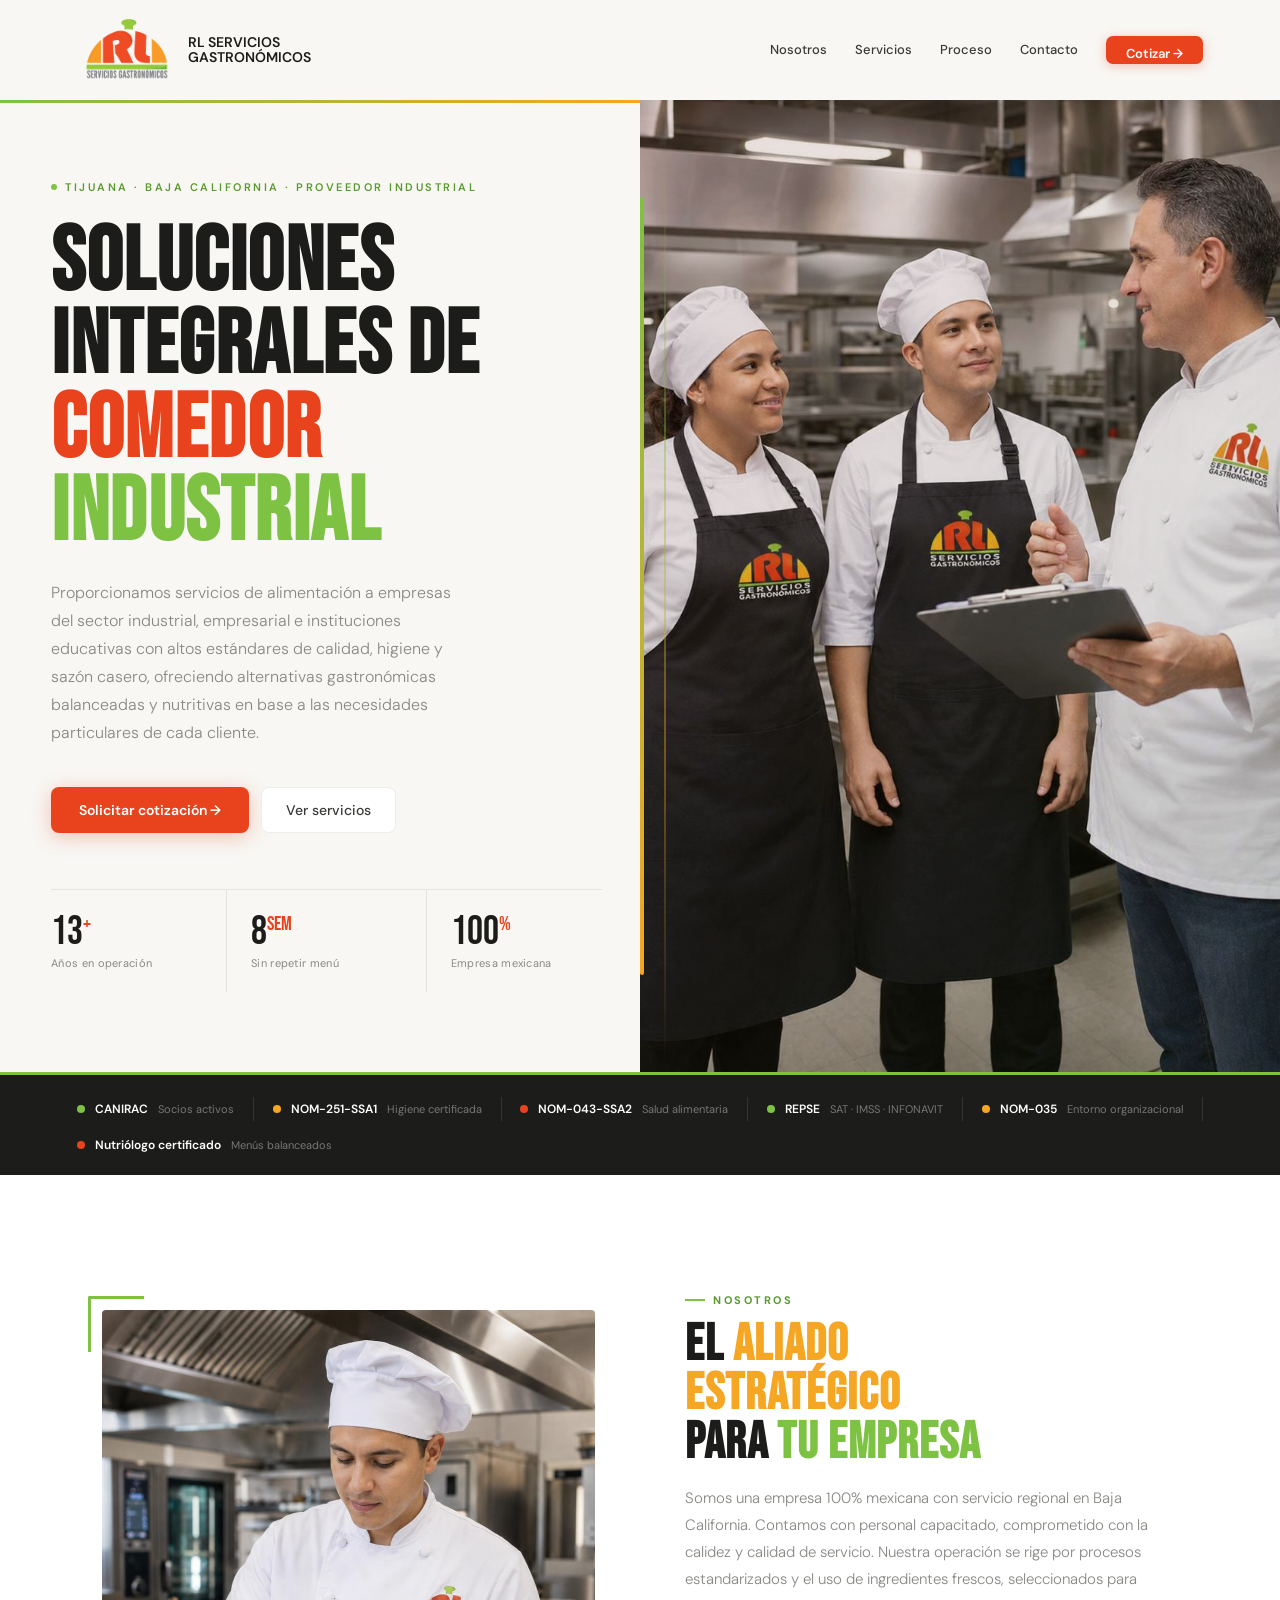
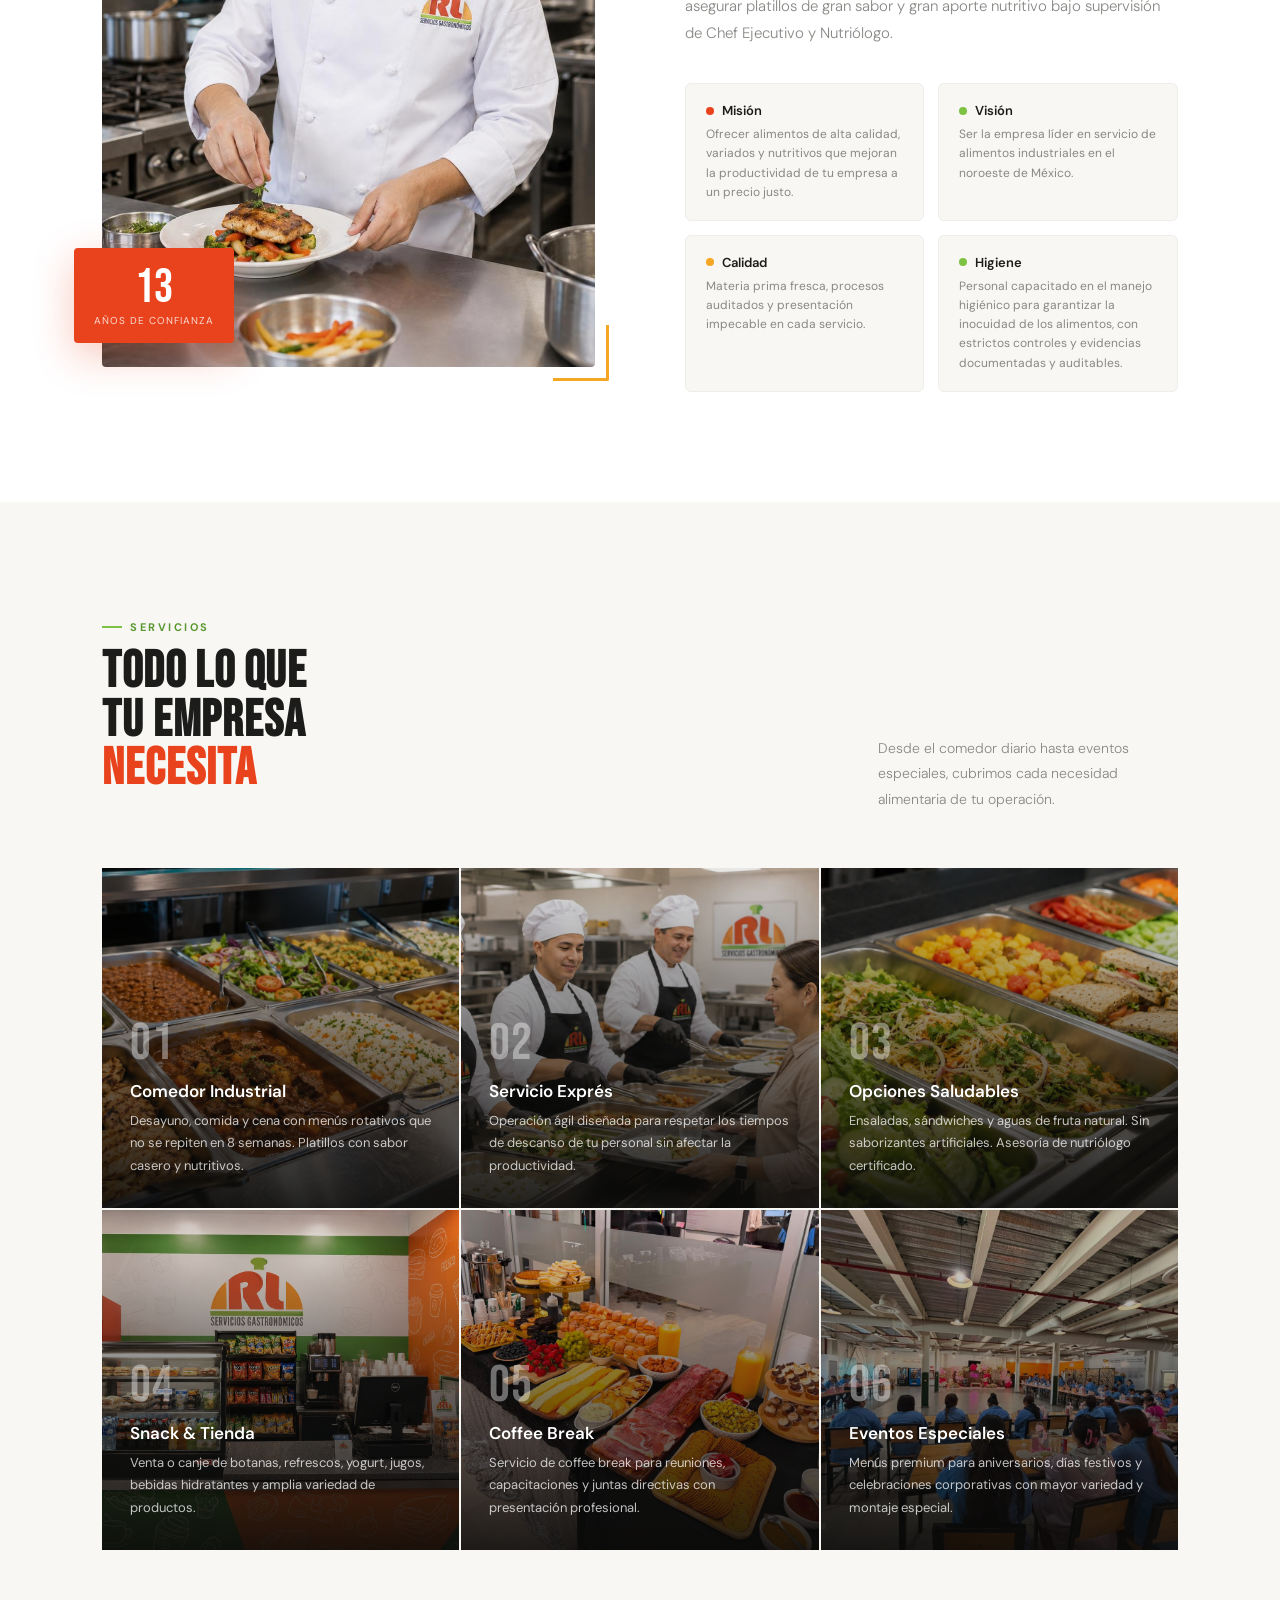
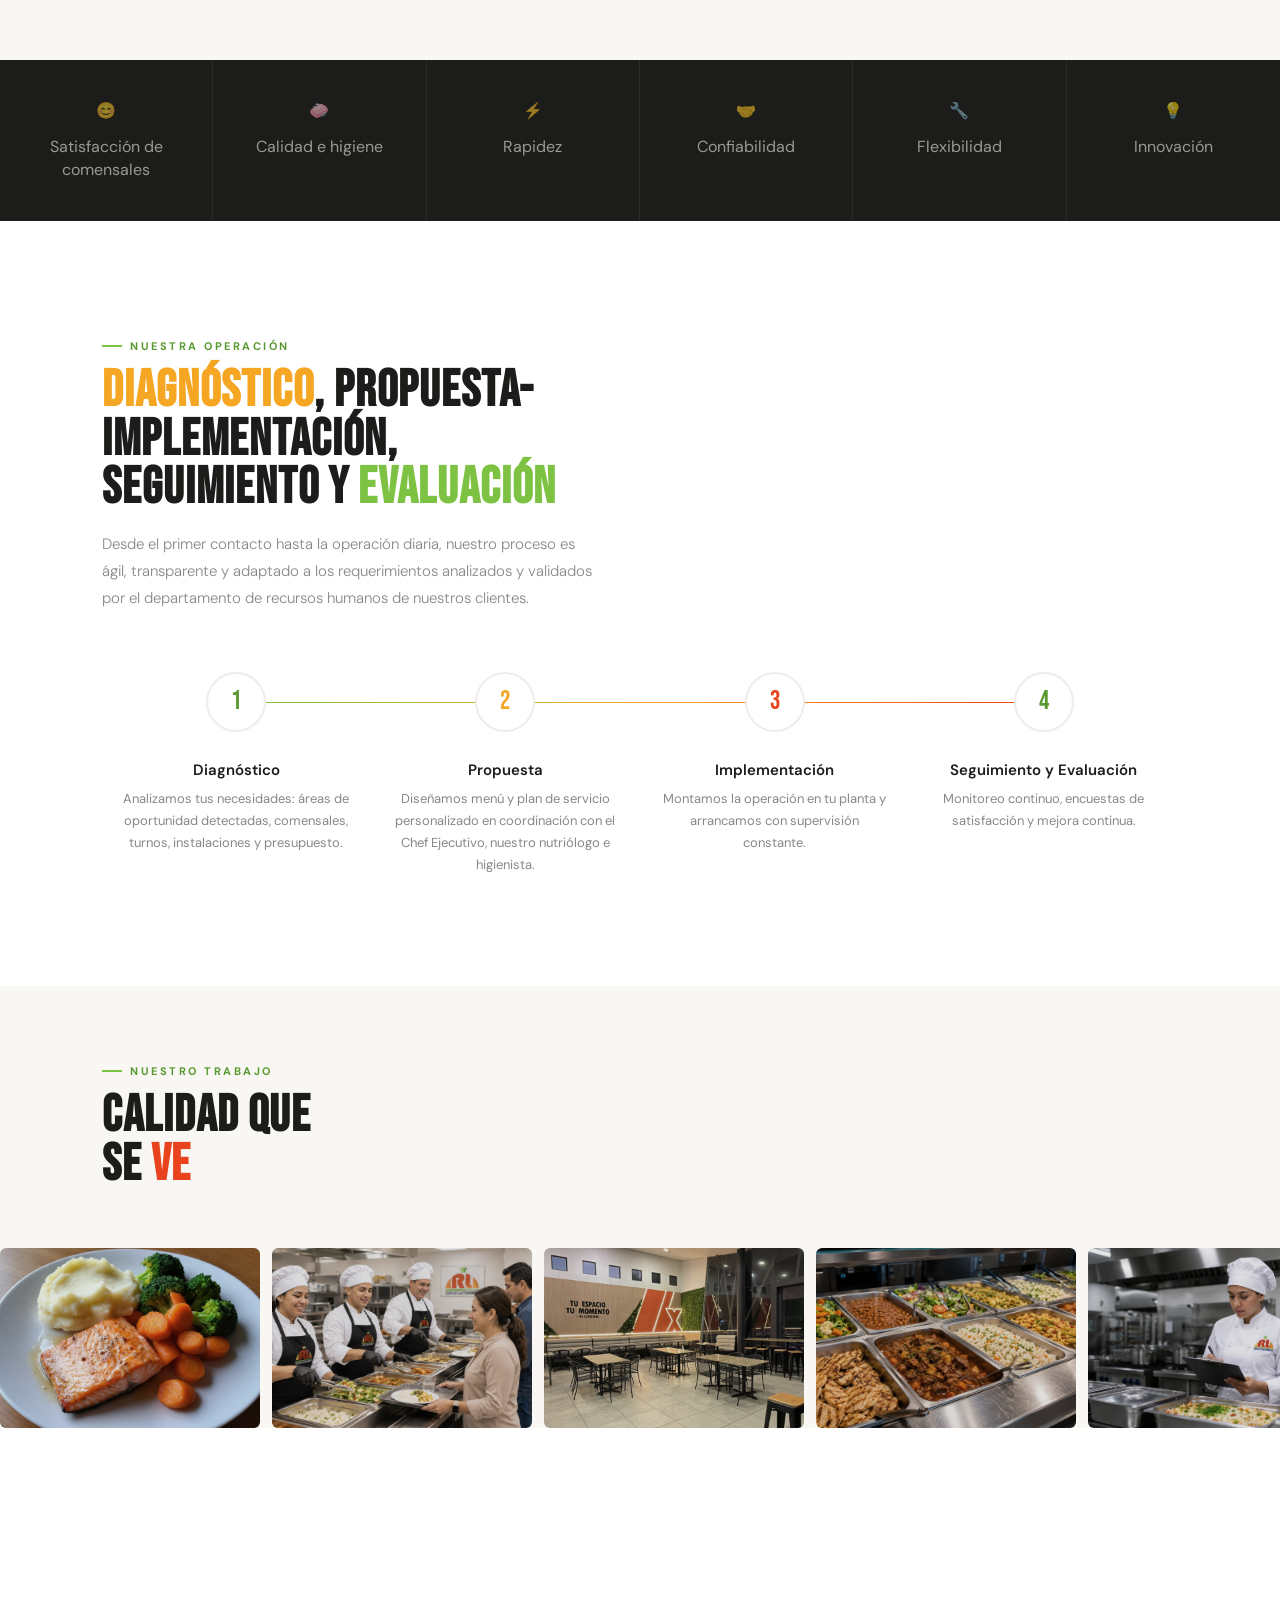
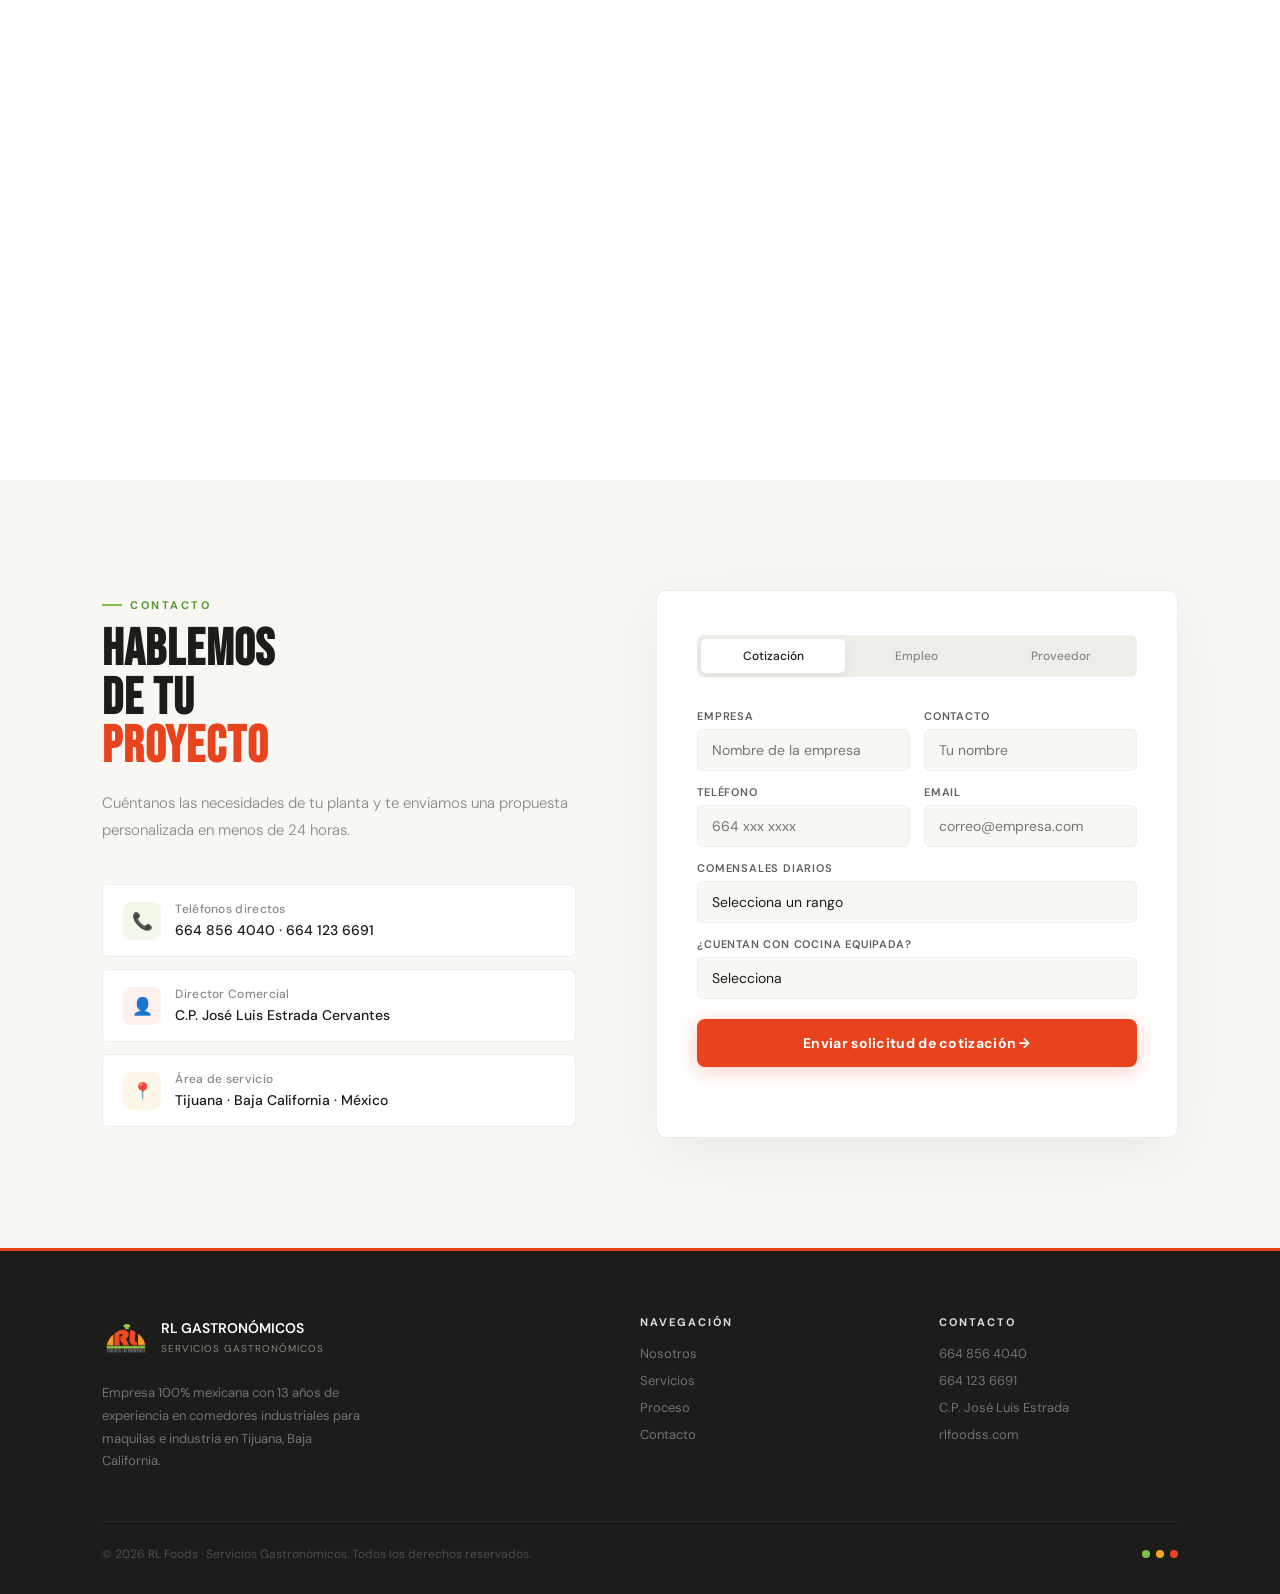
==== commit 47ee0764: "Add files via upload" ====
--- a/index.html
+++ b/index.html
@@ -594,6 +594,12 @@
 }
 .fsubmit:hover { background: #cc3b18; transform: translateY(-1px); }
 .fsubmit.sent { background: var(--green); box-shadow: none; }
+.fsubmit:disabled { opacity: 0.65; cursor: not-allowed; transform: none; }
+/* honeypot anti-spam: oculto para personas, visible para bots */
+.hp-field { position: absolute; left: -9999px; width: 1px; height: 1px; overflow: hidden; }
+.fmsg { margin-top: 10px; font-size: 12px; text-align: center; min-height: 16px; }
+.fmsg.err { color: #c0392b; }
+.fmsg.ok { color: var(--green-dk); }
  
 /* ═══════════════════════════════════════
    FOOTER
@@ -1033,18 +1039,19 @@
       <div class="ftab" onclick="tab('pro',this)">Proveedor</div>
     </div>
  
-    <div class="fbody on" id="f-cot">
+    <form class="fbody on" id="f-cot" data-subject="Nueva solicitud de COTIZACIÓN — sitio web RL Gastronómicos">
+      <input type="checkbox" name="botcheck" class="hp-field" tabindex="-1" autocomplete="off">
       <div class="frow">
-        <div class="fg"><label>Empresa</label><input type="text" placeholder="Nombre de la empresa"></div>
-        <div class="fg"><label>Contacto</label><input type="text" placeholder="Tu nombre"></div>
+        <div class="fg"><label>Empresa</label><input type="text" name="empresa" placeholder="Nombre de la empresa" required></div>
+        <div class="fg"><label>Contacto</label><input type="text" name="contacto" placeholder="Tu nombre" required></div>
       </div>
       <div class="frow">
-        <div class="fg"><label>Teléfono</label><input type="tel" placeholder="664 xxx xxxx"></div>
-        <div class="fg"><label>Email</label><input type="email" placeholder="correo@empresa.com"></div>
+        <div class="fg"><label>Teléfono</label><input type="tel" name="telefono" placeholder="664 xxx xxxx" required></div>
+        <div class="fg"><label>Email</label><input type="email" name="email" placeholder="correo@empresa.com" required></div>
       </div>
       <div class="fg">
         <label>Comensales diarios</label>
-        <select>
+        <select name="comensales">
           <option value="">Selecciona un rango</option>
           <option>Menos de 50</option>
           <option>50 – 150</option>
@@ -1054,25 +1061,27 @@
       </div>
       <div class="fg">
         <label>¿Cuentan con cocina equipada?</label>
-        <select>
+        <select name="cocina_equipada">
           <option value="">Selecciona</option>
           <option>Sí, cocina completa</option>
           <option>Sí, parcialmente equipada</option>
           <option>No, requieren instalación</option>
         </select>
       </div>
-      <button class="fsubmit" onclick="send(this)">Enviar solicitud de cotización →</button>
-    </div>
- 
-    <div class="fbody" id="f-emp">
+      <button class="fsubmit" type="button" onclick="send(this)">Enviar solicitud de cotización →</button>
+      <p class="fmsg" aria-live="polite"></p>
+    </form>
+
+    <form class="fbody" id="f-emp" data-subject="Nueva solicitud de EMPLEO — sitio web RL Gastronómicos">
+      <input type="checkbox" name="botcheck" class="hp-field" tabindex="-1" autocomplete="off">
       <div class="frow">
-        <div class="fg"><label>Nombre completo</label><input type="text" placeholder="Tu nombre"></div>
-        <div class="fg"><label>Teléfono</label><input type="tel" placeholder="664 xxx xxxx"></div>
-      </div>
-      <div class="fg"><label>Email</label><input type="email" placeholder="tu@correo.com"></div>
+        <div class="fg"><label>Nombre completo</label><input type="text" name="nombre" placeholder="Tu nombre" required></div>
+        <div class="fg"><label>Teléfono</label><input type="tel" name="telefono" placeholder="664 xxx xxxx" required></div>
+      </div>
+      <div class="fg"><label>Email</label><input type="email" name="email" placeholder="tu@correo.com" required></div>
       <div class="fg">
         <label>Vacante de interés</label>
-        <select>
+        <select name="vacante">
           <option value="">Selecciona</option>
           <option>Chef / Cocinero</option>
           <option>Auxiliar de cocina</option>
@@ -1081,28 +1090,31 @@
           <option>Otro</option>
         </select>
       </div>
-      <div class="fg"><label>Mensaje</label><textarea placeholder="Cuéntanos un poco sobre ti…"></textarea></div>
-      <button class="fsubmit" onclick="send(this)">Enviar solicitud de empleo →</button>
-    </div>
- 
-    <div class="fbody" id="f-pro">
+      <div class="fg"><label>Mensaje</label><textarea name="mensaje" placeholder="Cuéntanos un poco sobre ti…"></textarea></div>
+      <button class="fsubmit" type="button" onclick="send(this)">Enviar solicitud de empleo →</button>
+      <p class="fmsg" aria-live="polite"></p>
+    </form>
+
+    <form class="fbody" id="f-pro" data-subject="Nuevo contacto de PROVEEDOR — sitio web RL Gastronómicos">
+      <input type="checkbox" name="botcheck" class="hp-field" tabindex="-1" autocomplete="off">
       <div class="frow">
-        <div class="fg"><label>Empresa / Nombre</label><input type="text" placeholder="Tu empresa"></div>
-        <div class="fg"><label>Email</label><input type="email" placeholder="contacto@empresa.com"></div>
-      </div>
-      <div class="fg"><label>Producto o giro</label><input type="text" placeholder="¿Qué ofreces?"></div>
+        <div class="fg"><label>Empresa / Nombre</label><input type="text" name="empresa" placeholder="Tu empresa" required></div>
+        <div class="fg"><label>Email</label><input type="email" name="email" placeholder="contacto@empresa.com" required></div>
+      </div>
+      <div class="fg"><label>Producto o giro</label><input type="text" name="producto" placeholder="¿Qué ofreces?"></div>
       <div class="fg">
         <label>Cobertura</label>
-        <select>
+        <select name="cobertura">
           <option value="">Selecciona</option>
           <option>Nacional</option>
           <option>Regional · Baja California</option>
           <option>Local · Tijuana</option>
         </select>
       </div>
-      <div class="fg"><label>Mensaje</label><textarea placeholder="Cuéntanos sobre tu producto…"></textarea></div>
-      <button class="fsubmit" onclick="send(this)">Enviar información →</button>
-    </div>
+      <div class="fg"><label>Mensaje</label><textarea name="mensaje" placeholder="Cuéntanos sobre tu producto…"></textarea></div>
+      <button class="fsubmit" type="button" onclick="send(this)">Enviar información →</button>
+      <p class="fmsg" aria-live="polite"></p>
+    </form>
   </div>
 </section>
  
@@ -1173,14 +1185,63 @@
   document.getElementById('f-' + id).classList.add('on');
 }
  
-// Submit
-function send(btn) {
-  btn.textContent = '✓ Enviado — te contactamos pronto';
-  btn.classList.add('sent');
-  setTimeout(() => {
-    btn.textContent = btn.textContent.replace('✓ Enviado — te contactamos pronto', '');
-    btn.classList.remove('sent');
-  }, 4000);
+// ── Envío real de los formularios vía Web3Forms ──────────────────
+// 1. Crea una cuenta gratis en https://web3forms.com (solo pide tu correo, sin backend propio).
+// 2. Copia tu "Access Key" y pégala aquí abajo, reemplazando el texto entre comillas.
+const WEB3FORMS_KEY = '8afc8a8f-0ab8-4145-92d1-3d866537bff4';
+
+async function send(btn) {
+  const form = btn.closest('form');
+  const msg = form.querySelector('.fmsg');
+
+  // honeypot anti-spam: si un bot llenó este campo oculto, ignoramos el envío en silencio
+  const honeypot = form.querySelector('[name="botcheck"]');
+  if (honeypot && honeypot.checked) return;
+
+  // validación nativa de los campos "required"
+  if (!form.reportValidity()) return;
+
+  if (WEB3FORMS_KEY === 'REEMPLAZA_CON_TU_ACCESS_KEY') {
+    msg.textContent = 'Falta configurar el Access Key de Web3Forms en el código (busca WEB3FORMS_KEY).';
+    msg.className = 'fmsg err';
+    return;
+  }
+
+  const original = btn.textContent;
+  btn.disabled = true;
+  btn.textContent = 'Enviando…';
+  msg.textContent = '';
+  msg.className = 'fmsg';
+
+  const payload = Object.fromEntries(new FormData(form).entries());
+  payload.access_key = WEB3FORMS_KEY;
+  payload.subject = form.dataset.subject;
+
+  try {
+    const res = await fetch('https://api.web3forms.com/submit', {
+      method: 'POST',
+      headers: { 'Content-Type': 'application/json', 'Accept': 'application/json' },
+      body: JSON.stringify(payload)
+    });
+    const data = await res.json();
+    if (!data.success) throw new Error(data.message || 'Error desconocido');
+
+    btn.textContent = '✓ Enviado — te contactamos pronto';
+    btn.classList.add('sent');
+    form.reset();
+  } catch (err) {
+    btn.textContent = original;
+    msg.textContent = 'No se pudo enviar. Intenta de nuevo o contáctanos por teléfono.';
+    msg.className = 'fmsg err';
+  } finally {
+    btn.disabled = false;
+    setTimeout(() => {
+      btn.textContent = original;
+      btn.classList.remove('sent');
+      msg.textContent = '';
+      msg.className = 'fmsg';
+    }, 4000);
+  }
 }
 </script>
 </body>
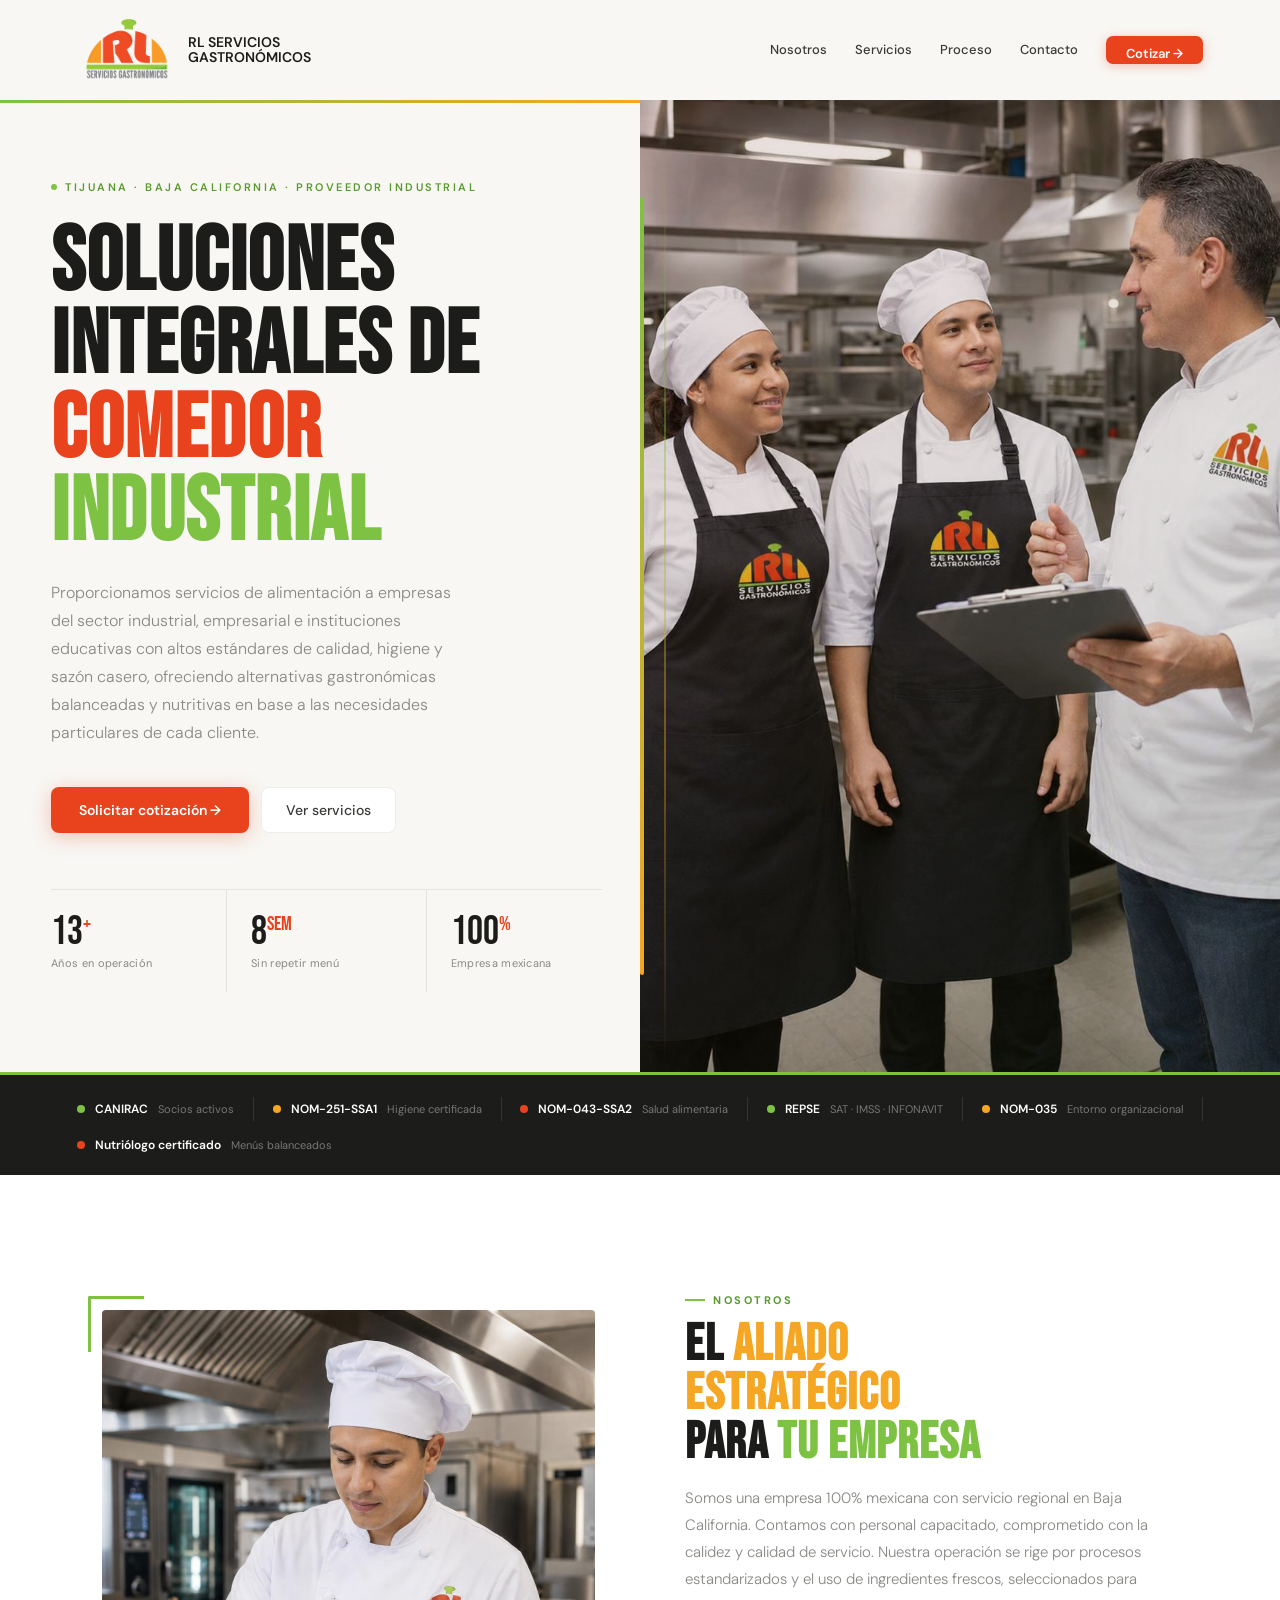
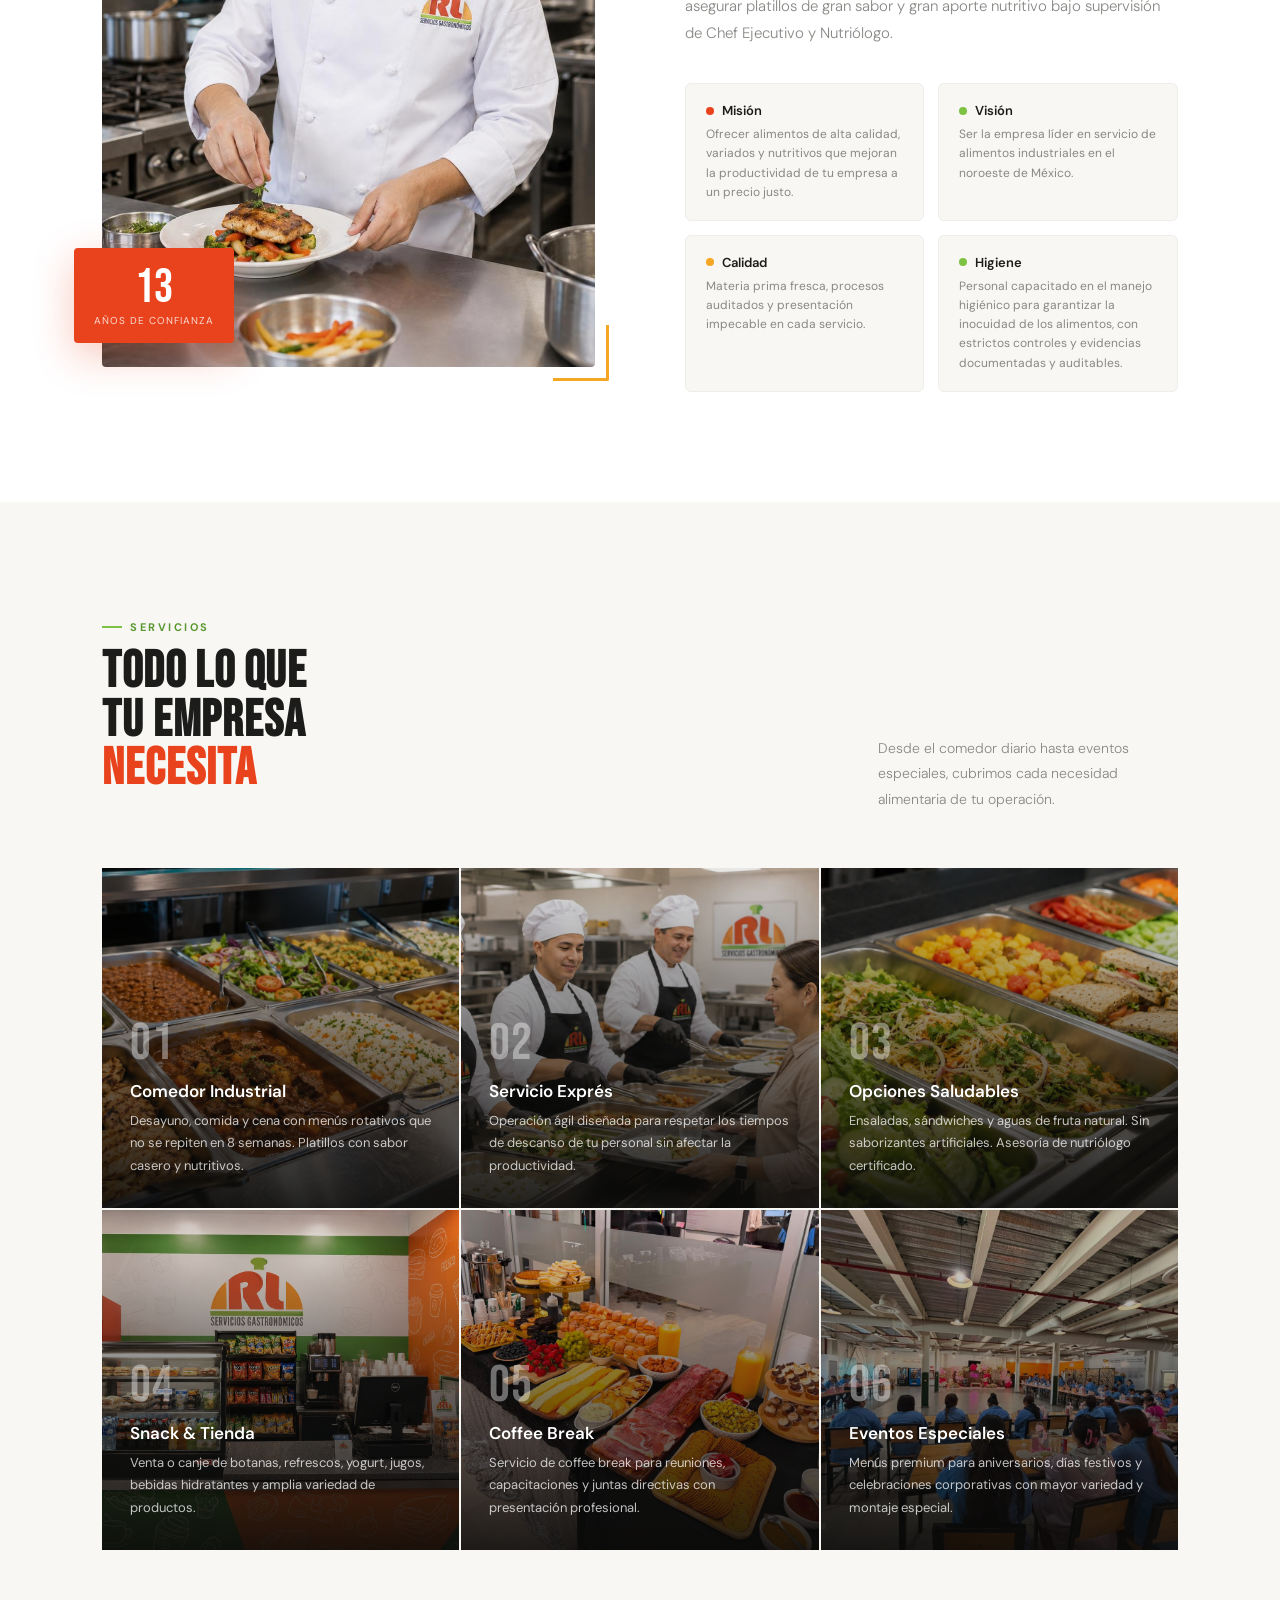
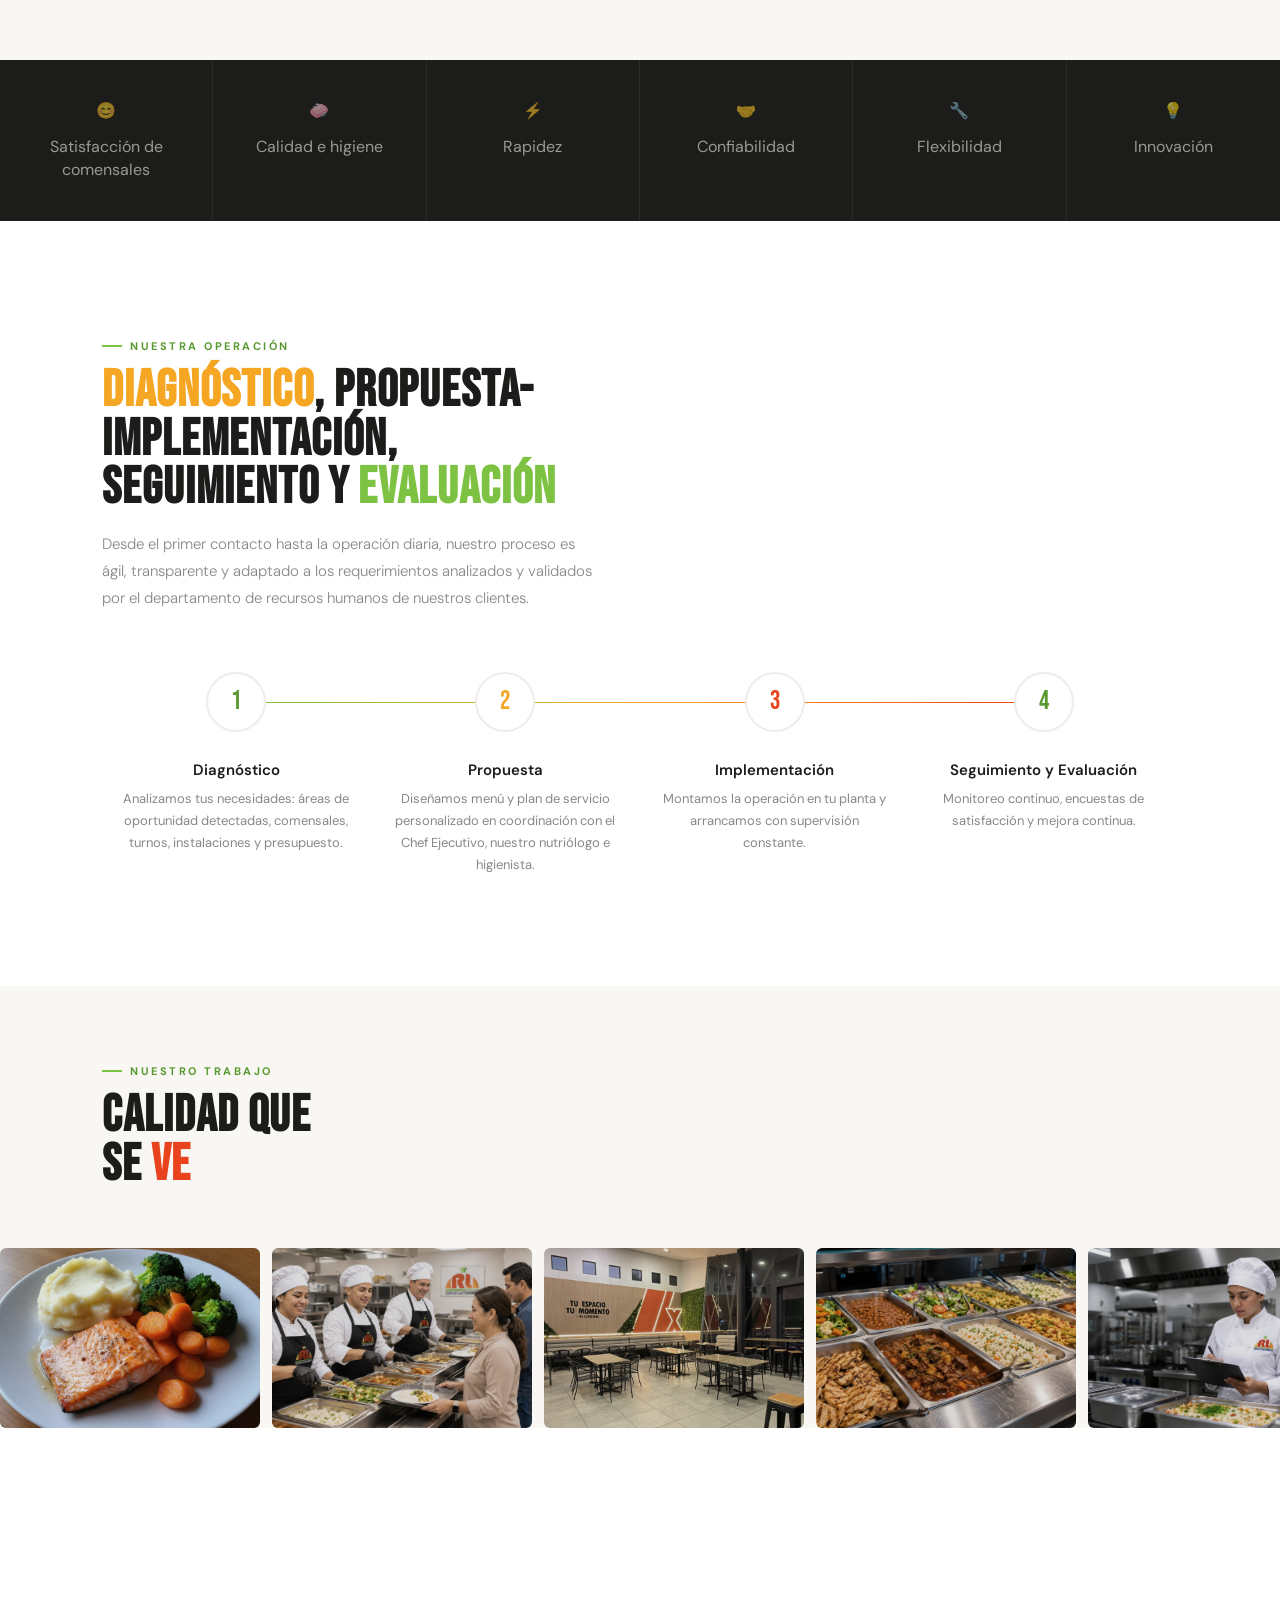
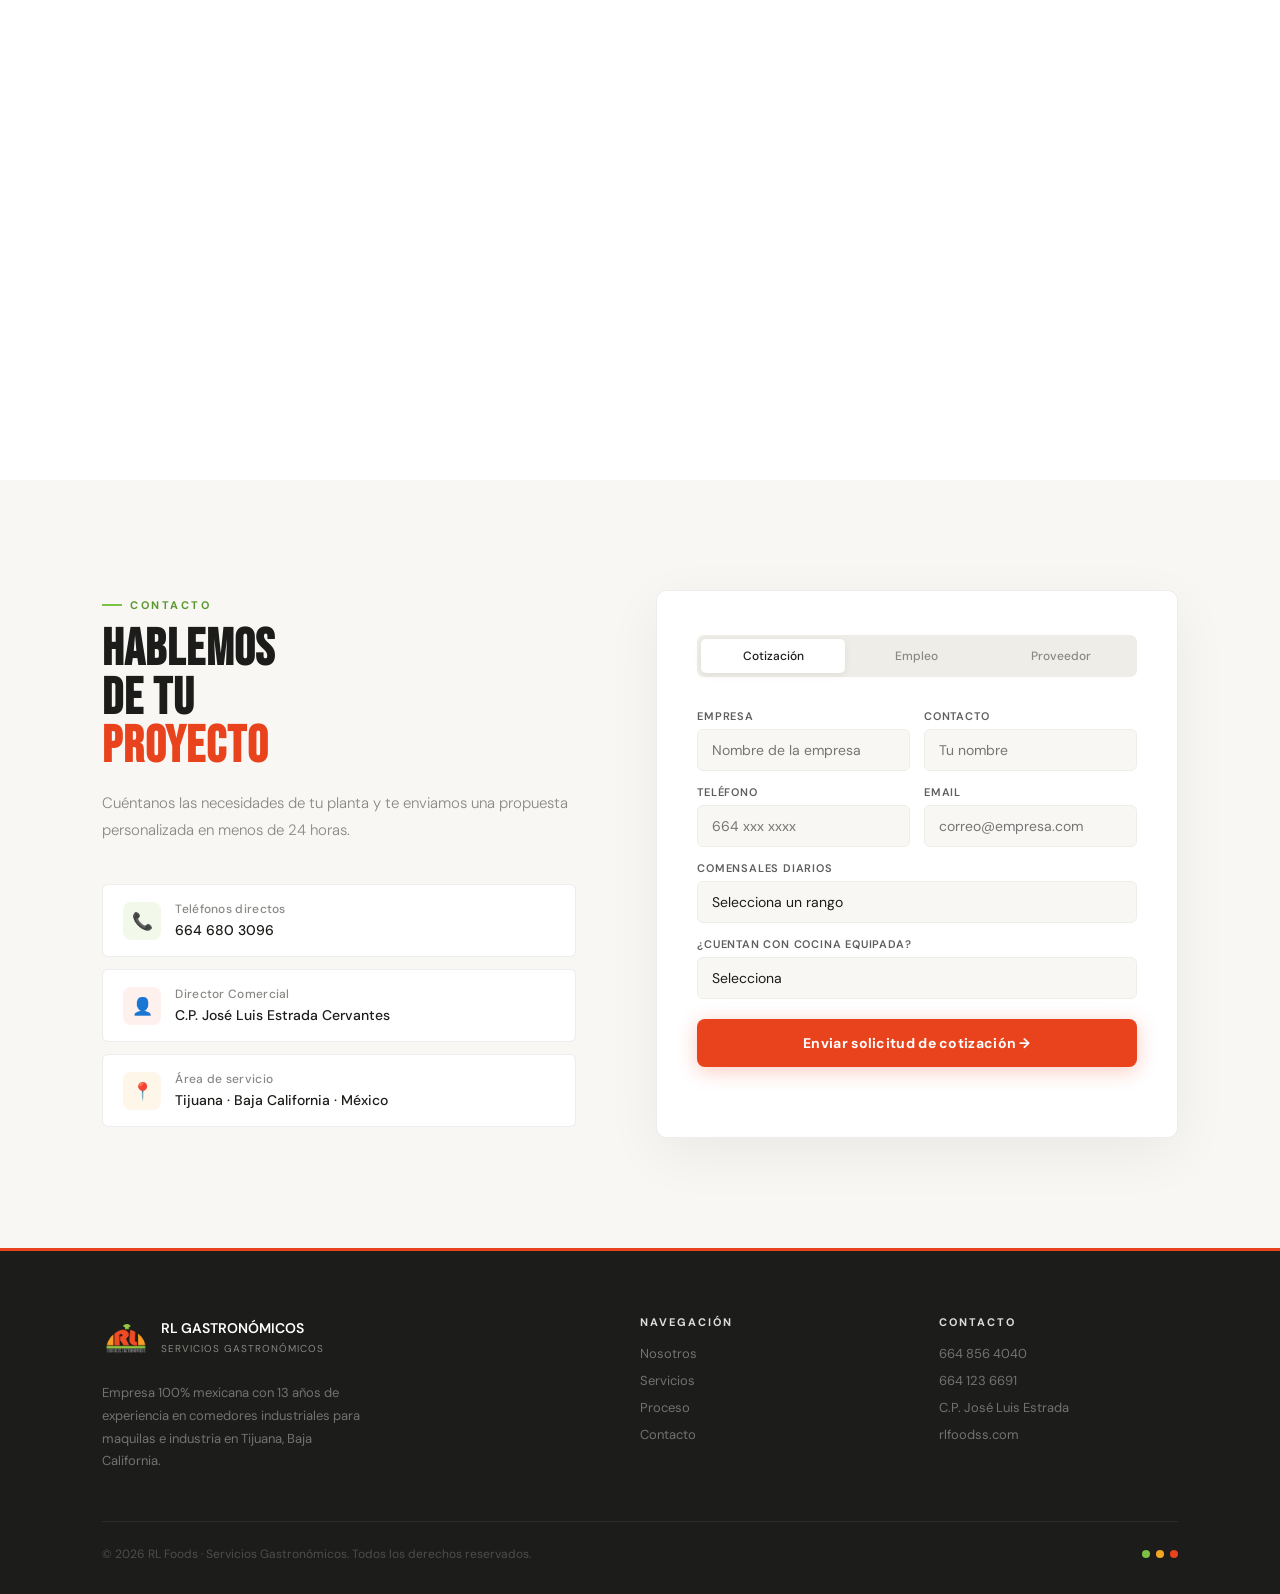
==== commit 9645fd2a: "Update index.html" ====
--- a/index.html
+++ b/index.html
@@ -1012,7 +1012,7 @@
         <div class="contact-card-icon">📞</div>
         <div>
           <strong>Teléfonos directos</strong>
-          <span>664 856 4040 · 664 123 6691</span>
+          <span>664 680 3096</span>
         </div>
       </div>
       <div class="contact-card">
